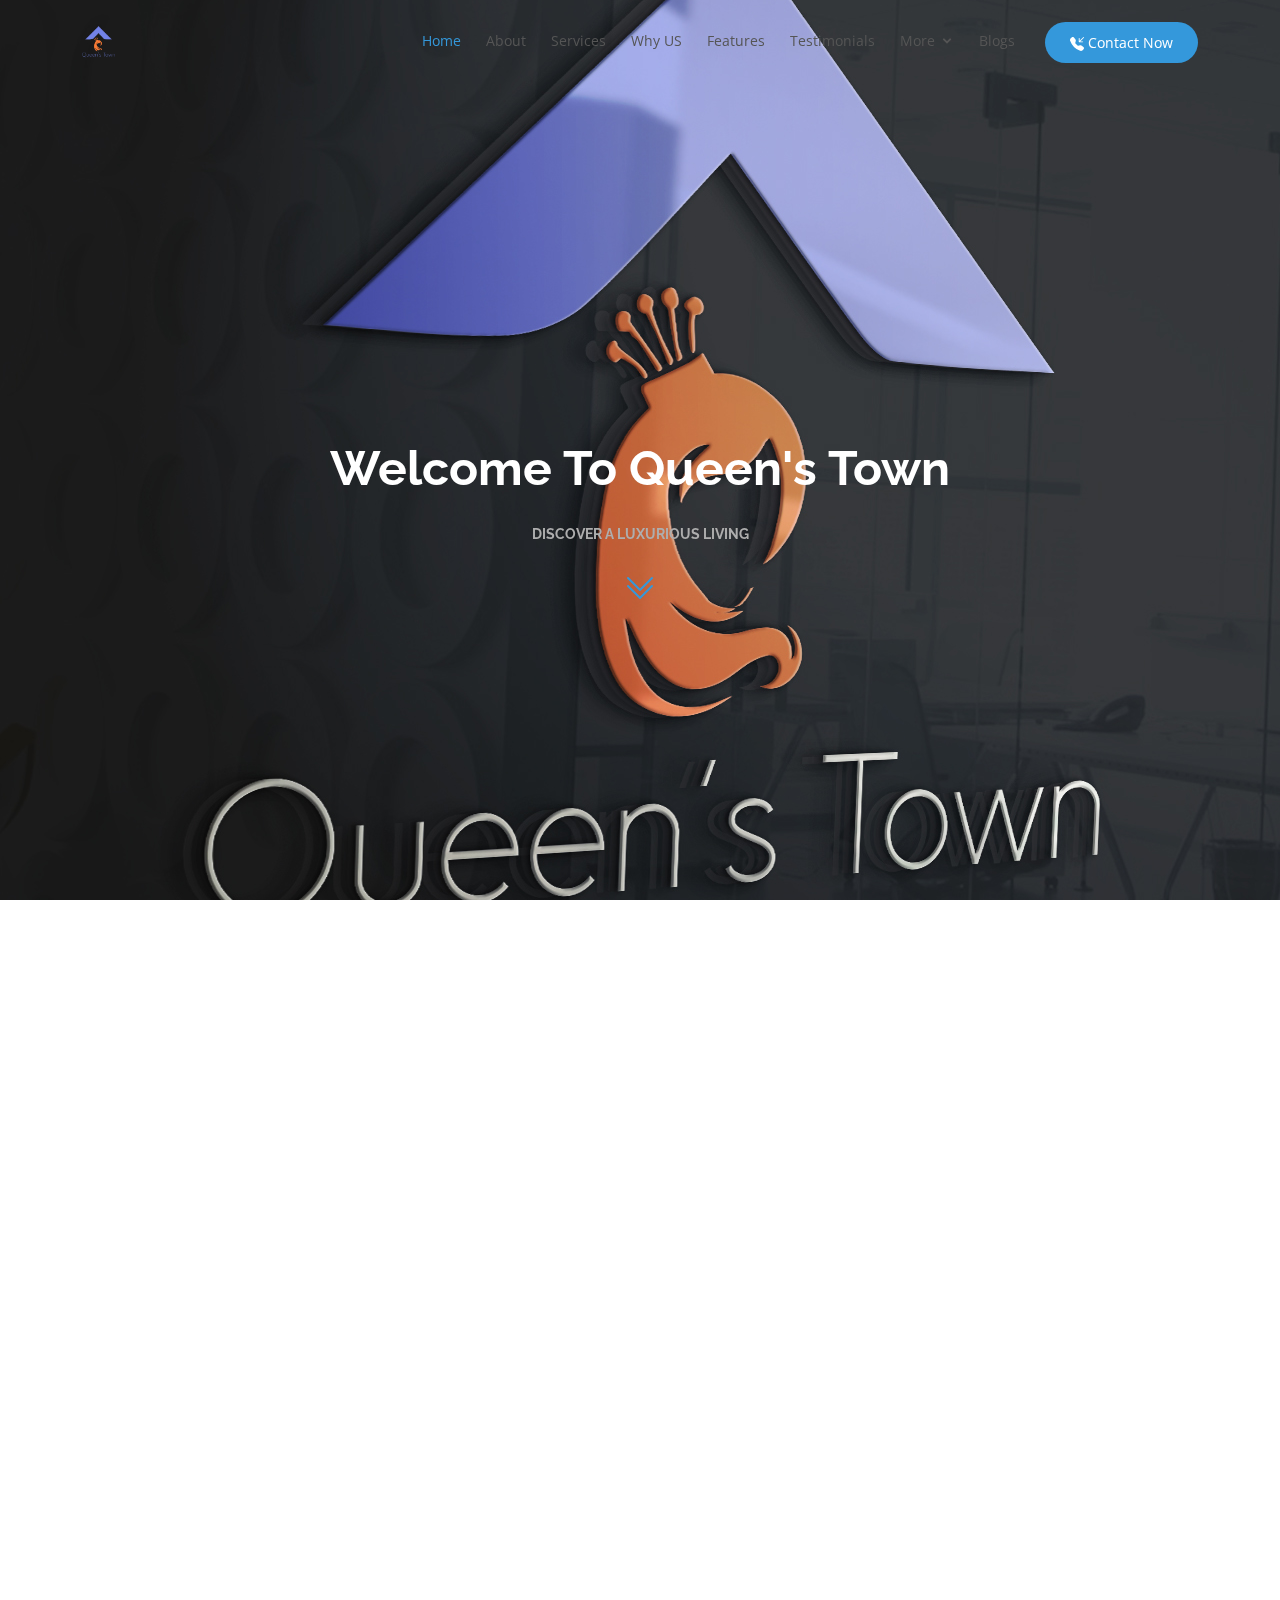
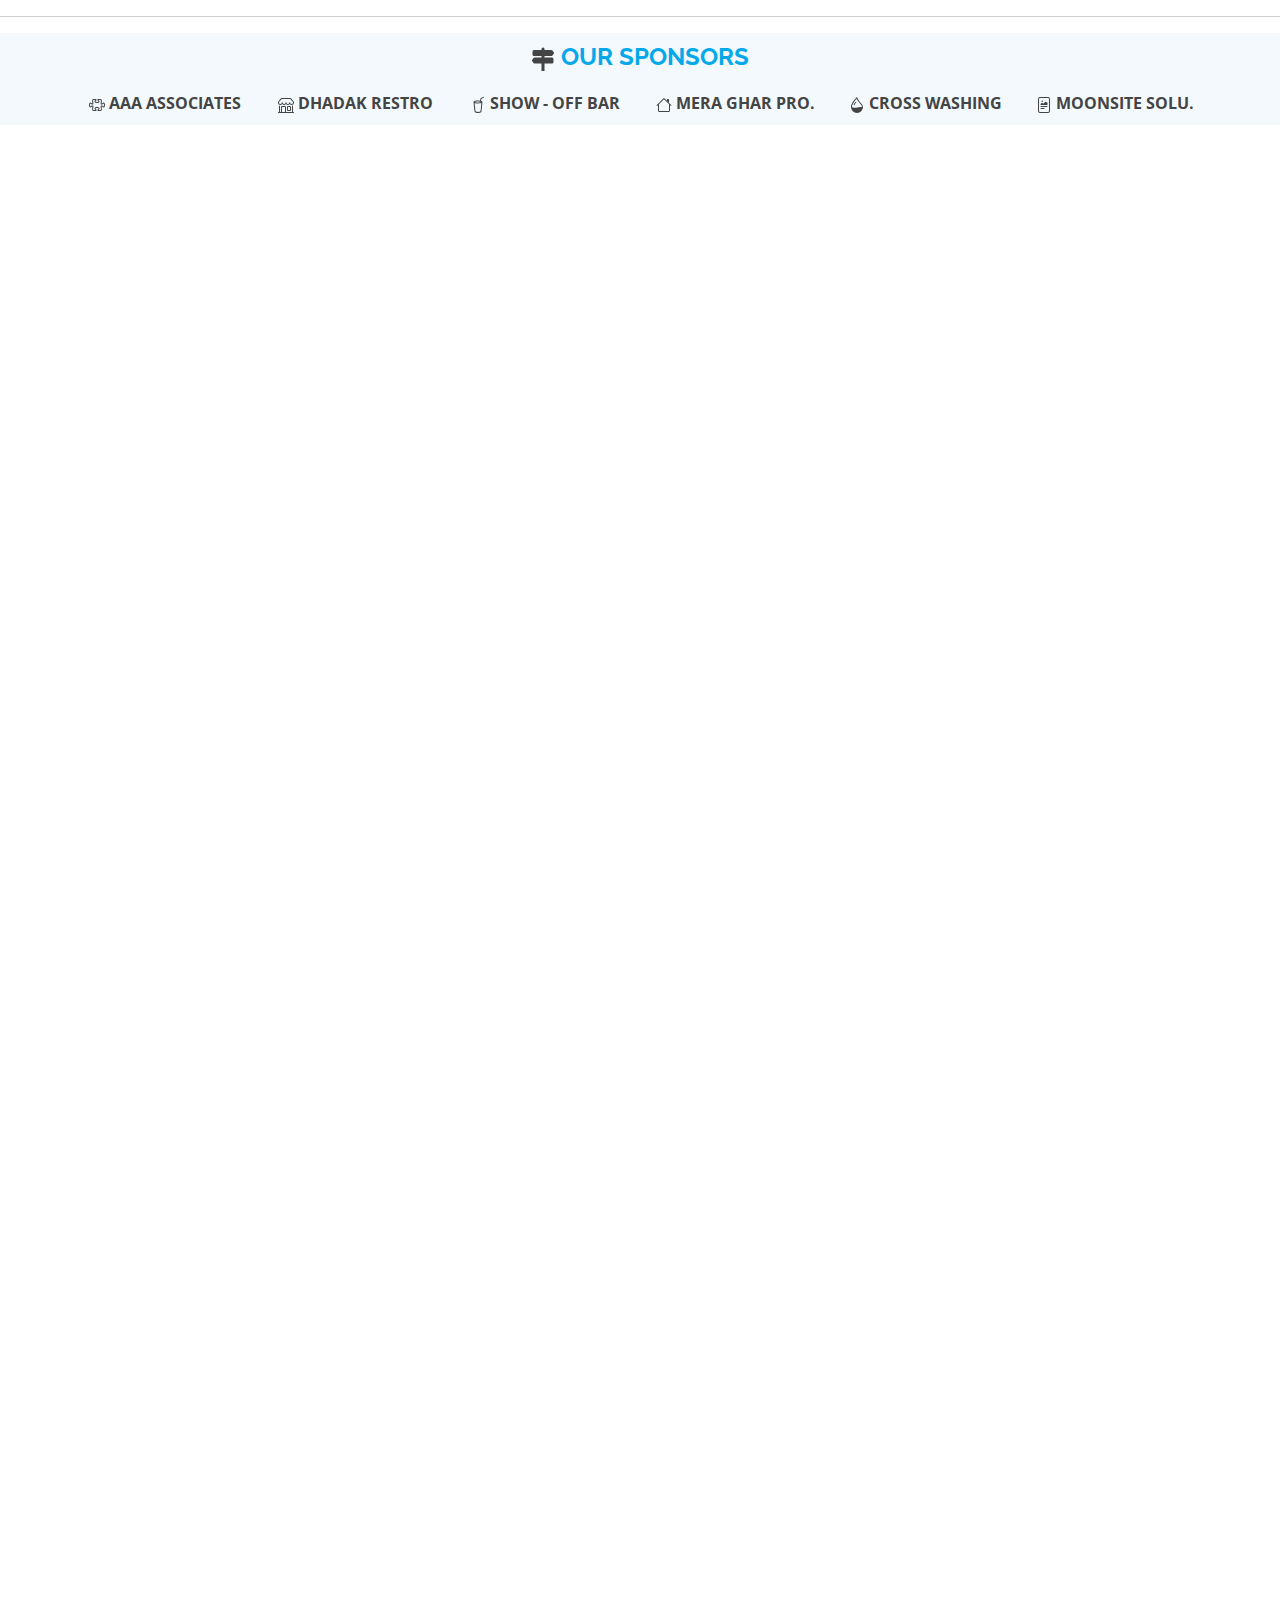
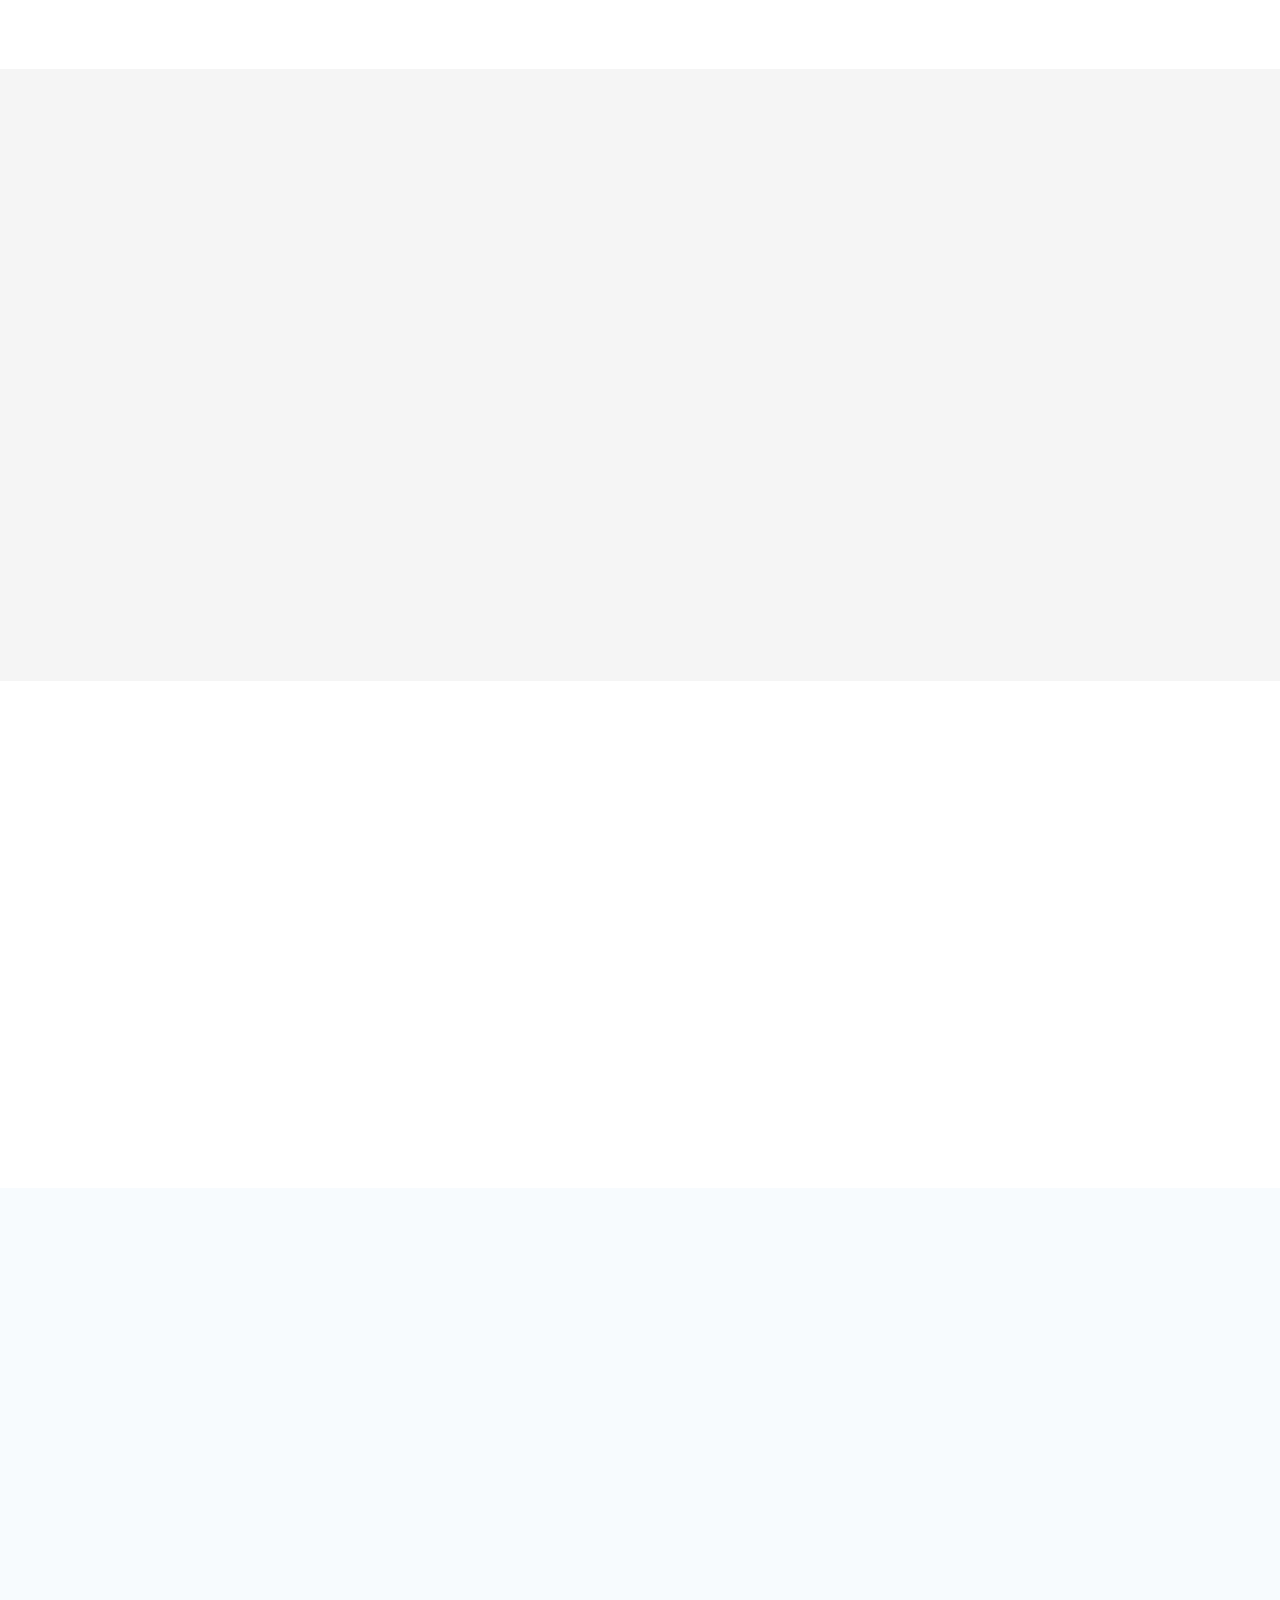
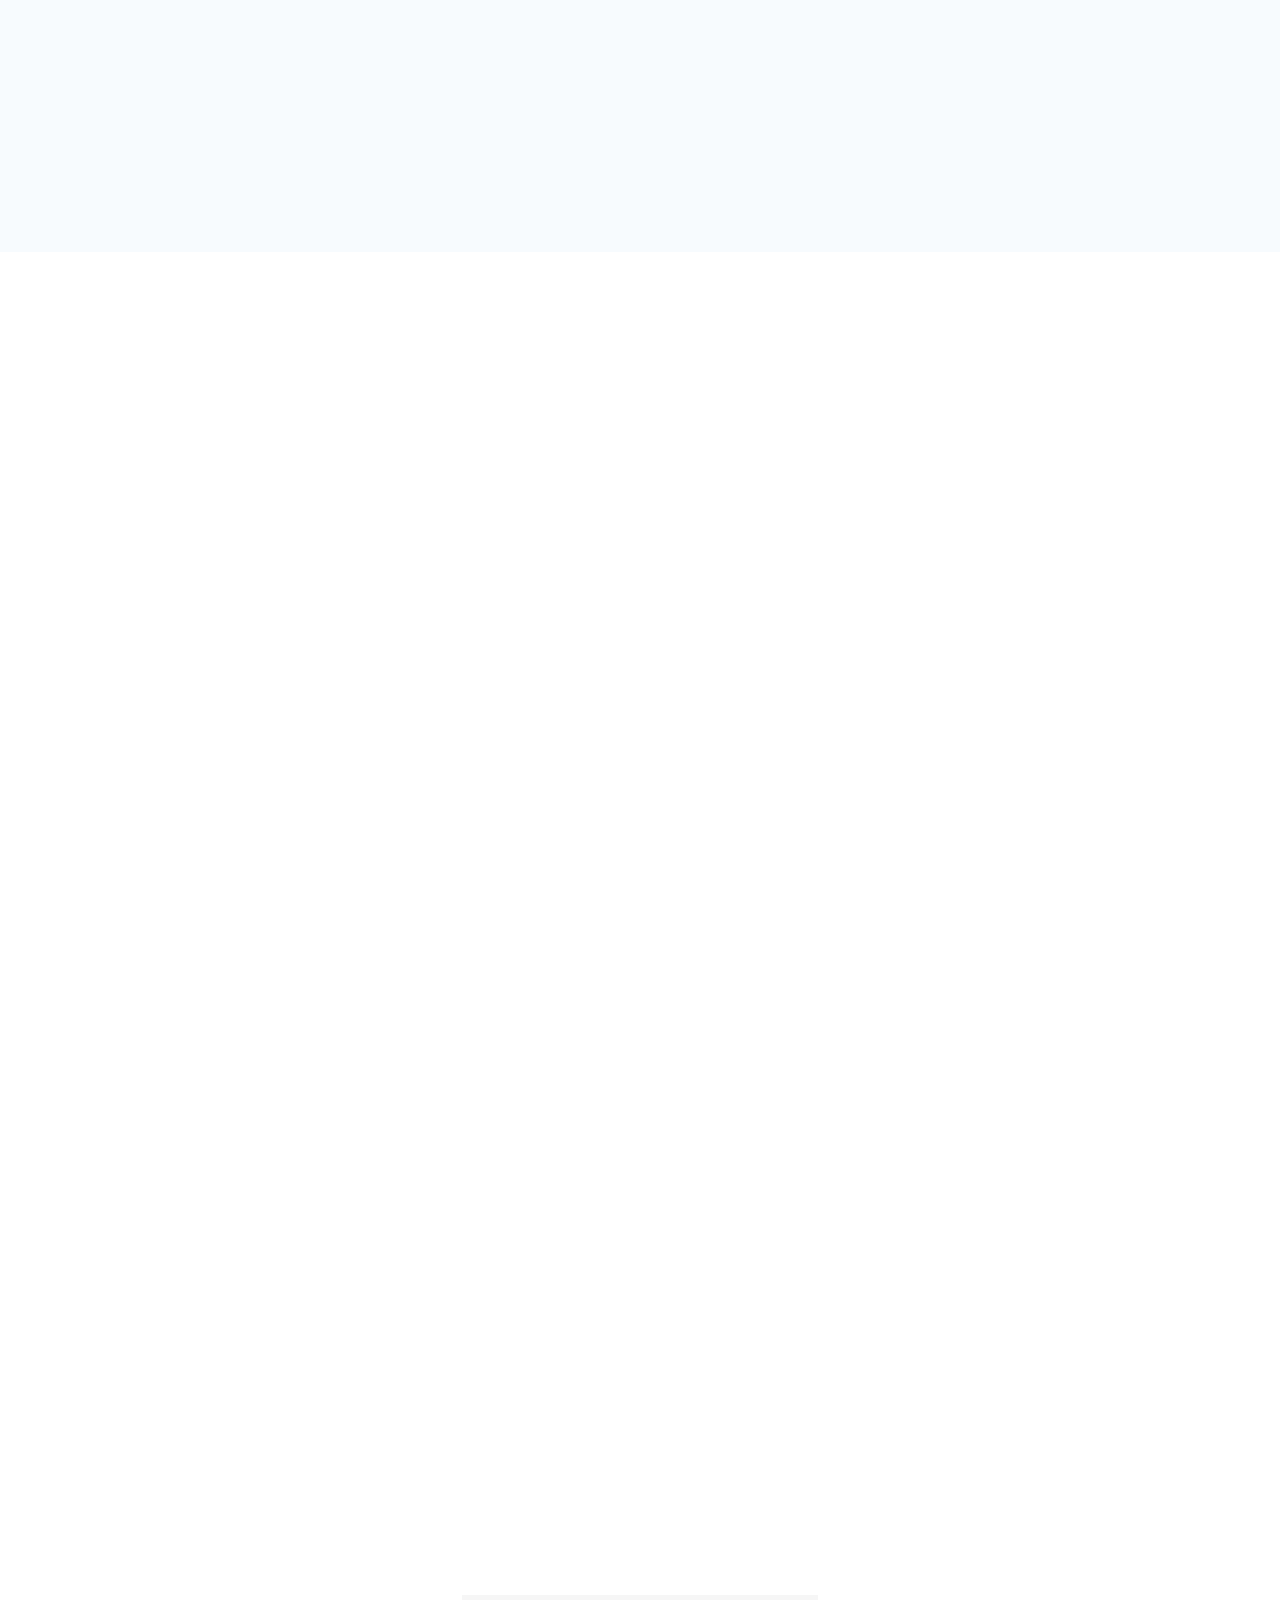
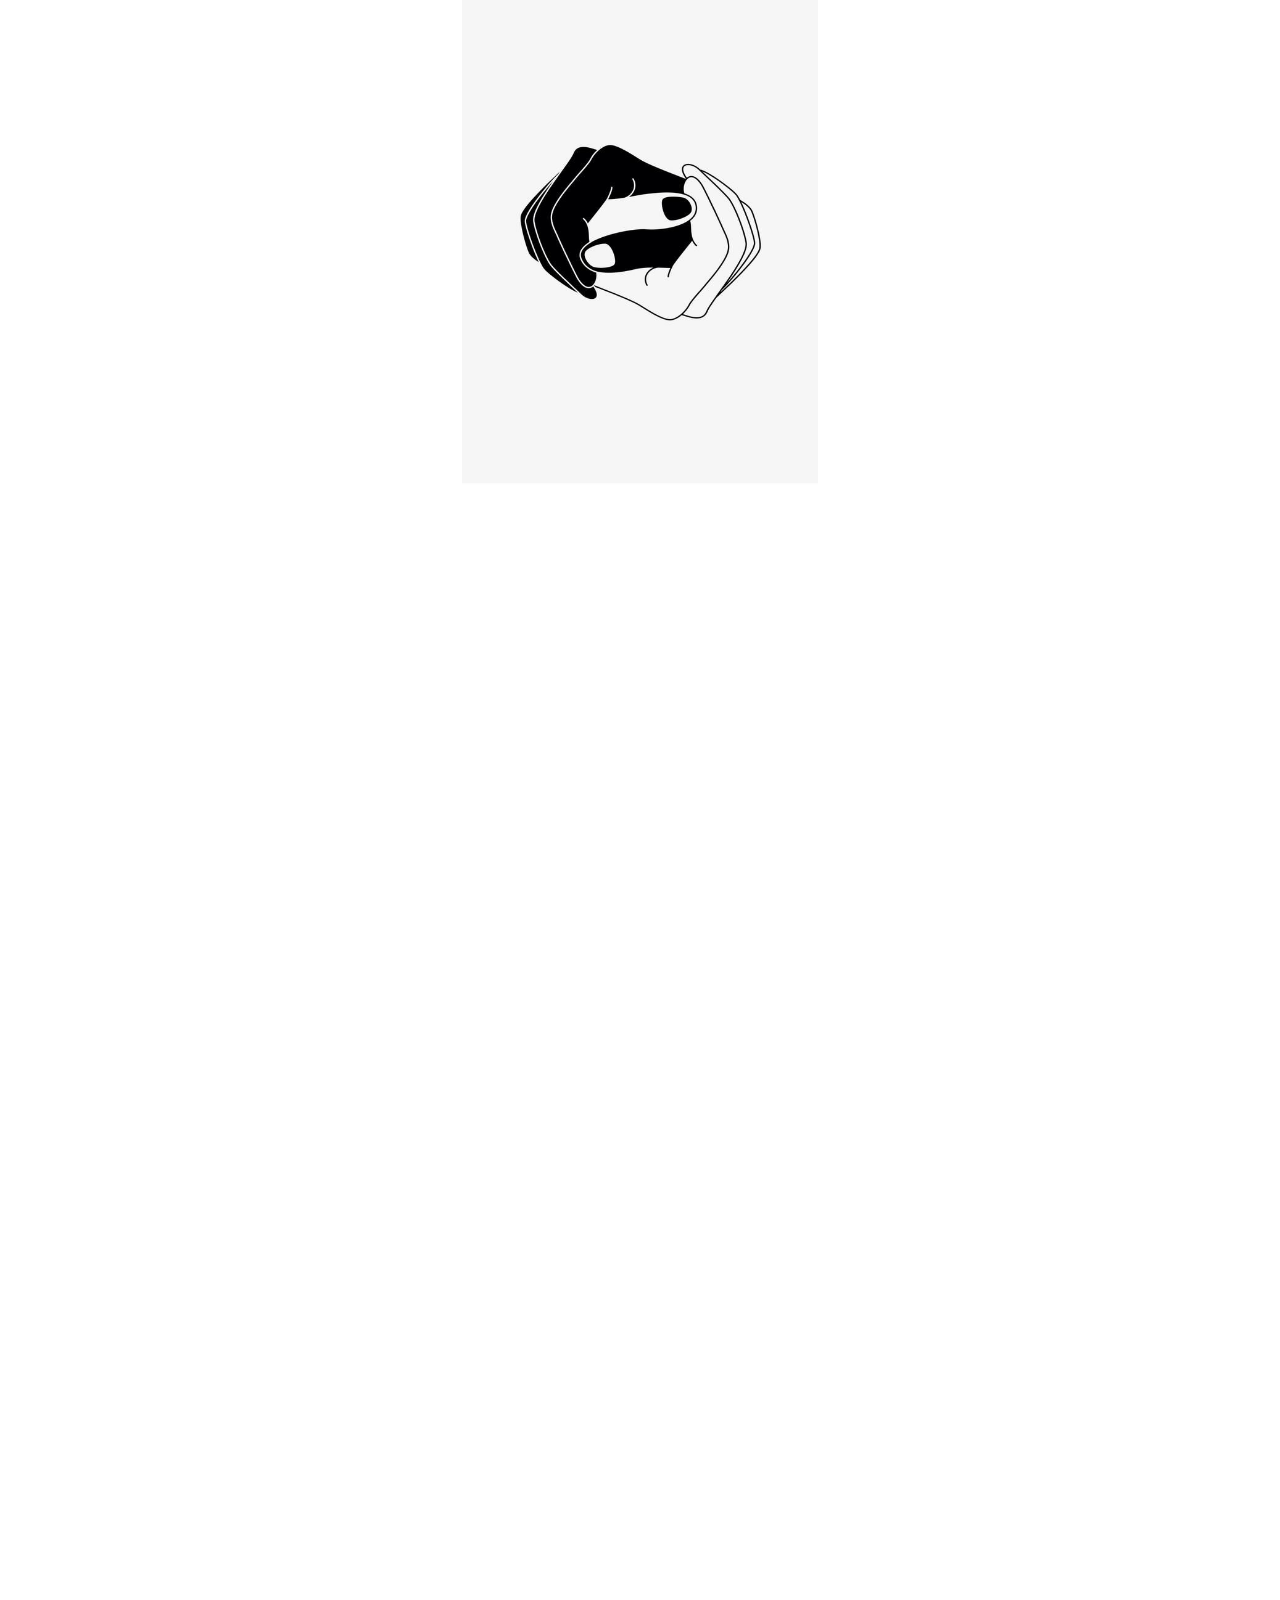
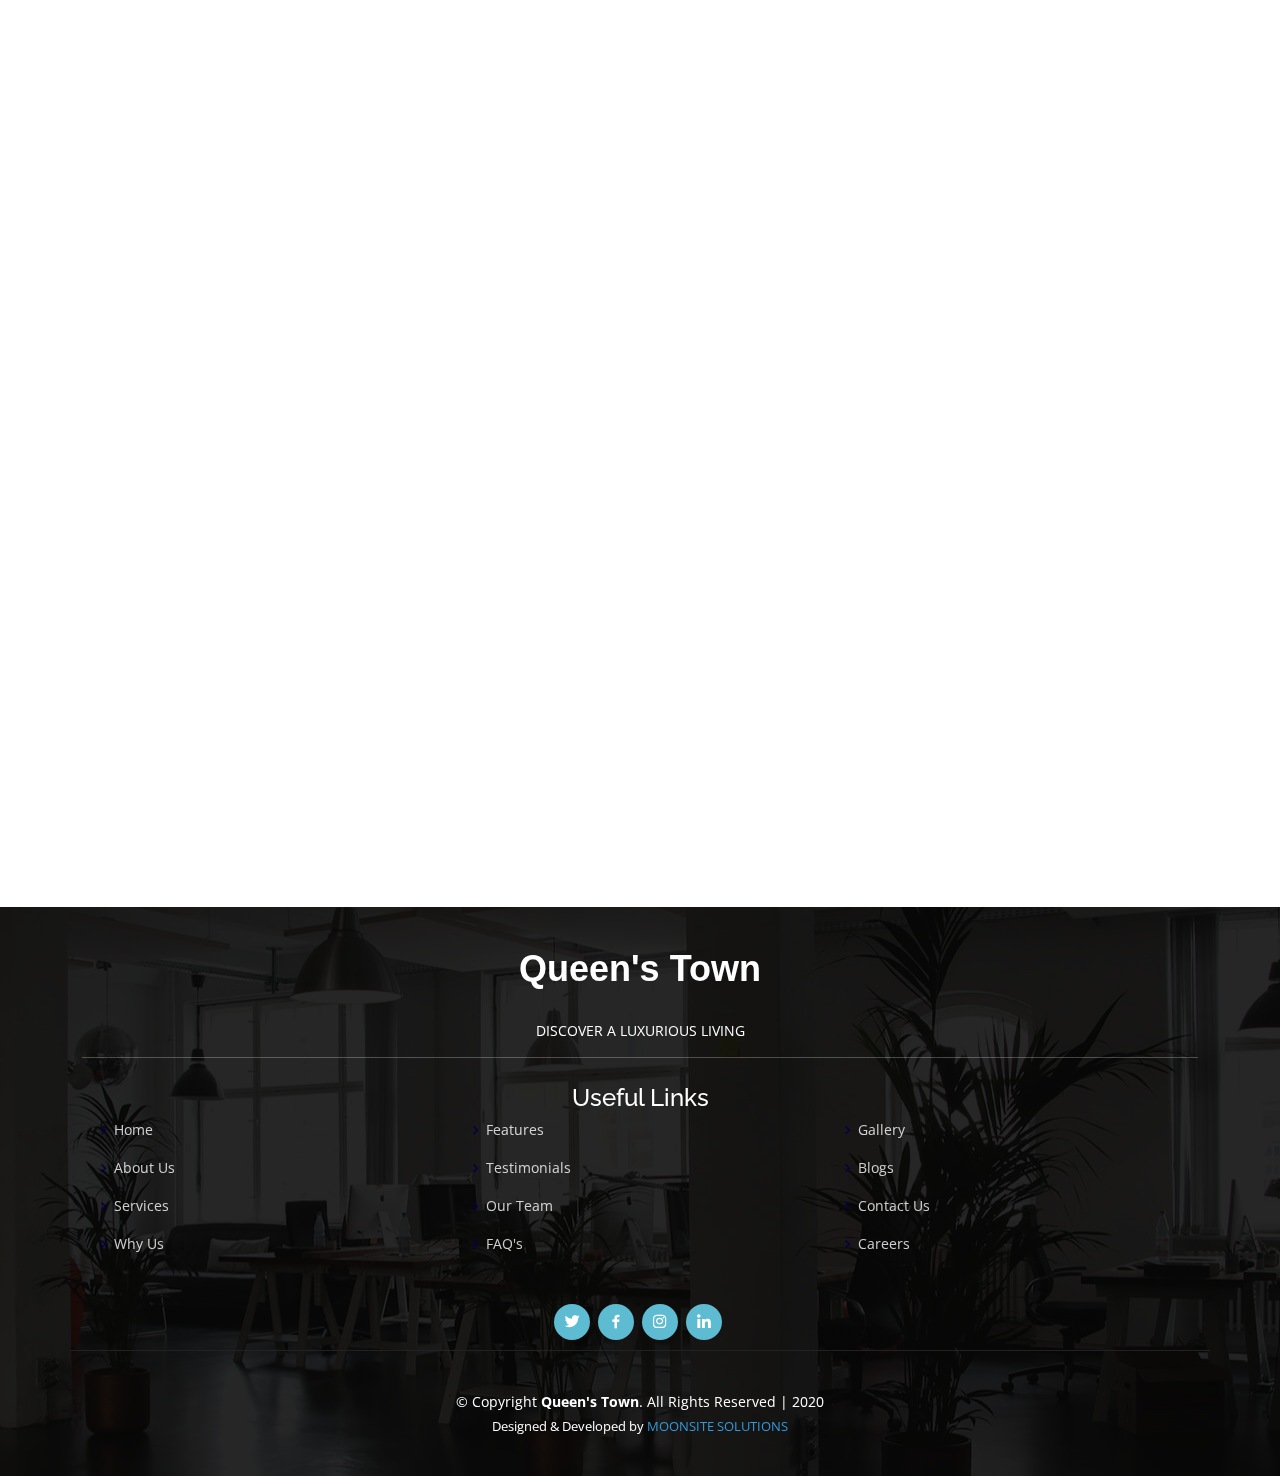
==== index.html @ 0db7cbb4 "yes" ====
<!DOCTYPE html>
<html lang="en">

<head>
  <meta charset="utf-8">
  <meta content="width=device-width, initial-scale=1.0" name="viewport">

  <title>Queen's Town</title>
  <meta content="" name="description">
  <meta content="" name="keywords">

  <!-- Favicons -->
  <link href="assets/img/log.png" rel="icon">
  <link href="assets/img/log.png" rel="apple-touch-icon">

  <!-- Google Fonts -->
  <link href="https://fonts.googleapis.com/css?family=Open+Sans:300,300i,400,400i,600,600i,700,700i|Raleway:300,300i,400,400i,500,500i,600,600i,700,700i|Poppins:300,300i,400,400i,500,500i,600,600i,700,700i" rel="stylesheet">

  <!-- Vendor CSS Files -->
  <link href="assets/vendor/bootstrap/css/bootstrap.min.css" rel="stylesheet">
  <link href="assets/vendor/icofont/icofont.min.css" rel="stylesheet">
  <link href="assets/vendor/remixicon/remixicon.css" rel="stylesheet">
  <link href="assets/vendor/boxicons/css/boxicons.min.css" rel="stylesheet">
  <link href="assets/vendor/owl.carousel/assets/owl.carousel.min.css" rel="stylesheet">
  <link href="assets/vendor/venobox/venobox.css" rel="stylesheet">
  <link href="assets/vendor/aos/aos.css" rel="stylesheet">

  <!-- Template Main CSS File -->
  <link href="assets/css/style.css" rel="stylesheet">

</head>

<body>
 

<!-- ======= Hero Section ======= -->
  <section id="heros">
    <div class="heros-container">
    <!--  <a class="hero-logo" data-aos="zoom-in"><img src="assets/img/log.png" alt=""></a> --><br><br><br>
    <br> <br> <br>  <h1 data-aos="zoom-in"><strong>Welcome To Queen's Town</strong> </h1>
      <h2 data-aos="fade-up"><b>DISCOVER A LUXURIOUS LIVING</b></h2>
      <a data-aos="fade-up" href="#hero" class=" scrollto"><svg width="2em" height="2em" viewBox="0 0 16 16" class="bi bi-chevron-double-down" fill="currentColor" xmlns="http://www.w3.org/2000/svg">
        <path fill-rule="evenodd" d="M1.646 6.646a.5.5 0 0 1 .708 0L8 12.293l5.646-5.647a.5.5 0 0 1 .708.708l-6 6a.5.5 0 0 1-.708 0l-6-6a.5.5 0 0 1 0-.708z"/>
        <path fill-rule="evenodd" d="M1.646 2.646a.5.5 0 0 1 .708 0L8 8.293l5.646-5.647a.5.5 0 0 1 .708.708l-6 6a.5.5 0 0 1-.708 0l-6-6a.5.5 0 0 1 0-.708z"/>
      </svg></a>
    </div>
  </section><!-- End Hero -->

  <!-- ======= Header ======= -->
  <header id="header" class="fixed-top d-flex align-items-center">
    <div class="container d-flex align-items-center">

      <div class="logo mr-auto">
        <a href="index.html"><img src="assets/img/mobilogo.png" alt="" class="img-fluid"></a>
 <!--      <h1 class="text-light"><a href="index.html"><span>Vesperr</span></a></h1> --> 
      </div>
      <nav class="nav-menu d-none d-lg-block">
        <ul>
<li class="active"><a href="#index.html">Home</a></li>
<li><a href="#about">About</a></li>
<li><a href="#services">Services</a></li>
<li><a href="#why-us">Why US</a></li>
<li><a href="#features">Features</a></li>
<li><a href="#testimonials">Testimonials</a></li>
<li class="drop-down"><a href="">More</a>
            <ul>
              <li><a href="#faq">FAQ's ?</a></li>
              <li><a href="#portfolio">Gallery</a></li>
              <li><a href="#team">Our Team</a></li>
              <li><a href="career.html">Careers</a></li>
            </ul>
          </li>
          <li><a href="#more-services">Blogs</a></li>
          <li class="get-started"><a href="#contact"> <svg width="1em" height="1em" viewBox="0 0 16 16" class="bi bi-telephone-inbound-fill" fill="currentColor" xmlns="http://www.w3.org/2000/svg">
            <path fill-rule="evenodd" d="M1.885.511a1.745 1.745 0 0 1 2.61.163L6.29 2.98c.329.423.445.974.315 1.494l-.547 2.19a.678.678 0 0 0 .178.643l2.457 2.457a.678.678 0 0 0 .644.178l2.189-.547a1.745 1.745 0 0 1 1.494.315l2.306 1.794c.829.645.905 1.87.163 2.611l-1.034 1.034c-.74.74-1.846 1.065-2.877.702a18.634 18.634 0 0 1-7.01-4.42 18.634 18.634 0 0 1-4.42-7.009c-.362-1.03-.037-2.137.703-2.877L1.885.511zM15.854.146a.5.5 0 0 1 0 .708L11.707 5H14.5a.5.5 0 0 1 0 1h-4a.5.5 0 0 1-.5-.5v-4a.5.5 0 0 1 1 0v2.793L15.146.146a.5.5 0 0 1 .708 0z"/>
          </svg> Contact Now</a></li>
        </ul>
      </nav><!-- .nav-menu -->
    </div>
  </header><!-- End Header -->

  <!-- ======= Hero Section ======= -->
<section id="hero" class="d-flex align-items-center">
  <div class="container">
      <div class="row">
        <div class="col-lg-6 pt-5 pt-lg-0 order-2 order-lg-1 d-flex flex-column justify-content-center">
          <h1 data-aos="fade-up">Queen's Town offers Comfortable, Luxurious, and high benchmarked serviced accommodations to women from all over the country.</h1>
          <div data-aos="fade-up" data-aos-delay="800">
            <a href="#about" class="btn-get-started scrollto">Get Started</a>
          </div>
        </div>
        <div class="col-lg-6 order-1 order-lg-2 hero-img" data-aos="fade-left" data-aos-delay="200">
      <img src="assets/img/11.png" class="img-fluid animated" alt="">
    </div>
 </div>
</div>
  </section><!-- End Hero -->
  <hr>
  <main id="main">

    <!-- ======= Clients Section ======= -->
    <section id="clients" class="clients clients">
      <div class="container">

        <div class="row">
          <h4><svg width="1em" height="1em" viewBox="0 0 16 16" class="bi bi-signpost-2-fill" fill="currentColor" xmlns="http://www.w3.org/2000/svg">
            <path d="M7 1.414V16h2V1.414a1 1 0 0 0-2 0z"/>
            <path d="M1 3a1 1 0 0 1 1-1h11.5a1 1 0 0 1 .8.4l.975 1.3a.5.5 0 0 1 0 .6L14.3 5.6a1 1 0 0 1-.8.4H2a1 1 0 0 1-1-1V3zm14 5a1 1 0 0 0-1-1H2.5a1 1 0 0 0-.8.4L.725 8.7a.5.5 0 0 0 0 .6l.975 1.3a1 1 0 0 0 .8.4H14a1 1 0 0 0 1-1V8z"/>
          </svg><strong class="sirfiski">  OUR SPONSORS</strong></h4> <br><br>
          <div class="col-lg-2 col-md-4 col-6">
           <b><svg width="1em" height="1em" viewBox="0 0 16 16" class="bi bi-puzzle" fill="currentColor" xmlns="http://www.w3.org/2000/svg">
            <path d="M4.605 2.5V2v.5zM3.61 3.6l.498-.043V3.55l-.498.05zM7 2.5h.5A.5.5 0 0 0 7 2v.5zm-.676 1.454l.304.397-.304-.397zm3.352 0l-.304.397.304-.397zM9 2.5V2a.5.5 0 0 0-.5.5H9zm3.39 1.1l-.498-.05v.007l.498.043zM12.1 7l-.498-.043a.5.5 0 0 0 .498.543V7zm1.854-.676l.397.304-.397-.304zm0 3.352l.397-.304-.397.304zM12.1 9v-.5a.5.5 0 0 0-.498.542L12.1 9zm.29 3.4l-.498.043v.007l.498-.05zM9 13.5h-.5a.5.5 0 0 0 .5.5v-.5zm.676-1.454l-.304-.397.304.397zm-3.352 0l.304-.397-.304.397zM7 13.5v.5a.5.5 0 0 0 .5-.5H7zm-2.395 0V13v.5zm-.995-1.1l.498.05v-.007L3.61 12.4zM3.9 9l.498.042A.5.5 0 0 0 3.9 8.5V9zm-1.854.676l-.397-.304.397.304zm0-3.352l-.397.304.397-.304zM3.9 7v.5a.5.5 0 0 0 .498-.543L3.9 7zm.705-5a1.5 1.5 0 0 0-1.493 1.65l.995-.1A.5.5 0 0 1 4.605 3V2zM7 2H4.605v1H7V2zm.5.882V2.5h-1v.382h1zm-.872 1.469c.375-.287.872-.773.872-1.469h-1c0 .195-.147.42-.48.675l.608.794zM6.5 4.5l.001-.006a.113.113 0 0 1 .012-.025.459.459 0 0 1 .115-.118l-.608-.794c-.274.21-.52.528-.52.943h1zM8 5c-.491 0-.912-.1-1.19-.24a.86.86 0 0 1-.271-.194.213.213 0 0 1-.039-.063V4.5h-1c0 .568.447.947.862 1.154C6.807 5.877 7.387 6 8 6V5zm1.5-.5v.003a.213.213 0 0 1-.039.064.86.86 0 0 1-.27.193C8.91 4.9 8.49 5 8 5v1c.613 0 1.193-.123 1.638-.346.415-.207.862-.586.862-1.154h-1zm-.128-.15c.065.05.099.092.115.119.008.013.01.021.012.025L9.5 4.5h1c0-.415-.246-.733-.52-.943l-.608.794zM8.5 2.883c0 .696.497 1.182.872 1.469l.608-.794c-.333-.255-.48-.48-.48-.675h-1zm0-.382v.382h1V2.5h-1zm2.895-.5H9v1h2.395V2zm1.493 1.65A1.5 1.5 0 0 0 11.395 2v1a.5.5 0 0 1 .498.55l.995.1zm-.29 3.392l.29-3.4-.996-.085-.29 3.4.996.085zm.284-.542H12.1v1h.782v-1zm.675-.48c-.255.333-.48.48-.675.48v1c.696 0 1.182-.497 1.469-.872l-.794-.608zm.943-.52c-.415 0-.733.246-.943.52l.794.608a.459.459 0 0 1 .118-.115.113.113 0 0 1 .025-.012L14.5 6.5v-1zM16 8c0-.613-.123-1.193-.346-1.638-.207-.415-.586-.862-1.154-.862v1h.003l.01.003a.237.237 0 0 1 .053.036.86.86 0 0 1 .194.27c.14.28.24.7.24 1.191h1zm-1.5 2.5c.568 0 .947-.447 1.154-.862C15.877 9.193 16 8.613 16 8h-1c0 .491-.1.912-.24 1.19a.86.86 0 0 1-.194.271.214.214 0 0 1-.063.039H14.5v1zm-.943-.52c.21.274.528.52.943.52v-1l-.006-.001a.113.113 0 0 1-.025-.012.458.458 0 0 1-.118-.115l-.794.608zm-.675-.48c.195 0 .42.147.675.48l.794-.608c-.287-.375-.773-.872-1.469-.872v1zm-.782 0h.782v-1H12.1v1zm.788 2.858l-.29-3.4-.996.084.29 3.401.996-.085zM11.395 14a1.5 1.5 0 0 0 1.493-1.65l-.995.1a.5.5 0 0 1-.498.55v1zM9 14h2.395v-1H9v1zm.5-.5v-.382h-1v.382h1zm0-.382c0-.195.147-.42.48-.675l-.608-.794c-.375.287-.872.773-.872 1.469h1zm.48-.675c.274-.21.52-.528.52-.943h-1l-.001.006a.113.113 0 0 1-.012.025.459.459 0 0 1-.115.118l.608.794zm.52-.943c0-.568-.447-.947-.862-1.154C9.193 10.123 8.613 10 8 10v1c.492 0 .912.1 1.19.24.14.07.226.14.271.194a.214.214 0 0 1 .039.063v.003h1zM8 10c-.613 0-1.193.123-1.638.346-.415.207-.862.586-.862 1.154h1v-.003l.003-.01a.214.214 0 0 1 .036-.053.859.859 0 0 1 .27-.194C7.09 11.1 7.51 11 8 11v-1zm-2.5 1.5c0 .415.246.733.52.943l.608-.794a.459.459 0 0 1-.115-.118.113.113 0 0 1-.012-.025L6.5 11.5h-1zm.52.943c.333.255.48.48.48.675h1c0-.696-.497-1.182-.872-1.469l-.608.794zm.48.675v.382h1v-.382h-1zM4.605 14H7v-1H4.605v1zm-1.493-1.65A1.5 1.5 0 0 0 4.605 14v-1a.5.5 0 0 1-.498-.55l-.995-.1zm.29-3.393l-.29 3.401.996.085.29-3.4-.996-.086zm-.284.543H3.9v-1h-.782v1zm-.675.48c.255-.333.48-.48.675-.48v-1c-.696 0-1.182.497-1.469.872l.794.608zm-.943.52c.415 0 .733-.246.943-.52l-.794-.608a.459.459 0 0 1-.118.115.112.112 0 0 1-.025.012L1.5 9.5v1zM0 8c0 .613.123 1.193.346 1.638.207.415.586.862 1.154.862v-1h-.003a.213.213 0 0 1-.064-.039.86.86 0 0 1-.193-.27C1.1 8.91 1 8.49 1 8H0zm1.5-2.5c-.568 0-.947.447-1.154.862C.123 6.807 0 7.387 0 8h1c0-.492.1-.912.24-1.19a.86.86 0 0 1 .194-.271.213.213 0 0 1 .063-.039H1.5v-1zm.943.52c-.21-.274-.528-.52-.943-.52v1l.006.001a.112.112 0 0 1 .025.012c.027.016.068.05.118.115l.794-.608zm.675.48c-.195 0-.42-.147-.675-.48l-.794.608c.287.375.773.872 1.469.872v-1zm.782 0h-.782v1H3.9v-1zm-.788-2.858l.29 3.4.996-.085-.29-3.4-.996.085z"/>
          </svg> AAA ASSOCIATES</b>
          </div>

          <div class="col-lg-2 col-md-4 col-6">
            <b> <svg width="1em" height="1em" viewBox="0 0 16 16" class="bi bi-shop" fill="currentColor" xmlns="http://www.w3.org/2000/svg">
              <path fill-rule="evenodd" d="M2.97 1.35A1 1 0 0 1 3.73 1h8.54a1 1 0 0 1 .76.35l2.609 3.044A1.5 1.5 0 0 1 16 5.37v.255a2.375 2.375 0 0 1-4.25 1.458A2.371 2.371 0 0 1 9.875 8 2.37 2.37 0 0 1 8 7.083 2.37 2.37 0 0 1 6.125 8a2.37 2.37 0 0 1-1.875-.917A2.375 2.375 0 0 1 0 5.625V5.37a1.5 1.5 0 0 1 .361-.976l2.61-3.045zm1.78 4.275a1.375 1.375 0 0 0 2.75 0 .5.5 0 0 1 1 0 1.375 1.375 0 0 0 2.75 0 .5.5 0 0 1 1 0 1.375 1.375 0 1 0 2.75 0V5.37a.5.5 0 0 0-.12-.325L12.27 2H3.73L1.12 5.045A.5.5 0 0 0 1 5.37v.255a1.375 1.375 0 0 0 2.75 0 .5.5 0 0 1 1 0zM1.5 8.5A.5.5 0 0 1 2 9v6h1v-5a1 1 0 0 1 1-1h3a1 1 0 0 1 1 1v5h6V9a.5.5 0 0 1 1 0v6h.5a.5.5 0 0 1 0 1H.5a.5.5 0 0 1 0-1H1V9a.5.5 0 0 1 .5-.5zM4 15h3v-5H4v5zm5-5a1 1 0 0 1 1-1h2a1 1 0 0 1 1 1v3a1 1 0 0 1-1 1h-2a1 1 0 0 1-1-1v-3zm3 0h-2v3h2v-3z"/>
            </svg> DHADAK RESTRO  </b> 
          </div>

          <div class="col-lg-2 col-md-4 col-6">
            <b><svg width="1em" height="1.0625em" viewBox="0 0 16 17" class="bi bi-cup-straw" fill="currentColor" xmlns="http://www.w3.org/2000/svg">
              <path fill-rule="evenodd" d="M13.964 1.18a.5.5 0 0 1-.278.65l-2.255.902-.462 2.08c.375.096.714.216.971.368.228.135.56.396.56.82 0 .046-.004.09-.011.132l-.955 9.068a1.28 1.28 0 0 1-.524.93c-.488.34-1.494.87-3.01.87-1.516 0-2.522-.53-3.01-.87a1.28 1.28 0 0 1-.524-.93L3.51 6.132A.78.78 0 0 1 3.5 6c0-.424.332-.685.56-.82.262-.154.607-.276.99-.372C5.824 4.614 6.867 4.5 8 4.5c.712 0 1.389.045 1.985.127l.527-2.37a.5.5 0 0 1 .302-.355l2.5-1a.5.5 0 0 1 .65.279zM9.768 5.608A13.991 13.991 0 0 0 8 5.5c-1.076 0-2.033.11-2.707.278A3.284 3.284 0 0 0 4.645 6c.146.073.362.15.648.222C5.967 6.39 6.924 6.5 8 6.5c.571 0 1.109-.03 1.588-.085l.18-.808zm.292 1.756a5.513 5.513 0 0 0 1.325-.297l-.845 8.03c-.013.12-.06.185-.102.214-.357.249-1.167.69-2.438.69-1.27 0-2.08-.441-2.438-.69-.041-.029-.09-.094-.102-.214l-.845-8.03c.137.046.283.088.435.126.774.194 1.817.308 2.95.308.742 0 1.445-.049 2.06-.137zm-5.593-1.48s.003.002.005.006l-.005-.006zm7.066 0l-.005.006a.026.026 0 0 1 .005-.006zM11.354 6a3.282 3.282 0 0 1-.703.235l.1-.446c.264.069.464.142.603.211z"/>
            </svg> SHOW - OFF BAR </b>
           </div>

          <div class="col-lg-2 col-md-4 col-6">
            <b> <svg width="1em" height="1em" viewBox="0 0 16 16" class="bi bi-house" fill="currentColor" xmlns="http://www.w3.org/2000/svg">
              <path fill-rule="evenodd" d="M2 13.5V7h1v6.5a.5.5 0 0 0 .5.5h9a.5.5 0 0 0 .5-.5V7h1v6.5a1.5 1.5 0 0 1-1.5 1.5h-9A1.5 1.5 0 0 1 2 13.5zm11-11V6l-2-2V2.5a.5.5 0 0 1 .5-.5h1a.5.5 0 0 1 .5.5z"/>
              <path fill-rule="evenodd" d="M7.293 1.5a1 1 0 0 1 1.414 0l6.647 6.646a.5.5 0 0 1-.708.708L8 2.207 1.354 8.854a.5.5 0 1 1-.708-.708L7.293 1.5z"/>
            </svg> MERA GHAR PRO.</b> </div>

          <div class="col-lg-2 col-md-4 col-6">
            <b> <svg width="1em" height="1em" viewBox="0 0 16 16" class="bi bi-droplet-half" fill="currentColor" xmlns="http://www.w3.org/2000/svg">
              <path fill-rule="evenodd" d="M7.21.8C7.69.295 8 0 8 0c.109.363.234.708.371 1.038.812 1.946 2.073 3.35 3.197 4.6C12.878 7.096 14 8.345 14 10a6 6 0 0 1-12 0C2 6.668 5.58 2.517 7.21.8zm.413 1.021A31.25 31.25 0 0 0 5.794 3.99c-.726.95-1.436 2.008-1.96 3.07C3.304 8.133 3 9.138 3 10c0 0 2.5 1.5 5 .5s5-.5 5-.5c0-1.201-.796-2.157-2.181-3.7l-.03-.032C9.75 5.11 8.5 3.72 7.623 1.82z"/>
              <path fill-rule="evenodd" d="M4.553 7.776c.82-1.641 1.717-2.753 2.093-3.13l.708.708c-.29.29-1.128 1.311-1.907 2.87l-.894-.448z"/>
            </svg> CROSS WASHING </b>  </div>

          <div class="col-lg-2 col-md-4 col-6">
          <b><svg width="1em" height="1em" viewBox="0 0 16 16" class="bi bi-file-richtext" fill="currentColor" xmlns="http://www.w3.org/2000/svg">
            <path fill-rule="evenodd" d="M4 0h8a2 2 0 0 1 2 2v12a2 2 0 0 1-2 2H4a2 2 0 0 1-2-2V2a2 2 0 0 1 2-2zm0 1a1 1 0 0 0-1 1v12a1 1 0 0 0 1 1h8a1 1 0 0 0 1-1V2a1 1 0 0 0-1-1H4z"/>
            <path fill-rule="evenodd" d="M4.5 11.5A.5.5 0 0 1 5 11h3a.5.5 0 0 1 0 1H5a.5.5 0 0 1-.5-.5zm0-2A.5.5 0 0 1 5 9h6a.5.5 0 0 1 0 1H5a.5.5 0 0 1-.5-.5zm1.639-3.708l1.33.886 1.854-1.855a.25.25 0 0 1 .289-.047l1.888.974V7.5a.5.5 0 0 1-.5.5H5a.5.5 0 0 1-.5-.5V7s1.54-1.274 1.639-1.208zM6.25 5a.75.75 0 1 0 0-1.5.75.75 0 0 0 0 1.5z"/>
          </svg> MOONSITE SOLU.</b> </div>
        </div>
      </div>
    </section><!-- End Clients Section -->

    <!-- ======= About Us Section ======= -->
    <section id="about" class="about">
      <div class="container">

        <div class="section-title" data-aos="fade-up">
          <h2>About Us</h2>
        </div>

        <div class="row content">
          <div class="col-lg-6" data-aos="fade-up" data-aos-delay="150">
            <p>
              If you are looking for an independent hostel in Indore which is not less than home then you are in luck!
            </p>
            <ul>
              <li><i class="ri-check-double-line"></i>Spending on furniture, utilities and groceries that you rarely use? Say Hii to Queen’s Town with one stop for all your needs.</li>
              <li><i class="ri-check-double-line"></i>Simplifying student accommodation. Your house-keeping, safety, daily meals, medical-assistance and everything in between.</li>
              <li><i class="ri-check-double-line"></i>With endless opportunities to meet new minded individuals, have interesting conversations, and share fun anecdotes.</li>
            </ul>
          </div>
          <div class="col-lg-6 pt-4 pt-lg-0" data-aos="fade-up" data-aos-delay="300">
            <p>
              The Queen's Town Property is built with a benchmark serviced room. Come and stay with us as we welcome the freedom to function again. Packed with premium facilities at reasonable prices, it’s about time you move-in and experience hassle-free living. So don’t wait up, book a room and become a Queen of Queen’s Town today.
            </p>
            <a href="aboutus.html" class="btn-learn-more">Read More</a>
          </div>
        </div>

      </div>
    </section><!-- End About Us Section -->

    <!-- ======= Counts Section ======= -->
    <section id="counts" class="counts">
      <div class="container">

        <div class="row">
          <div class="image col-xl-5 d-flex align-items-stretch justify-content-center justify-content-xl-start" data-aos="fade-right" data-aos-delay="150">
            <img src="assets/img/9.png" alt="" class="img-fluid">
          </div>

          <div class="col-xl-7 d-flex align-items-stretch pt-4 pt-xl-0" data-aos="fade-left" data-aos-delay="300">
            <div class="content d-flex flex-column justify-content-center">
              <div class="row">
                <div class="col-md-6 d-md-flex align-items-md-stretch">
                  <div class="count-box">
                    <i class="icofont-girl"></i>
                    <span data-toggle="counter-up">75</span>
                    <p><strong>Happy Women</strong> chooses Queen's Town for their stay and still counting.</p>
                  </div>
                </div>

                <div class="col-md-6 d-md-flex align-items-md-stretch">
                  <div class="count-box">
                    <i class="icofont-ui-timer"></i>
                    <span data-toggle="counter-up">4680 </span> 
                    <p><strong>Hours</strong> Services & support has been provided by Queen's Town.</p>
                  </div>
                </div>

                <div class="col-md-6 d-md-flex align-items-md-stretch">
                  <div class="count-box">
                    <i class="icofont-unique-idea"></i>
                    <span data-toggle="counter-up">04</span>
                    <p><strong>Years of experience</strong> will help us to Get closer than ever to our clients.</p>
                  </div>
                </div>

                <div class="col-md-6 d-md-flex align-items-md-stretch">
                  <div class="count-box">
                    <i class="icofont-flame-torch"></i>
                    <span data-toggle="counter-up">15</span>
                    <p><strong>Amenities</strong> and more provided by Queen's Town for your comfort.</p>
                  </div>
                </div>
              </div>
            </div><!-- End .content-->
          </div>
        </div>

      </div>
    </section><!-- End Counts Section -->

    <!-- ======= Services Section ======= -->
    <section id="services" class="services">
      <div class="container">

        <div class="section-title" data-aos="fade-up">
          <h2>Services</h2>
          <p>WHAT TO EXPECT AT QUEEN'S TOWN HOSTELS.</p>
        </div>

        <div class="row">
         
          <div class="col-md-6 col-lg-3 d-flex align-items-stretch mb-5 mb-lg-0">
            <div class="icon-box" data-aos="fade-up" data-aos-delay="200">
              <div class="icon"><i class="bx bx-cube-alt"></i></div>
              <h4 class="title"><a href="">AFFORDABLE LUXURY</a></h4>
              <p class="description">Where there is QUEEN’S TOWN, there are privileges. We offer pocket-friendly co-living spaces bundled with ultra-modern amenities for a lavish & comfortable lifestyle.</p>
            </div>
          </div>

          <div class="col-md-6 col-lg-3 d-flex align-items-stretch mb-5 mb-lg-0">
            <div class="icon-box" data-aos="fade-up" data-aos-delay="300">
              <div class="icon"><i class="bx bx-tachometer"></i></div>
              <h4 class="title"><a href="">QUEEN'S TOWN ZONES</a></h4>
              <p class="description">Just living is not enough - you need a little relaxation, some fun and lots of privileges to experience the thrill for all our homesteaders.</p>
            </div>
          </div>

          <div class="col-md-6 col-lg-3 d-flex align-items-stretch mb-5 mb-lg-0">
            <div class="icon-box" data-aos="fade-up" data-aos-delay="400">
              <div class="icon"><i class="bx bx-shield"></i></div>
              <h4 class="title"><a href="">MANNED SECURITY</a></h4>
              <p class="description">All the pre-requisites to keep homesteaders safe and have been taken care of. This includes security guards and CCTV surveillance as well.</p>
            </div>
          </div>

          <div class="col-md-6 col-lg-3 d-flex align-items-stretch mb-5 mb-lg-0">
            <div class="icon-box" data-aos="fade-up" data-aos-delay="100">
              <div class="icon"><i class="bx bxl-dribbble"></i></div>
              <h4 class="title"><a href="">EXPERTISE</a></h4>
              <p class="description">Queen’s Town strives for excellence and keep setting improved standards to best serve the girls.</p>
            </div>
          </div>

        </div>

      </div>
    </section><!-- End Services Section -->

   <!-- ======= Why Us Section ======= -->
   <section id="why-us" class="why-us">
    <div class="container-fluid">

      <div class="row">

        <div class="col-lg-7 order-2 order-lg-1 d-flex flex-column justify-content-center align-items-stretch">

          <div class="content" data-aos="fade-up">
            <h3>WHY YOU SHOULD CHOOSE QUEEN'S TOWN ?<br> <strong>At Queen's Town, we assure every women a comfortable, healthy and pleasant stay !</strong></h3>
            <p>
             Queen's Town Offers you an extraordinary
              stay experience  </p>
          </div>

          <div class="accordion-list">
            <ul>
              <li data-aos="fade-up" data-aos-delay="100">
                <a data-toggle="collapse" class="collapsed" href="#accordion-list-1"><span>01</span> Living in a
                  Social
                  Community <i class="bx bx-chevron-down icon-show"></i><i class="bx bx-chevron-up icon-close"></i></a>
                <div id="accordion-list-1" class="collapse" data-parent=".accordion-list">
                  <p>
                    Queen's Town is a luxury accommodation for students, visiting professionals, travelling musicians or anyone sick of booking an hostel. We believe in creating a community that hosts people from all walks of life with vivid interests, creative minds, extraordinary lifestyle who bring along their amazing aura to add to the enrichment of the place. Every girl is welcomed here for fun, laughter and a lovely stay.
                  </p>
                </div>
              </li>

              <li data-aos="fade-up" data-aos-delay="200">
                <a data-toggle="collapse" href="#accordion-list-2" class="collapsed"><span>02</span> For a Luxury
                  Hostel
                  Experience <i class="bx bx-chevron-down icon-show"></i><i class="bx bx-chevron-up icon-close"></i></a>
                <div id="accordion-list-2" class="collapse" data-parent=".accordion-list">
                  <p>
                    We set out to design a hostel that gives you the privacy of a home with the amenities and support of an upscale hotel. Experience the shades of happiness by living in our luxurious homestel equipped with hygienic rooms, manned security and interesting QT zones. Stay for a short term or a long term, we offer you a living experience at a whole new level of comfort, quality and affordability. </p>
                </div>
              </li>

              <li data-aos="fade-up" data-aos-delay="300">
                <a data-toggle="collapse" href="#accordion-list-3" class="collapsed"><span>03</span> A Heaven of
                  Creativity <i class="bx bx-chevron-down icon-show"></i><i class="bx bx-chevron-up icon-close"></i></a>
                <div id="accordion-list-3" class="collapse" data-parent=".accordion-list">
                  <p>
                    To keep your boredom at bay and your spirits high while you stay with us, we have thoughtfully created spaces in our every QT zone. These spaces will engage you in activities that will fulfill all your artistic passions, sporty endeavors, fitness recalls or simply your relaxation fantasies. We will be conducting workshops or sessions that will bring your creative imagination to live. Just show up and start living an exciting life! </p>
                </div>
              </li>

            </ul>
          </div>
        </div>
        <div class="col-lg-5 order-1 order-lg-2 align-items-stretch video-box" style='background-image: url("assets/img/ERRR.jpg");' data-aos="zoom-in">
          <a href="https://www.youtube.com/watch?v=Nypr0oYW41w&feature=youtu.be" class="venobox play-btn mb-4" data-vbtype="video" data-autoplay="true"></a>
        </div>
      </div>
    </div>
  </section><!-- End Why Us Section -->

    <!-- ======= Features Section ======= -->
    <section id="features" class="features">
      <div class="container">

        <div class="section-title" data-aos="fade-up">
          <h2>Features</h2>
          <p>WHAT QUEEN'S TOWN PROVIDES YOU FOR YOUR LUXURY STAY</p>
        </div>

        <div class="row" data-aos="fade-up" data-aos-delay="300">
          <div class="col-lg-3 col-md-4">
            <div class="icon-box">
              <i class="ri-store-line" style="color: #ffbb2c;"></i>
              <h3><a>Fully Furnished Accommodations.</a></h3>
            </div>
          </div>
          <div class="col-lg-3 col-md-4 mt-4 mt-md-0">
            <div class="icon-box">
              <i class="ri-bar-chart-box-line" style="color: #5578ff;"></i>
              <h3><a>Self Operating Washing Machine.</a></h3>
            </div>
          </div>
          <div class="col-lg-3 col-md-4 mt-4 mt-md-0">
            <div class="icon-box">
              <i class="ri-calendar-todo-line" style="color: #e80368;"></i>
              <h3><a>Fully Equipped Kitchen & Dining Room.</a></h3>
            </div>
          </div>
          <div class="col-lg-3 col-md-4 mt-4 mt-lg-0">
            <div class="icon-box">
              <i class="ri-paint-brush-line" style="color: #e361ff;"></i>
              <h3><a>We're Providing 2Wheelers For Travel.</a></h3>
            </div>
          </div>
          <div class="col-lg-3 col-md-4 mt-4">
            <div class="icon-box">
              <i class="ri-database-2-line" style="color: #47aeff;"></i>
              <h3><a>Free Netflix and Amazon Prime.
              </a></h3>
            </div>
          </div>
          <div class="col-lg-3 col-md-4 mt-4">
            <div class="icon-box">
              <i class="ri-gradienter-line" style="color: #ffa76e;"></i>
              <h3><a>Medical Services At Doorstep.</a></h3>
            </div>
          </div>
          <div class="col-lg-3 col-md-4 mt-4">
            <div class="icon-box">
              <i class="ri-file-list-3-line" style="color: #11dbcf;"></i>
              <h3><a>Regular Cleaning & Hygiene Services.</a></h3>
            </div>
          </div>
          <div class="col-lg-3 col-md-4 mt-4">
            <div class="icon-box">
              <i class="ri-price-tag-2-line" style="color: #4233ff;"></i>
              <h3><a>Pick Up & Drop Facility.</a></h3>
            </div>
          </div>
          <div class="col-lg-3 col-md-4 mt-4">
            <div class="icon-box">
              <i class="ri-anchor-line" style="color: #b2904f;"></i>
              <h3><a>A Beautiful Garden For Late Night Tea.</a></h3>
            </div>
          </div>
          <div class="col-lg-3 col-md-4 mt-4">
            <div class="icon-box">
              <i class="ri-disc-line" style="color: #b20969;"></i>
              <h3><a>Attached Washroom.</a></h3>
            </div>
          </div>
          <div class="col-lg-3 col-md-4 mt-4">
            <div class="icon-box">
              <i class="ri-base-station-line" style="color: #ff5828;"></i>
              <h3><a>Free 24*7 Wifi.</a></h3>
            </div>
          </div>
          <div class="col-lg-3 col-md-4 mt-4">
            <div class="icon-box">
              <i class="ri-fingerprint-line" style="color: #29cc61;"></i>
              <h3><a>Fully Sanitized & Secured.</a></h3>
            </div>
          </div>
        </div>

      </div>
    </section><!-- End Features Section -->

    <!-- ======= Testimonials Section ======= -->
    <section id="testimonials" class="testimonials section-bg">
      <div class="container">

        <div class="section-title" data-aos="fade-up">
          <h2>Testimonials</h2>
          <p>Wall Of Words</p>
        </div>

        <div class="owl-carousel testimonials-carousel" data-aos="fade-up" data-aos-delay="200">

          <div class="testimonial-wrap">
            <div class="testimonial-item">
              <img src="assets/img/testimonials/Nakiya.jpg" class="testimonial-img" alt="">
              <h3>Nakiya Ali</h3>
              <h4>Animation Designer</h4>
              <p>
                <i class="bx bxs-quote-alt-left quote-icon-left"></i>
                Queen's Town is the best girls hostel in Indore. I am living here from past few months and find it really suitable according to my needs. They are completely able to fulfill the requirements of Girls students. The place is safe,secure with big rooms and good storage facility. They provide good food , hygienic food I must say that. I am happy that I am living in such a beautiful , clean & home like environment.    
                <i class="bx bxs-quote-alt-right quote-icon-right"></i>
              </p>
            </div>
          </div>

          <div class="testimonial-wrap">
            <div class="testimonial-item">
              <img src="assets/img/testimonials/shivani.jpg" class="testimonial-img" alt="">
              <h3>Shivani Goyal</h3>
              <h4>Fashion Designer</h4>
              <p>
                <i class="bx bxs-quote-alt-left quote-icon-left"></i>
                Everything in Queen's Town is fantastic, best food eaten, absolutely beautifully picturesque, easy to drive around, plenty of shops if needed. I just love to spend time in the garden area.     <i class="bx bxs-quote-alt-right quote-icon-right"></i>
              </p>
            </div>
          </div>

          <div class="testimonial-wrap">
            <div class="testimonial-item">
              <img src="assets/img/testimonials/yasmin.jpeg" class="testimonial-img" alt="">
              <h3>Kashima Ali</h3>
              <h4>Software Engineer</h4>
              <p>
                <i class="bx bxs-quote-alt-left quote-icon-left"></i>
                One of a kind experience and after the nightmare I had in bhopal, I couldn’t have been happier. Lovely staff, lovely rooms, and all around wonderful atmosphere. Definitely stay here!! I’d like to stay more with my friends.
                <i class="bx bxs-quote-alt-right quote-icon-right"></i>
              </p>
            </div>
          </div>

          <div class="testimonial-wrap">
            <div class="testimonial-item">
              <img src="assets/img/testimonials/fiza.jpeg" class="testimonial-img" alt="">
              <h3>Fiza Ali</h3>
              <h4>Medical Student</h4>
              <p>
                <i class="bx bxs-quote-alt-left quote-icon-left"></i>
                The place has a very lovely terrace where i spent most of my free time when i had any. The wifi worked perfectly but not at the terrace. And they have Netflix which was a plus   <i class="bx bxs-quote-alt-right quote-icon-right"></i>
              </p>
            </div>
          </div>

          <div class="testimonial-wrap">
            <div class="testimonial-item">
              <img src="assets/img/testimonials/shruti.JPG" class="testimonial-img" alt="">
              <h3>Shruti Singh Tomar</h3>
              <h4>Student</h4>
              <p>
                <i class="bx bxs-quote-alt-left quote-icon-left"></i>
                This is definitely a great place to stay in Indore! The staff is really nice and helpful. The hostel is small so it’s really quiet and cosy, it’s also clean. The free breakfast is small but it was enough for us.
                We had a really nice stay and I surely recommend it :)
                <i class="bx bxs-quote-alt-right quote-icon-right"></i>
              </p>
            </div>
          </div>

        </div>

      </div>
    </section><!-- End Testimonials Section -->

    <!-- ======= Portfolio Section ======= -->
    <section id="portfolio" class="portfolio">
      <div class="container">

        <div class="section-title" data-aos="fade-up">
          <h2>Portfolio</h2>
          <p>Queen's Town Album</p>
        </div>

        <div class="row" data-aos="fade-up" data-aos-delay="200">
          <div class="col-lg-12 d-flex justify-content-center">
            <ul id="portfolio-flters">
              <li data-filter="*" class="filter-active">All</li>
              <li data-filter=".filter-app">Hall</li>
              <li data-filter=".filter-web">Bedroom</li>
              <li data-filter=".filter-card">Other</li>
            </ul>
          </div>
        </div>

        <div class="row portfolio-container" data-aos="fade-up" data-aos-delay="400">

          <div class="col-lg-4 col-md-6 portfolio-item filter-app">
            <div class="portfolio-wrap">
              <img src="assets/img/portfolio/hall-1.png" class="img-fluid" alt="">
              <div class="portfolio-info">
               
                <div class="portfolio-links">
                  <a href="assets/img/portfolio/hall-1.png" data-gall="portfolioGallery" class="venobox" title="Hall Image"><i class="bx bx-plus"></i></a>
                  <a href="portfolio-details.html" title="More Details"><i class="bx bx-link"></i></a>
                </div>
              </div>
            </div>
          </div>

          <div class="col-lg-4 col-md-6 portfolio-item filter-web">
            <div class="portfolio-wrap">
              <img src="assets/img/portfolio/bed-3.png" class="img-fluid" alt="">
              <div class="portfolio-info">
                
                <div class="portfolio-links">
                  <a href="assets/img/portfolio/bed-3.png" data-gall="portfolioGallery" class="venobox" title="Bedroom Image"><i class="bx bx-plus"></i></a>
                  <a href="portfolio-details.html" title="More Details"><i class="bx bx-link"></i></a>
                </div>
              </div>
            </div>
          </div>

          <div class="col-lg-4 col-md-6 portfolio-item filter-app">
            <div class="portfolio-wrap">
              <img src="assets/img/portfolio/hall-3.png" class="img-fluid" alt="">
              <div class="portfolio-info">
                
                <div class="portfolio-links">
                  <a href="assets/img/portfolio/hall-3.png" data-gall="portfolioGallery" class="venobox" title="Hall Image"><i class="bx bx-plus"></i></a>
                  <a href="portfolio-details.html" title="More Details"><i class="bx bx-link"></i></a>
                </div>
              </div>
            </div>
          </div>

          <div class="col-lg-4 col-md-6 portfolio-item filter-card">
            <div class="portfolio-wrap">
              <img src="assets/img/portfolio/dining.png" class="img-fluid" alt="">
              <div class="portfolio-info">
                
                <div class="portfolio-links">
                  <a href="assets/img/portfolio/dining.png" data-gall="portfolioGallery" class="venobox" title="Dining Image"><i class="bx bx-plus"></i></a>
                  <a href="portfolio-details.html" title="More Details"><i class="bx bx-link"></i></a>
                </div>
              </div>
            </div>
          </div>

          <div class="col-lg-4 col-md-6 portfolio-item filter-web">
            <div class="portfolio-wrap">
              <img src="assets/img/portfolio/bed-2.png" class="img-fluid" alt="">
              <div class="portfolio-info">
                
                <div class="portfolio-links">
                  <a href="assets/img/portfolio/bed-2.png" data-gall="portfolioGallery" class="venobox" title="Bedroom Image"><i class="bx bx-plus"></i></a>
                  <a href="portfolio-details.html" title="More Details"><i class="bx bx-link"></i></a>
                </div>
              </div>
            </div>
          </div>

          <div class="col-lg-4 col-md-6 portfolio-item filter-app">
            <div class="portfolio-wrap">
              <img src="assets/img/portfolio/hall-2.png" class="img-fluid" alt="">
              <div class="portfolio-info">
                
                <div class="portfolio-links">
                  <a href="assets/img/portfolio/hall-2.png" data-gall="portfolioGallery" class="venobox" title="Hall Image"><i class="bx bx-plus"></i></a>
                  <a href="portfolio-details.html" title="More Details"><i class="bx bx-link"></i></a>
                </div>
              </div>
            </div>
          </div>

          <div class="col-lg-4 col-md-6 portfolio-item filter-card">
            <div class="portfolio-wrap">
              <img src="assets/img/portfolio/out.png" class="img-fluid" alt="">
              <div class="portfolio-info">
                
                <div class="portfolio-links">
                  <a href="assets/img/portfolio/out.png" data-gall="portfolioGallery" class="venobox" title="Entrance Image"><i class="bx bx-plus"></i></a>
                  <a href="portfolio-details.html" title="More Details"><i class="bx bx-link"></i></a>
                </div>
              </div>
            </div>
          </div>

          <div class="col-lg-4 col-md-6 portfolio-item filter-card">
            <div class="portfolio-wrap">
              <img src="assets/img/portfolio/kitch.png" class="img-fluid" alt="">
              <div class="portfolio-info">
                
                <div class="portfolio-links">
                  <a href="assets/img/portfolio/kitch.png" data-gall="portfolioGallery" class="venobox" title="Kitchen Image"><i class="bx bx-plus"></i></a>
                  <a href="portfolio-details.html" title="More Details"><i class="bx bx-link"></i></a>
                </div>
              </div>
            </div>
          </div>

          <div class="col-lg-4 col-md-6 portfolio-item filter-web">
            <div class="portfolio-wrap">
              <img src="assets/img/portfolio/bed-1.png" class="img-fluid" alt="">
              <div class="portfolio-info">
                
                <div class="portfolio-links">
                  <a href="assets/img/portfolio/bed-1.png" data-gall="portfolioGallery" class="venobox" title="Bedroom Image"><i class="bx bx-plus"></i></a>
                  <a href="portfolio-details.html" title="More Details"><i class="bx bx-link"></i></a>
                </div>
              </div>
            </div>
          </div>

        </div>

      </div>
    </section><!-- End Portfolio Section -->

     <!-- ======= Team Section ======= -->
    <section id="team" class="team">
      <div class="container">

        <div class="section-title" data-aos="fade-up">
          <h2>Team</h2>
          <p>To explore more about the team of Queen's Town <a href="team.html">Click Here. </a></p>
        </div>

        <div class="row">

          <div class="col-lg-4 col-md-6 d-flex align-items-stretch">
            <div class="member" data-aos="zoom-in">
              <div class="member-img">
                <img src="assets/img/team/aniket.jpeg" class="img-fluid" alt="">
                <div class="social">
                  <a href=""><i class="icofont-twitter"></i></a>
                  <a href=""><i class="icofont-facebook"></i></a>
                  <a href=""><i class="icofont-instagram"></i></a>
                  <a href=""><i class="icofont-linkedin"></i></a>
                </div>
              </div>
              <div class="member-info">
                <h4>ANIKET JAMLIYA</h4>
                <span>MANAGING DIRECTOR & CO-FOUNDER</span>
            <p></p>
            </div>
            </div>
          </div>

          <div class="col-lg-4 col-md-6 d-flex align-items-stretch">
            <img src="assets/img/hands.jpeg" class="img-fluid" alt="">
      </div>

          <div class="col-lg-4 col-md-6 d-flex align-items-stretch">
            <div class="member" data-aos="zoom-in" data-aos-delay="100">
              <div class="member-img">
                <img src="assets/img/team/robin.JPG" class="img-fluid" alt="">
                <div class="social">
                  <a href=""><i class="icofont-twitter"></i></a>
                  <a href=""><i class="icofont-facebook"></i></a>
                  <a href=""><i class="icofont-instagram"></i></a>
                  <a href=""><i class="icofont-linkedin"></i></a>
                </div>
              </div>
              <div class="member-info">
                <h4>EMMANUEL STEPHEN</h4>
            <span>MANAGING DIRECTOR & CO-FOUNDER</span>
            <p></p>
          </div>
            </div>
          </div>

        </div>

      </div>
    </section><!-- End Team Section -->

    <!-- ======= Pricing Section ======= 
    <section id="pricing" class="pricing">
      <div class="container">

        <div class="section-title">
          <h2>Pricing</h2>
          <p>Sit sint consectetur velit nemo qui impedit suscipit alias ea</p>
        </div>

        <div class="row">

          <div class="col-lg-4 col-md-6">
            <div class="box" data-aos="zoom-in-right" data-aos-delay="200">
              <h3>Free</h3>
              <h4><sup>$</sup>0<span> / month</span></h4>
              <ul>
                <li>Aida dere</li>
                <li>Nec feugiat nisl</li>
                <li>Nulla at volutpat dola</li>
                <li class="na">Pharetra massa</li>
                <li class="na">Massa ultricies mi</li>
              </ul>
              <div class="btn-wrap">
                <a href="#" class="btn-buy">Buy Now</a>
              </div>
            </div>
          </div>

          <div class="col-lg-4 col-md-6 mt-4 mt-md-0">
            <div class="box recommended" data-aos="zoom-in" data-aos-delay="100">
              <h3>Business</h3>
              <h4><sup>$</sup>19<span> / month</span></h4>
              <ul>
                <li>Aida dere</li>
                <li>Nec feugiat nisl</li>
                <li>Nulla at volutpat dola</li>
                <li>Pharetra massa</li>
                <li class="na">Massa ultricies mi</li>
              </ul>
              <div class="btn-wrap">
                <a href="#" class="btn-buy">Buy Now</a>
              </div>
            </div>
          </div>

          <div class="col-lg-4 col-md-6 mt-4 mt-lg-0">
            <div class="box" data-aos="zoom-in-left" data-aos-delay="200">
              <h3>Developer</h3>
              <h4><sup>$</sup>29<span> / month</span></h4>
              <ul>
                <li>Aida dere</li>
                <li>Nec feugiat nisl</li>
                <li>Nulla at volutpat dola</li>
                <li>Pharetra massa</li>
                <li>Massa ultricies mi</li>
              </ul>
              <div class="btn-wrap">
                <a href="#" class="btn-buy">Buy Now</a>
              </div>
            </div>
          </div>

        </div>

      </div>
    </section> End Pricing Section -->

    <!-- ======= F.A.Q Section ======= -->
    <section id="faq" class="faq">
      <div class="container">

        <div class="section-title" data-aos="fade-up">
          <h2>Frequently Asked Questions</h2>
          <p>To read more FAQ's about Queen's Town <a href="Faq.html"> Click Here.</a></p>
        </div>

        <ul class="faq-list">

          <li data-aos="fade-up">
            <a data-toggle="collapse" class="collapsed" href="#faq1">What identification documents are required for occupants? <i class="bx bx-chevron-down icon-show"></i><i class="bx bx-x icon-close"></i></a>
            <div id="faq1" class="collapse" data-parent=".faq-list">
              <p>
                Queen's Town does not require any special documents but <br> 
                • Aadhar card copy
                •	Two Passport size photographs
                 <br>
                are required. For more information you can contact the help desk.
                
              </p>
            </div>
          </li>

          <li data-aos="fade-up" data-aos-delay="100">
            <a data-toggle="collapse" href="#faq2" class="collapsed">Do you provide blankets, towels & toiletries? <i class="bx bx-chevron-down icon-show"></i><i class="bx bx-x icon-close"></i></a>
            <div id="faq2" class="collapse" data-parent=".faq-list">
              <p>
                Keeping in mind the current scenario, to maintain hygiene & follow the safety measure during this pandemic of COVID19, we will not be providing Students with blanket, Towels  or toiletries.
              <br>Occupants need to carry their own towels, blankets  & toiletries.
                </p>
            </div>
          </li>

          <li data-aos="fade-up" data-aos-delay="200">
            <a data-toggle="collapse" href="#faq3" class="collapsed">What are the Medical/Emergency facilities available for Occupants? <i class="bx bx-chevron-down icon-show"></i><i class="bx bx-x icon-close"></i></a>
            <div id="faq3" class="collapse" data-parent=".faq-list">
              <p>
                There is doctor on call. We have tied with hospitals and medical centers to handle emergencies.
                <br>Our Queen’s Town Staff will accompany the occupant till parent / guardian takes over.
                <br>Also Queen’s Town has their own pharmacy for your essentials.
                </p>
            </div>
          </li>

          <li data-aos="fade-up" data-aos-delay="300">
            <a data-toggle="collapse" href="#faq4" class="collapsed">Will I be charged if I cancel my booking? <i class="bx bx-chevron-down icon-show"></i><i class="bx bx-x icon-close"></i></a>
            <div id="faq4" class="collapse" data-parent=".faq-list">
              <p>
                If you have a free cancellation booking, you won't pay a cancellation fee. If your booking is no longer free to cancel or is non-refundable, you may incur a cancellation fee. Any cancellation fees for a booking is determined by the property. </p>
            </div>
          </li>

          <li data-aos="fade-up" data-aos-delay="400">
            <a data-toggle="collapse" href="#faq5" class="collapsed">What about housekeeping facility? <i class="bx bx-chevron-down icon-show"></i><i class="bx bx-x icon-close"></i></a>
            <div id="faq5" class="collapse" data-parent=".faq-list">
              <p>
                We are very particular about daily maintenance of all the facilities such as kitchen , dinning, lobbies, rooms  and toilets.    </p>
            </div>
          </li>


        </ul>

      </div>
    </section> 
    </section><!-- End F.A.Q Section -->
 <!-- ======= More Services Section ======= -->
 <section id="more-services" class="more-services">
  <div class="container">

    <div class="row">
      <div class="col-md-6 d-flex align-items-stretch">
        <div class="card" style='background-image: url("assets/img/more-services-1.jpg");' data-aos="fade-up" data-aos-delay="100">
          <div class="card-body">
            <h5 class="card-title"><a href="">What is it Like Staying in a Girl's Hostel in India?</a></h5>
            <p class="card-text">Hey ladies. Did you just get a job offer in a city away from home? Are you wondering where you should stay in the </p>
            <div class="read-more"><a href="blogs.html#blog1"><i class="icofont-arrow-right"></i> Read More</a></div>
          </div>
        </div>
      </div>
      <div class="col-md-6 d-flex align-items-stretch mt-4 mt-md-0">
        <div class="card" style='background-image: url("assets/img/more-services-2.jpg");' data-aos="fade-up" data-aos-delay="200">
          <div class="card-body">
            <h5 class="card-title"><a href="">All the Things that make Queen's Town - the best student accommodation in indore</a></h5>
            <Staying class="card-text">Staying away from family calls for greater care and better amenities than at home. Hostel isn’t just where you stay, it’s</p>
            <div class="read-more"><a href="blogs.html#blog2"><i class="icofont-arrow-right"></i> Read More</a></div>
          </div>
        </div>

      </div>
      <div class="col-md-6 d-flex align-items-stretch mt-4">
        <div class="card" style='background-image: url("assets/img/more-services-3.jpg");' data-aos="fade-up" data-aos-delay="100">
          <div class="card-body">
            <h5 class="card-title"><a href="">Stay as close to the action as possible</a></h5>
            <p class="card-text">If you’ve travelled somewhere to surf then you should stay as close to the beach as possible, not a 30 minute bus </p>
            <div class="read-more"><a href="blogs.html#blog3"><i class="icofont-arrow-right"></i> Read More</a></div>
          </div>
        </div>
      </div>
      <div class="col-md-6 d-flex align-items-stretch mt-4">
        <div class="card" style='background-image: url("assets/img/more-services-4.jpg");' data-aos="fade-up" data-aos-delay="200">
          <div class="card-body">
            <h5 class="card-title"><a href="">Here's Why Girl's Hostel Life Is Always Fun!</a></h5>
            <p class="card-text">The word “Hostel” may not sound too exciting, but a life at the hostel is totally different and filled with loads of </p>
            <div class="read-more"><a href="blogs.html#blog4"><i class="icofont-arrow-right"></i> Read More</a></div>
          </div>
        </div>
      </div>
    </div>

  </div>
</section><!-- End More Services Section -->
    <!-- ======= Contact Section ======= -->
    <section id="contact" class="contact">
      <div class="container">

        <div class="section-title" data-aos="fade-up">
          <h2>Contact Us</h2>
        </div>

        <div class="row">

          <div class="col-lg-4 col-md-6" data-aos="fade-up" data-aos-delay="100">
            <div class="contact-about">
              <img src="assets/img/contimg.png" class="img-fluid animated" alt="">
              <div class="social-links">
                <a href="https://twitter.com/QueensT99404721" class="twitter"><i class="icofont-twitter"></i></a>
                <a href="https://www.facebook.com/queens.town.562/" class="facebook"><i class="icofont-facebook"></i></a>
                <a href="https://www.instagram.com/queens_town_inn" class="instagram"><i class="icofont-instagram"></i></a>
                <a href="https://www.linkedin.com/in/queen-s-town-79b333200/" class="linkedin"><i class="icofont-linkedin"></i></a>
              </div>
            </div>
          </div>

          <div class="col-lg-3 col-md-6 mt-4 mt-md-0" data-aos="fade-up" data-aos-delay="200">
            <div class="info">
              <div>
                <i class="ri-map-pin-line"></i>
                <p>859-F, Scheme No. 114, Part 1,<br> Near Marthoma Academy Indore, 452010</p>
              </div>

              <div>
                <i class="ri-mail-send-line"></i>
                <p>help.queenstown@gmail.com</p>
              </div>

              <div>
                <i class="ri-phone-line"></i>
                <p> 92946-96302 | 
                 72408-78748</p>
              </div>

            </div>
          </div>

          <div class="col-lg-5 col-md-12" data-aos="fade-up" data-aos-delay="300">
           
              <form action="/action_page.php" method="POST" data-netlify="true" class="php-email-form">
               <div class="form-row">
                 <div class="col-md-12 form-group">
                   <input type="text" name="name" class="form-control" id="name" placeholder="Your Name" data-rule="minlen:4" data-msg="Please enter at least 4 chars" />
                   <div class="validate"></div>
                 </div>
                 <div class="col-md-12 form-group">
                   <input type="email" class="form-control" name="email" id="email" placeholder="Your Email" data-rule="email" data-msg="Please enter a valid email" />
                   <div class="validate"></div>
                 </div>
               </div>
               <div class="form-group">
                 <input type="text" class="form-control" name="subject" id="subject" placeholder="Subject" data-rule="minlen:4" data-msg="Please enter at least 8 chars of subject" />
                 <div class="validate"></div>
               </div>
               <div class="form-group">
                 <textarea class="form-control" name="message" rows="5" data-rule="required" data-msg="Please write something for us" placeholder="Message"></textarea>
                 <div class="validate"></div>
               </div>
          <!--     <div class="mb-3">
                 <div class="loading">Loading</div>
                 <div class="error-message"></div>  
                 <div class="sent-message">Your message has been sent. Thank you!</div>
               </div> -->
               <div class="text-center"><button type="submit" class="button">Send Message</button></div>
             </form>
             <input type="hidden" name="form-name" value="contact">
          
          </div>

        </div>

      </div>
    </section><!-- End Contact Section -->
  </main><!-- End #main -->

  <!-- ======= Footer ======= -->
  <footer id="footer">

    <div class="footer-top">

      <div class="container">

        <div class="row justify-content-center">
          <div class="col-lg-6">
            <h3>Queen's Town</h3>
            <p> DISCOVER A LUXURIOUS LIVING</p>
          </div>
        </div> <hr>
        <div class="footer-top">
          <div class="container">
            <div class="row">
              <h4>Useful Links</h4> <br>
              <div class=" col-md-4 footer-links">
                
                <ul>
                  <li><i class="bx bx-chevron-right"></i> <a href="index.html">Home</a></li>
                  <li><i class="bx bx-chevron-right"></i> <a href="aboutus.html">About Us</a></li>
                  <li><i class="bx bx-chevron-right"></i> <a href="index.html#services">Services</a></li>
                  <li><i class="bx bx-chevron-right"></i> <a href="index.html#why-us">Why Us</a></li>
                 
                </ul>
              </div>
              <div class=" col-md-4 footer-links">
                
                <ul>
                  <li><i class="bx bx-chevron-right"></i> <a href="index.html#features">Features</a></li>
                  <li><i class="bx bx-chevron-right"></i> <a href="index.html#testimonials">Testimonials</a></li>
                  <li><i class="bx bx-chevron-right"></i> <a href="team.html">Our Team</a></li>
                  <li><i class="bx bx-chevron-right"></i> <a href="Faq.html">FAQ's</a></li>
                
                </ul>
              </div>
              <div class=" col-md-4 footer-links">
                
                <ul>
                  <li><i class="bx bx-chevron-right"></i> <a href="portfolio-details.html">Gallery</a></li>
                  <li><i class="bx bx-chevron-right"></i> <a href="blogs.html">Blogs</a></li>
                  <li><i class="bx bx-chevron-right"></i> <a href="index.html#contact">Contact Us</a></li>
                  <li><i class="bx bx-chevron-right"></i> <a href="career.html">Careers</a></li>
                </ul>
              </div>
    
            </div>
          </div>
        </div>
        
        <div class="social-links">
          <a href="https://twitter.com/QueensT99404721" class="twitter"><i class="bx bxl-twitter"></i></a>
          <a href="https://www.facebook.com/queens.town.562" class="facebook"><i class="bx bxl-facebook"></i></a>
          <a href="https://www.instagram.com/queens_town_inn" class="instagram"><i class="bx bxl-instagram"></i></a>
          <a href="https://www.linkedin.com/in/queen-s-town-79b333200" class="linkedin"><i class="bx bxl-linkedin"></i></a>
        </div>

      </div>
    </div>

    <div class="container footer-bottom clearfix">
      <div class="copyright">
        &copy; Copyright <strong><span>Queen's Town</span></strong>. All Rights Reserved | 2020
      </div>
      <div class="credits">
          Designed & Developed by <a href="https://www.moonsitesolutions.tech/">MOONSITE SOLUTIONS</a>
      </div>
    </div>
  </footer><!-- End Footer -->

  <a href="#" class="back-to-top"><i class="icofont-simple-up"></i></a>
 

  <!-- Vendor JS Files -->
  <script src="assets/vendor/jquery/jquery.min.js"></script>
  <script src="assets/vendor/bootstrap/js/bootstrap.bundle.min.js"></script>
  <script src="assets/vendor/jquery.easing/jquery.easing.min.js"></script>
  <script src="assets/vendor/php-email-form/validate.js"></script>
  <script src="assets/vendor/waypoints/jquery.waypoints.min.js"></script>
  <script src="assets/vendor/counterup/counterup.min.js"></script>
  <script src="assets/vendor/owl.carousel/owl.carousel.min.js"></script>
  <script src="assets/vendor/isotope-layout/isotope.pkgd.min.js"></script>
  <script src="assets/vendor/venobox/venobox.min.js"></script>
  <script src="assets/vendor/aos/aos.js"></script>

  <!-- Template Main JS File -->
  <script src="assets/js/main.js"></script>

</body>

</html>
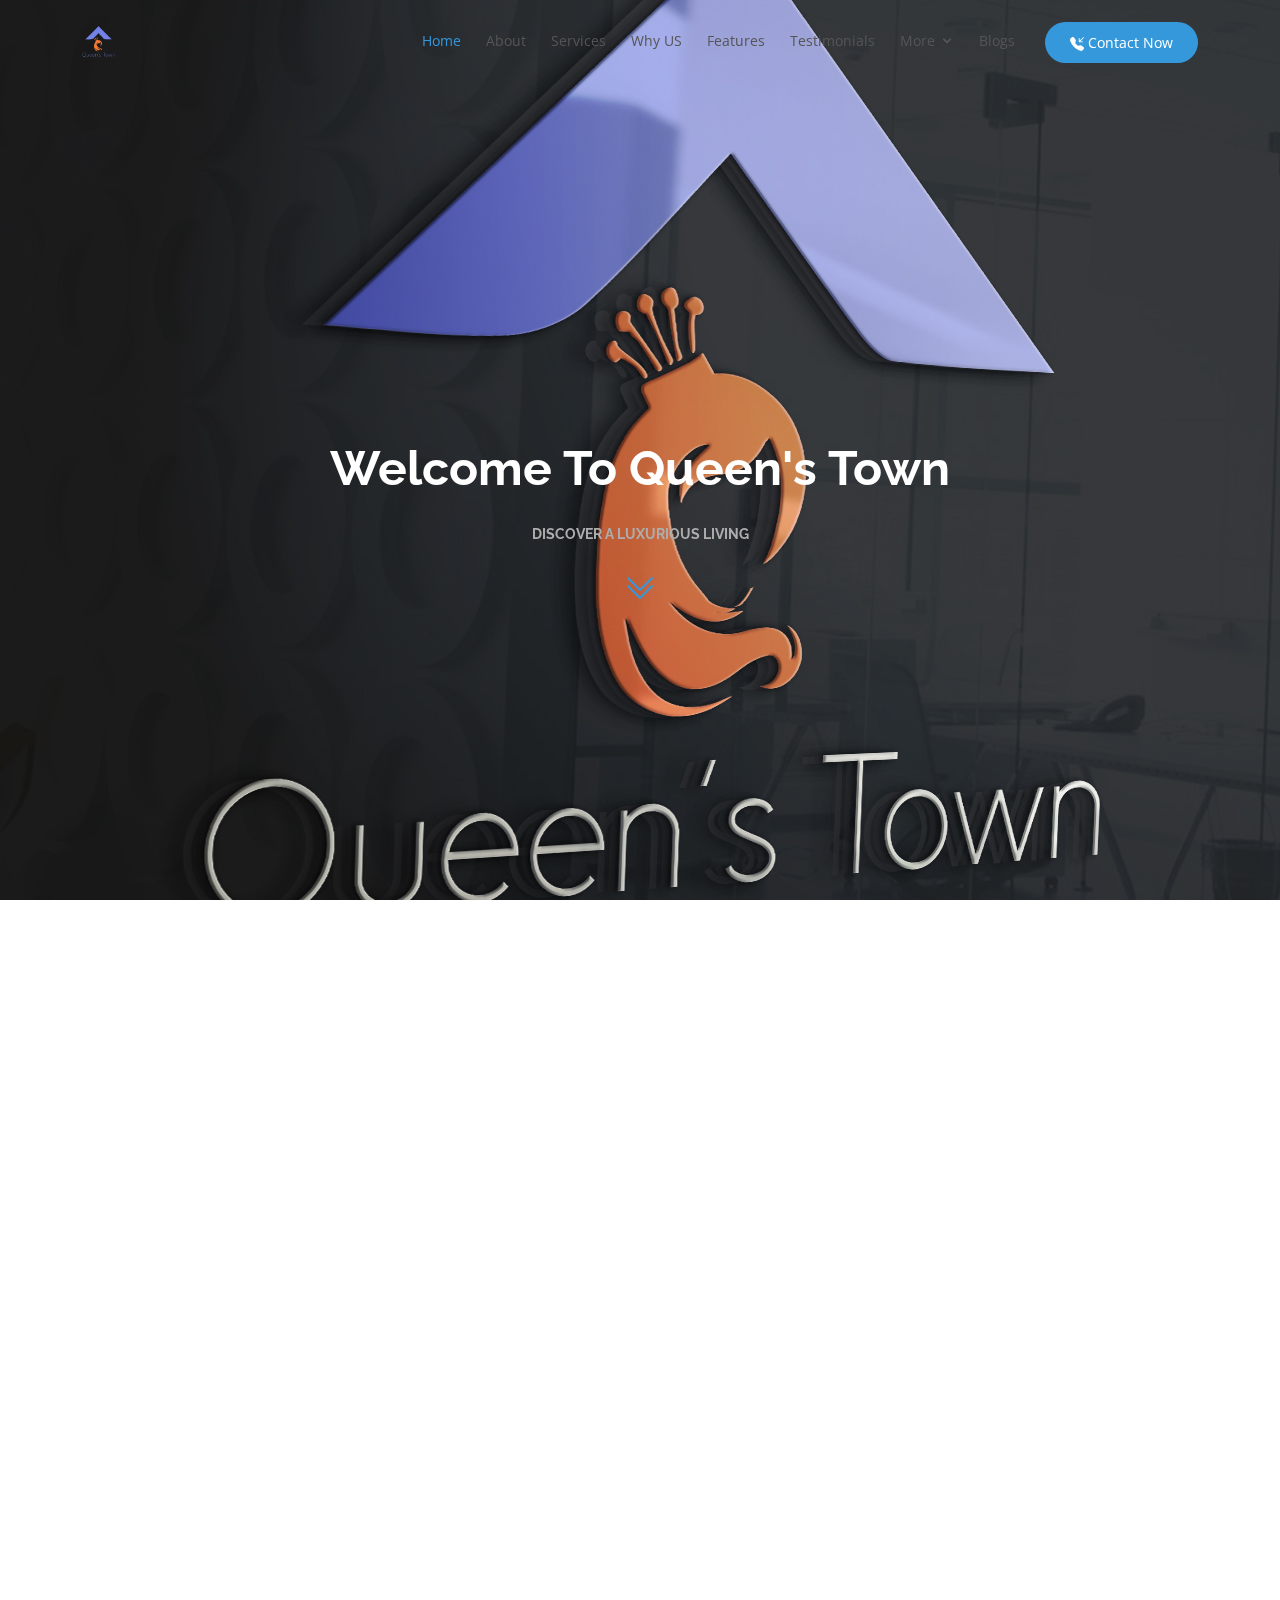
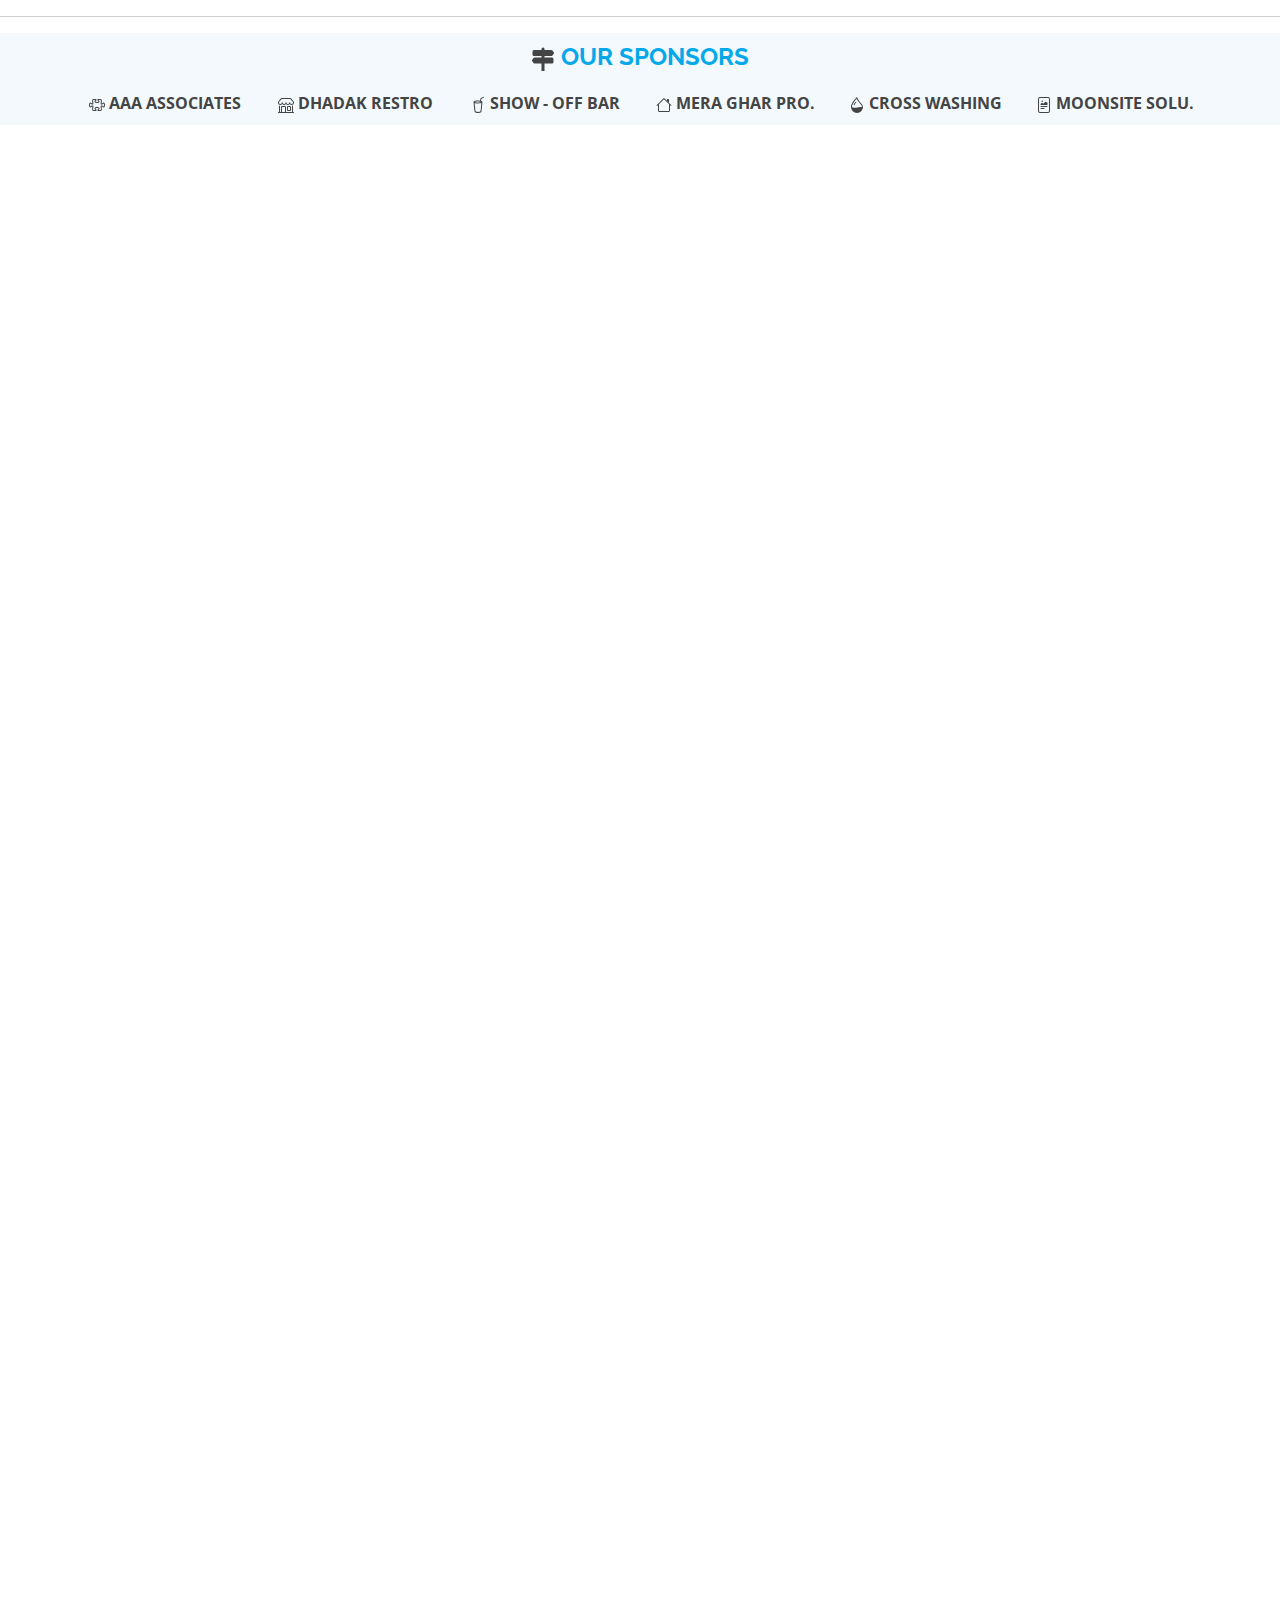
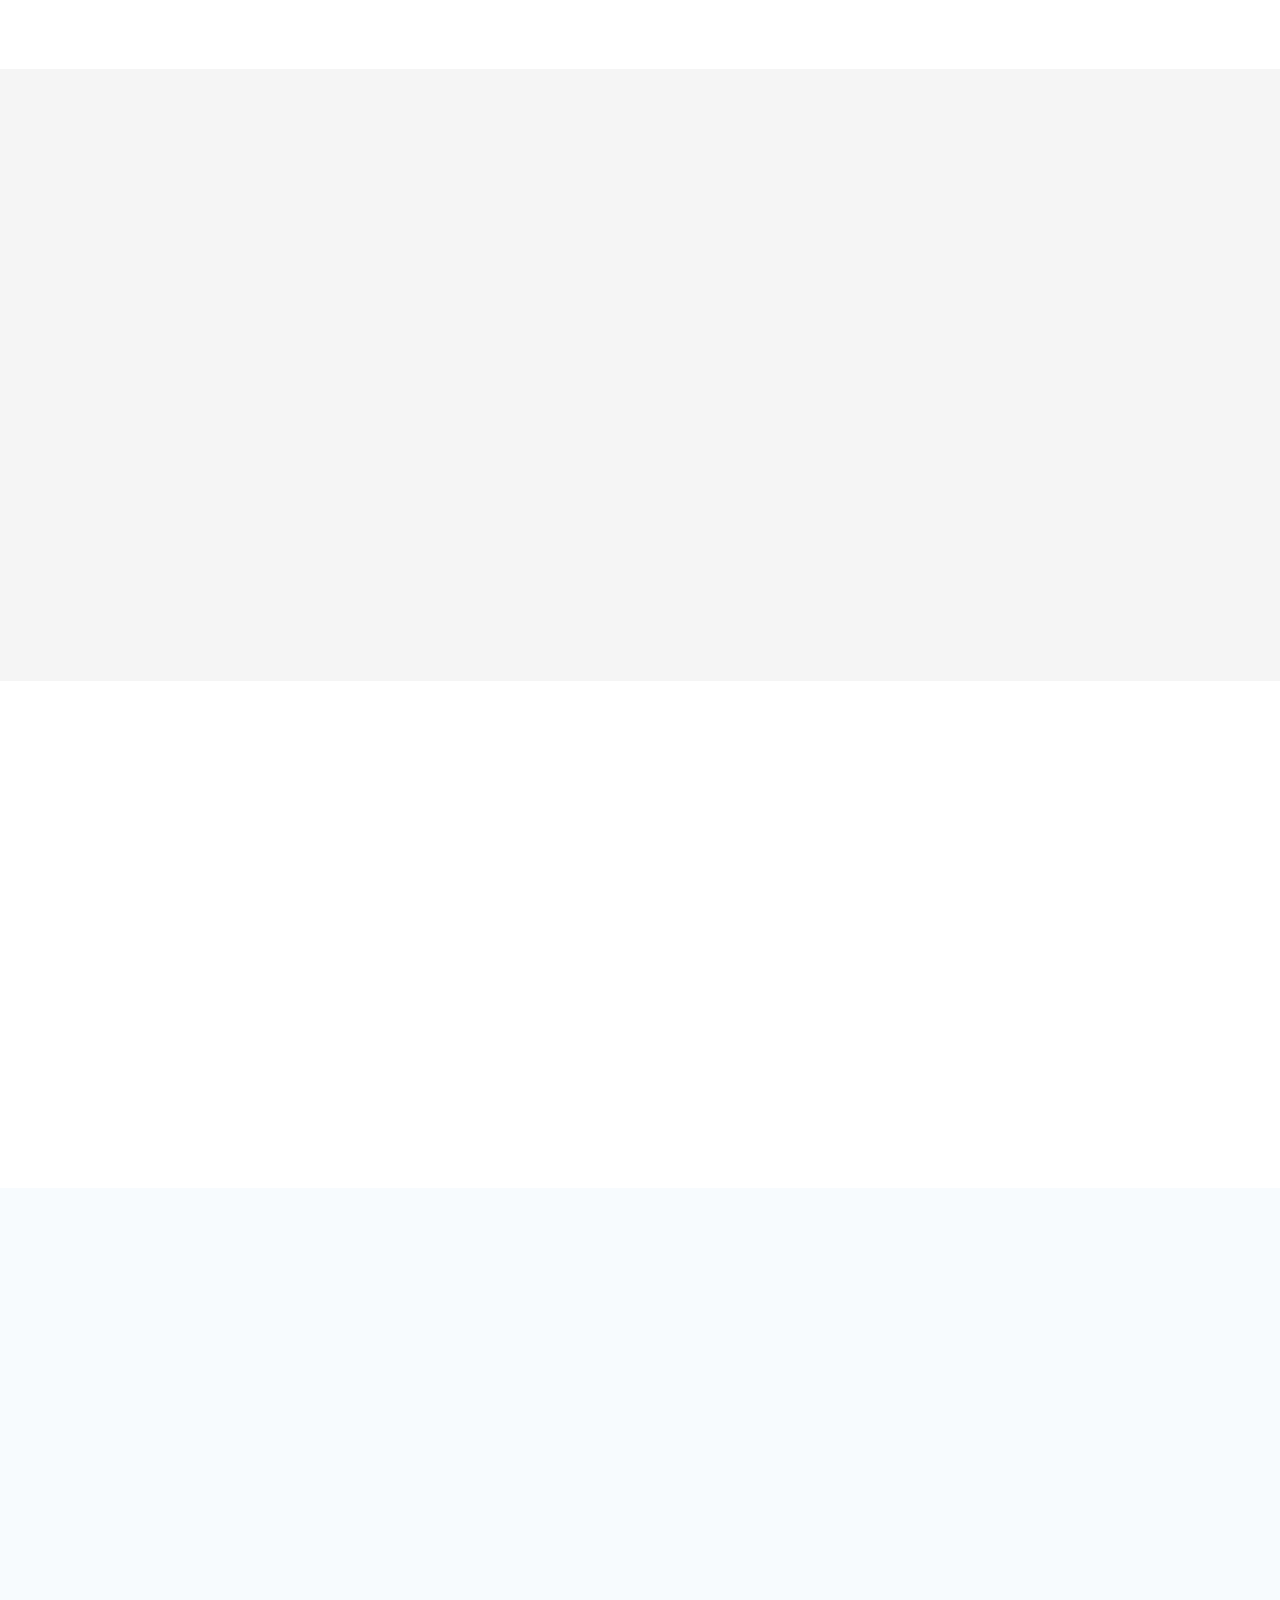
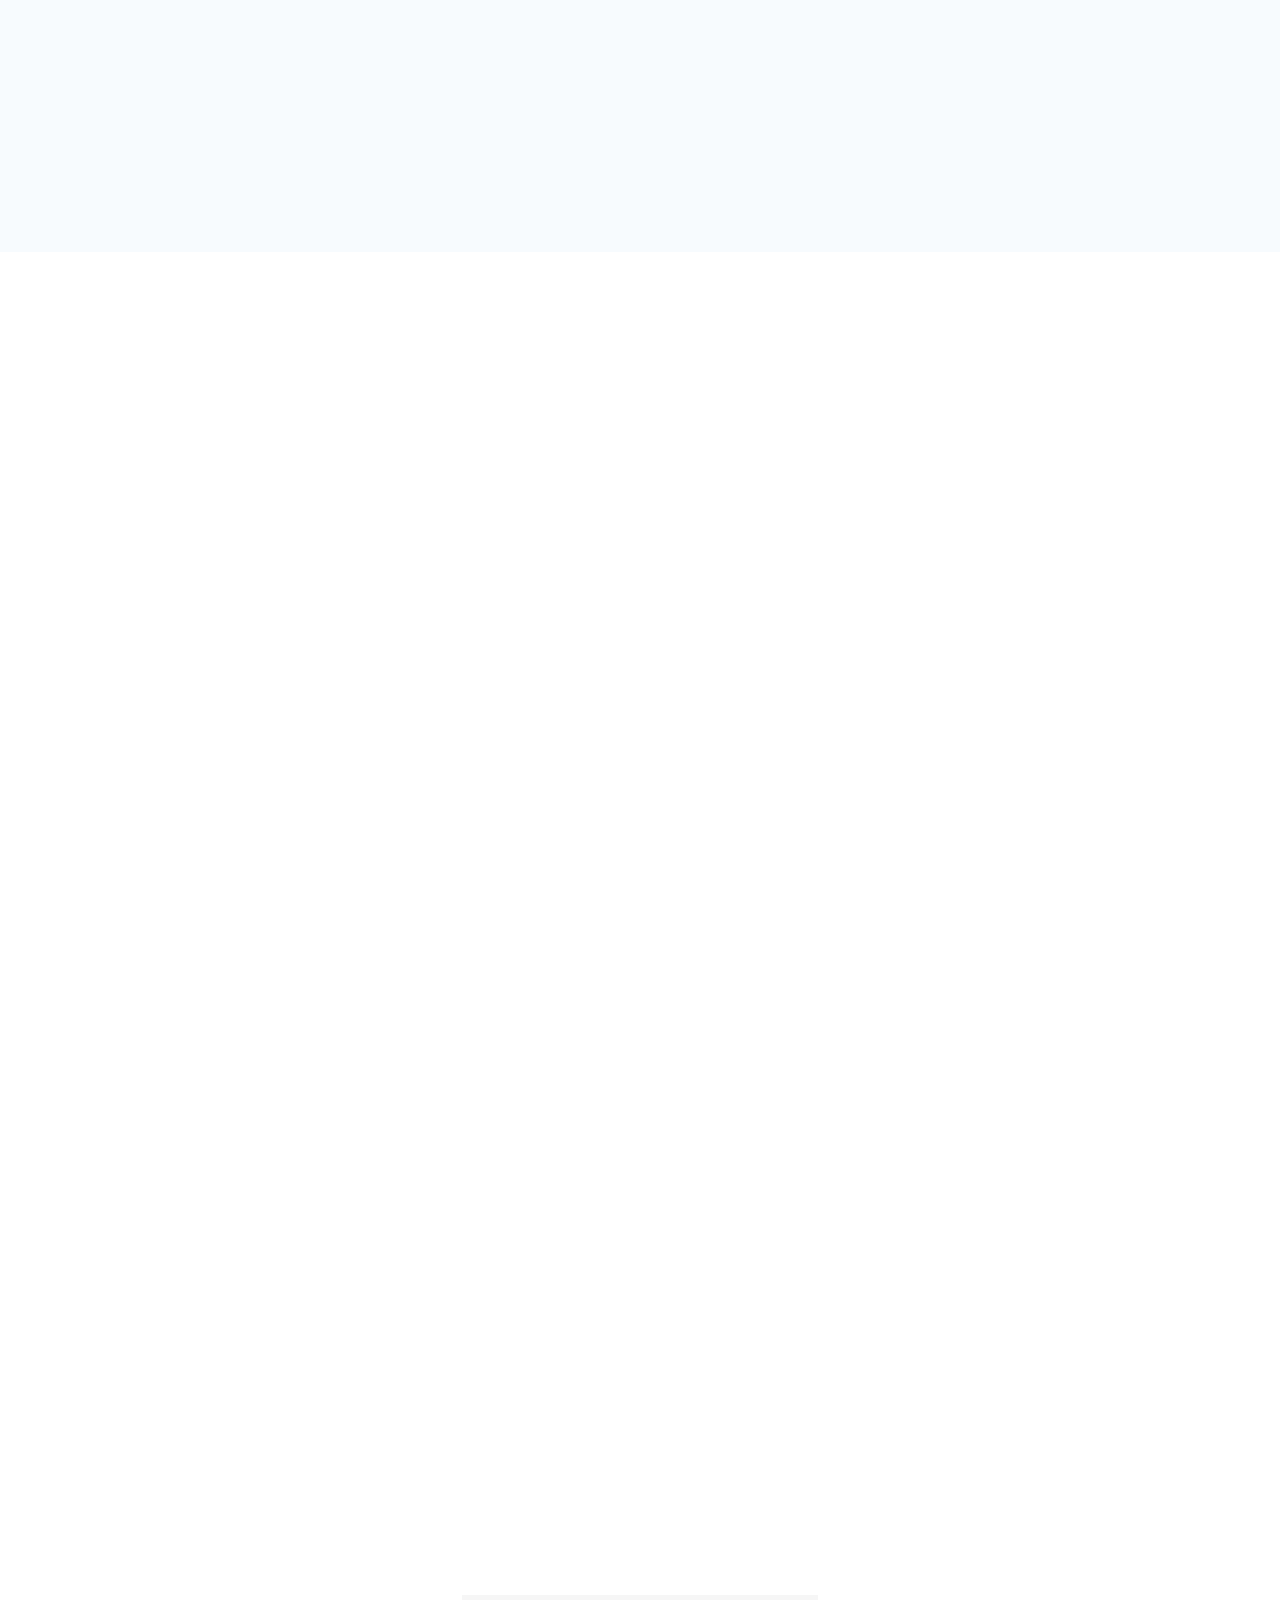
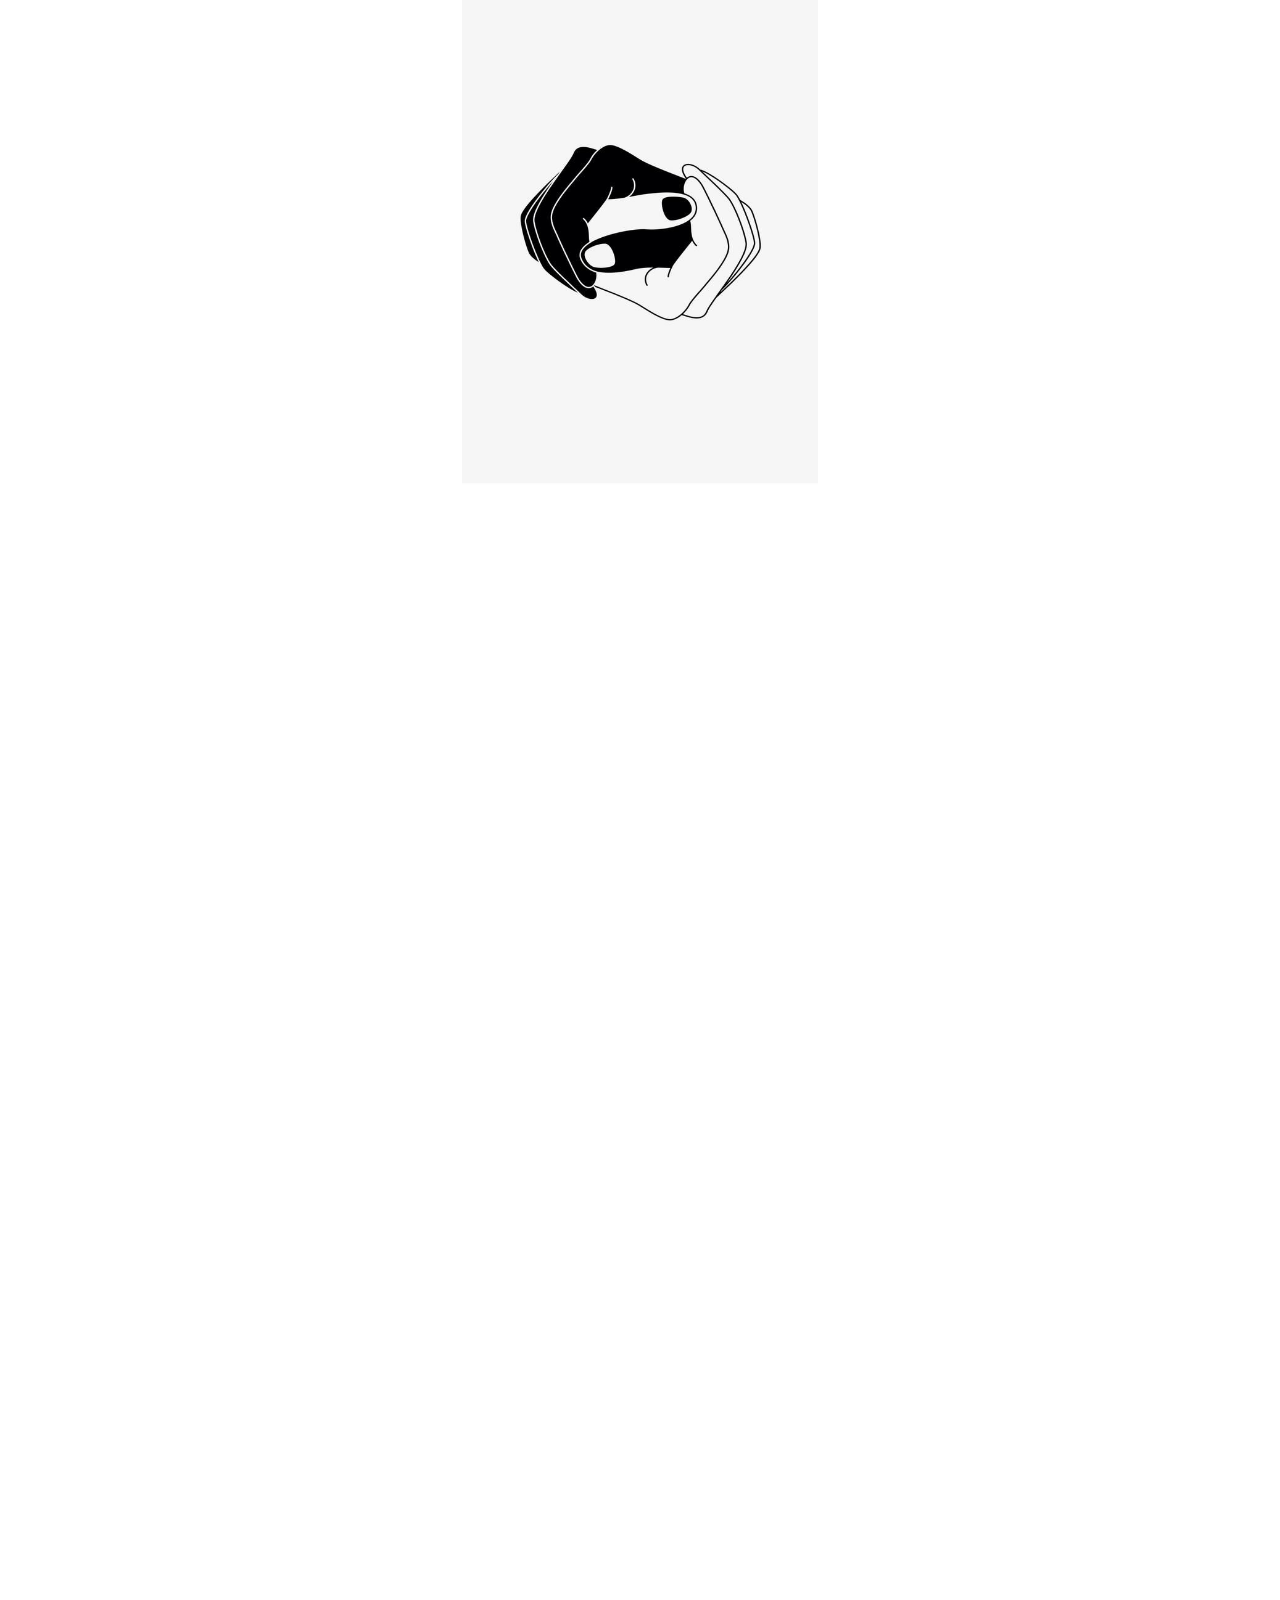
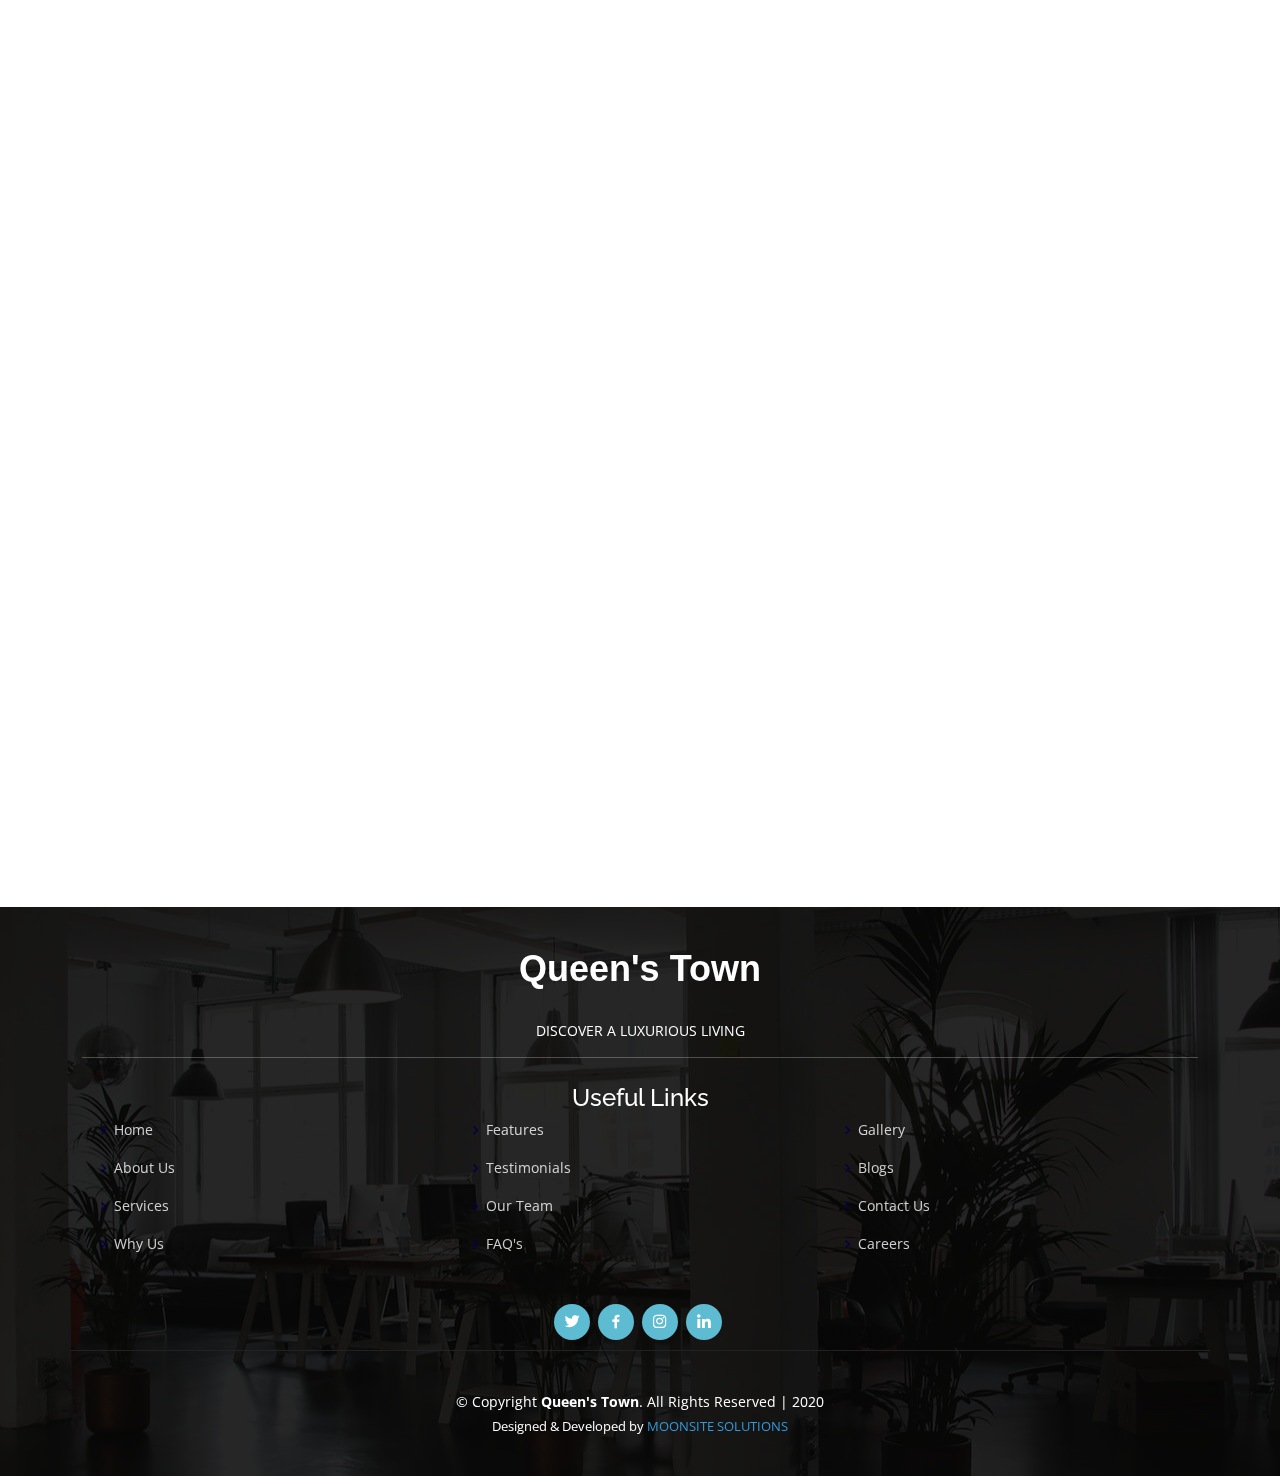
==== commit 9d5c045c: "Update index.html" ====
--- a/index.html
+++ b/index.html
@@ -928,21 +928,21 @@
 
           <div class="col-lg-5 col-md-12" data-aos="fade-up" data-aos-delay="300">
            
-              <form action="/action_page.php" method="POST" data-netlify="true" class="php-email-form">
+              <form method="POST" data-netlify="true">
                <div class="form-row">
                  <div class="col-md-12 form-group">
                    <input type="text" name="name" class="form-control" id="name" placeholder="Your Name" data-rule="minlen:4" data-msg="Please enter at least 4 chars" />
                    <div class="validate"></div>
-                 </div>
+                 </div> <br>
                  <div class="col-md-12 form-group">
                    <input type="email" class="form-control" name="email" id="email" placeholder="Your Email" data-rule="email" data-msg="Please enter a valid email" />
                    <div class="validate"></div>
-                 </div>
+                 </div><br>
                </div>
                <div class="form-group">
                  <input type="text" class="form-control" name="subject" id="subject" placeholder="Subject" data-rule="minlen:4" data-msg="Please enter at least 8 chars of subject" />
                  <div class="validate"></div>
-               </div>
+               </div><br>
                <div class="form-group">
                  <textarea class="form-control" name="message" rows="5" data-rule="required" data-msg="Please write something for us" placeholder="Message"></textarea>
                  <div class="validate"></div>
@@ -951,7 +951,7 @@
                  <div class="loading">Loading</div>
                  <div class="error-message"></div>  
                  <div class="sent-message">Your message has been sent. Thank you!</div>
-               </div> -->
+               </div> --><br>
                <div class="text-center"><button type="submit" class="button">Send Message</button></div>
              </form>
              <input type="hidden" name="form-name" value="contact">
@@ -1055,4 +1055,4 @@
 
 </body>
 
-</html>+</html>
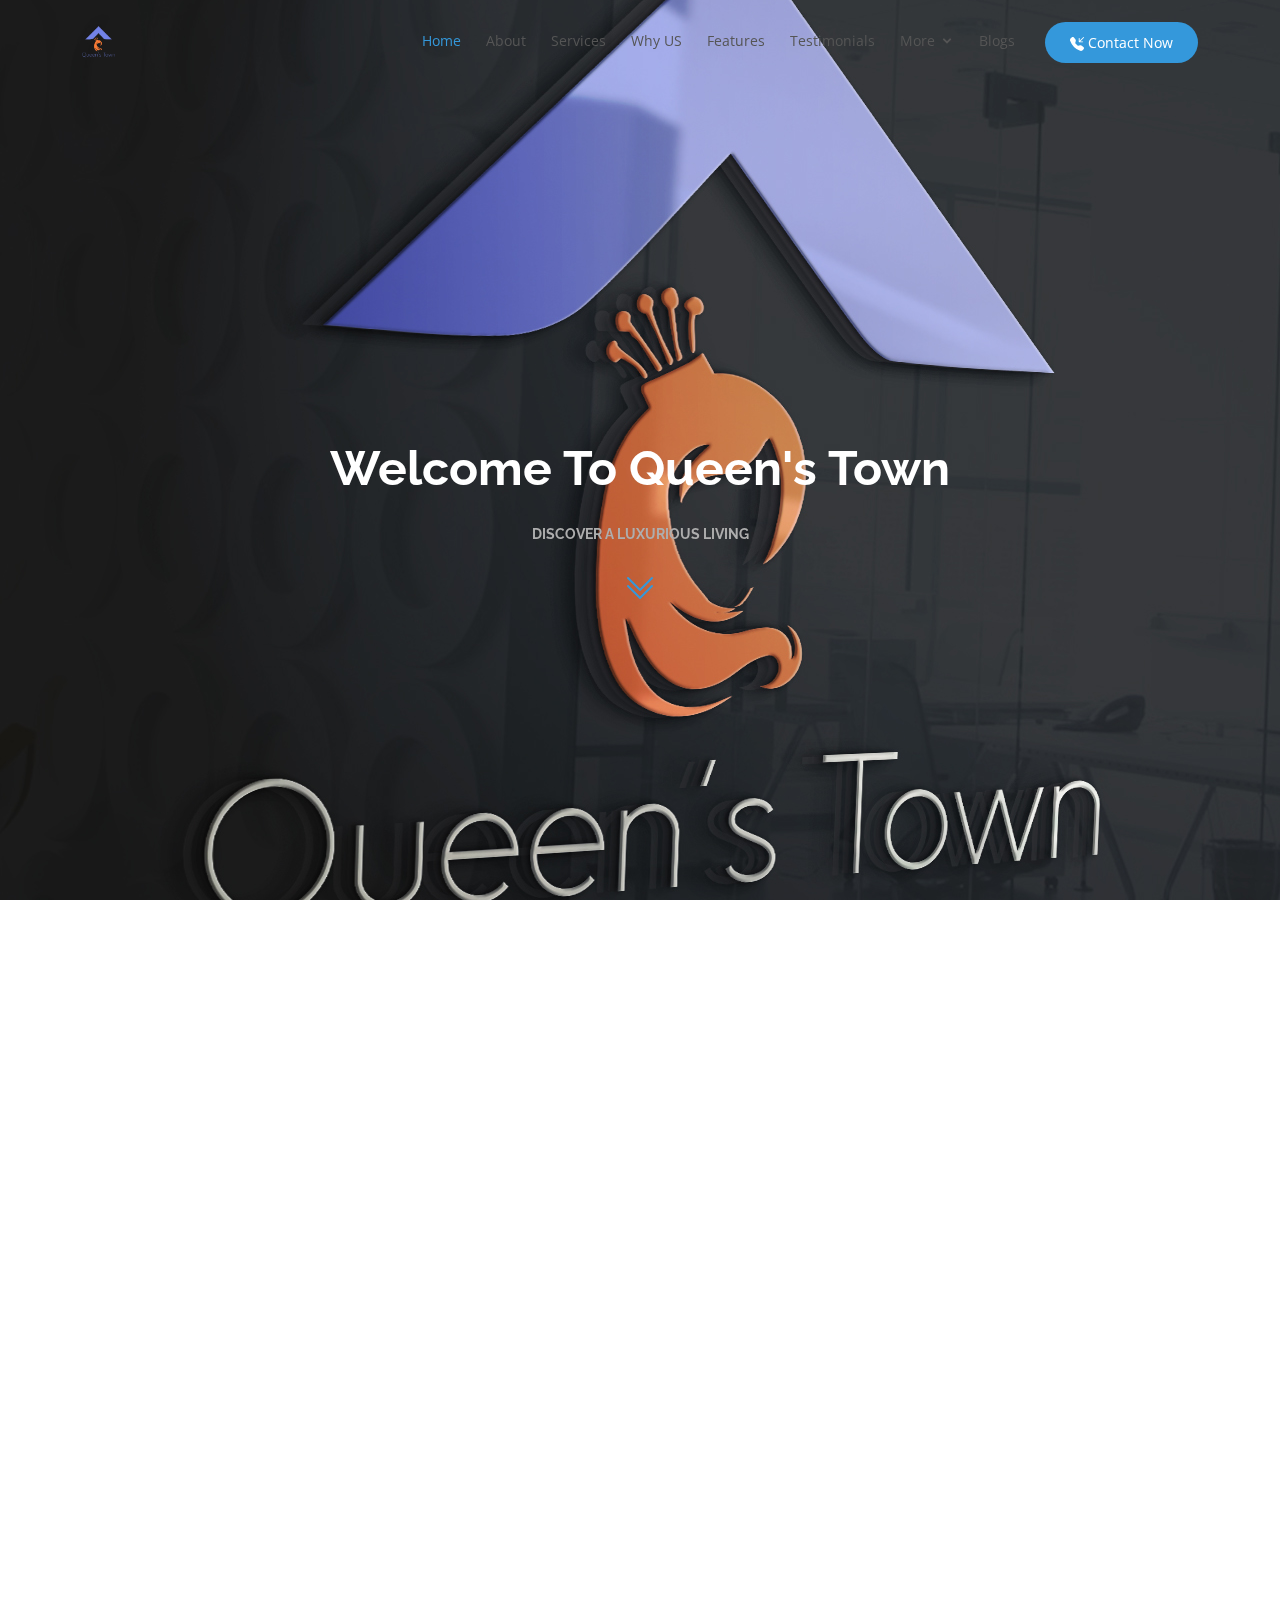
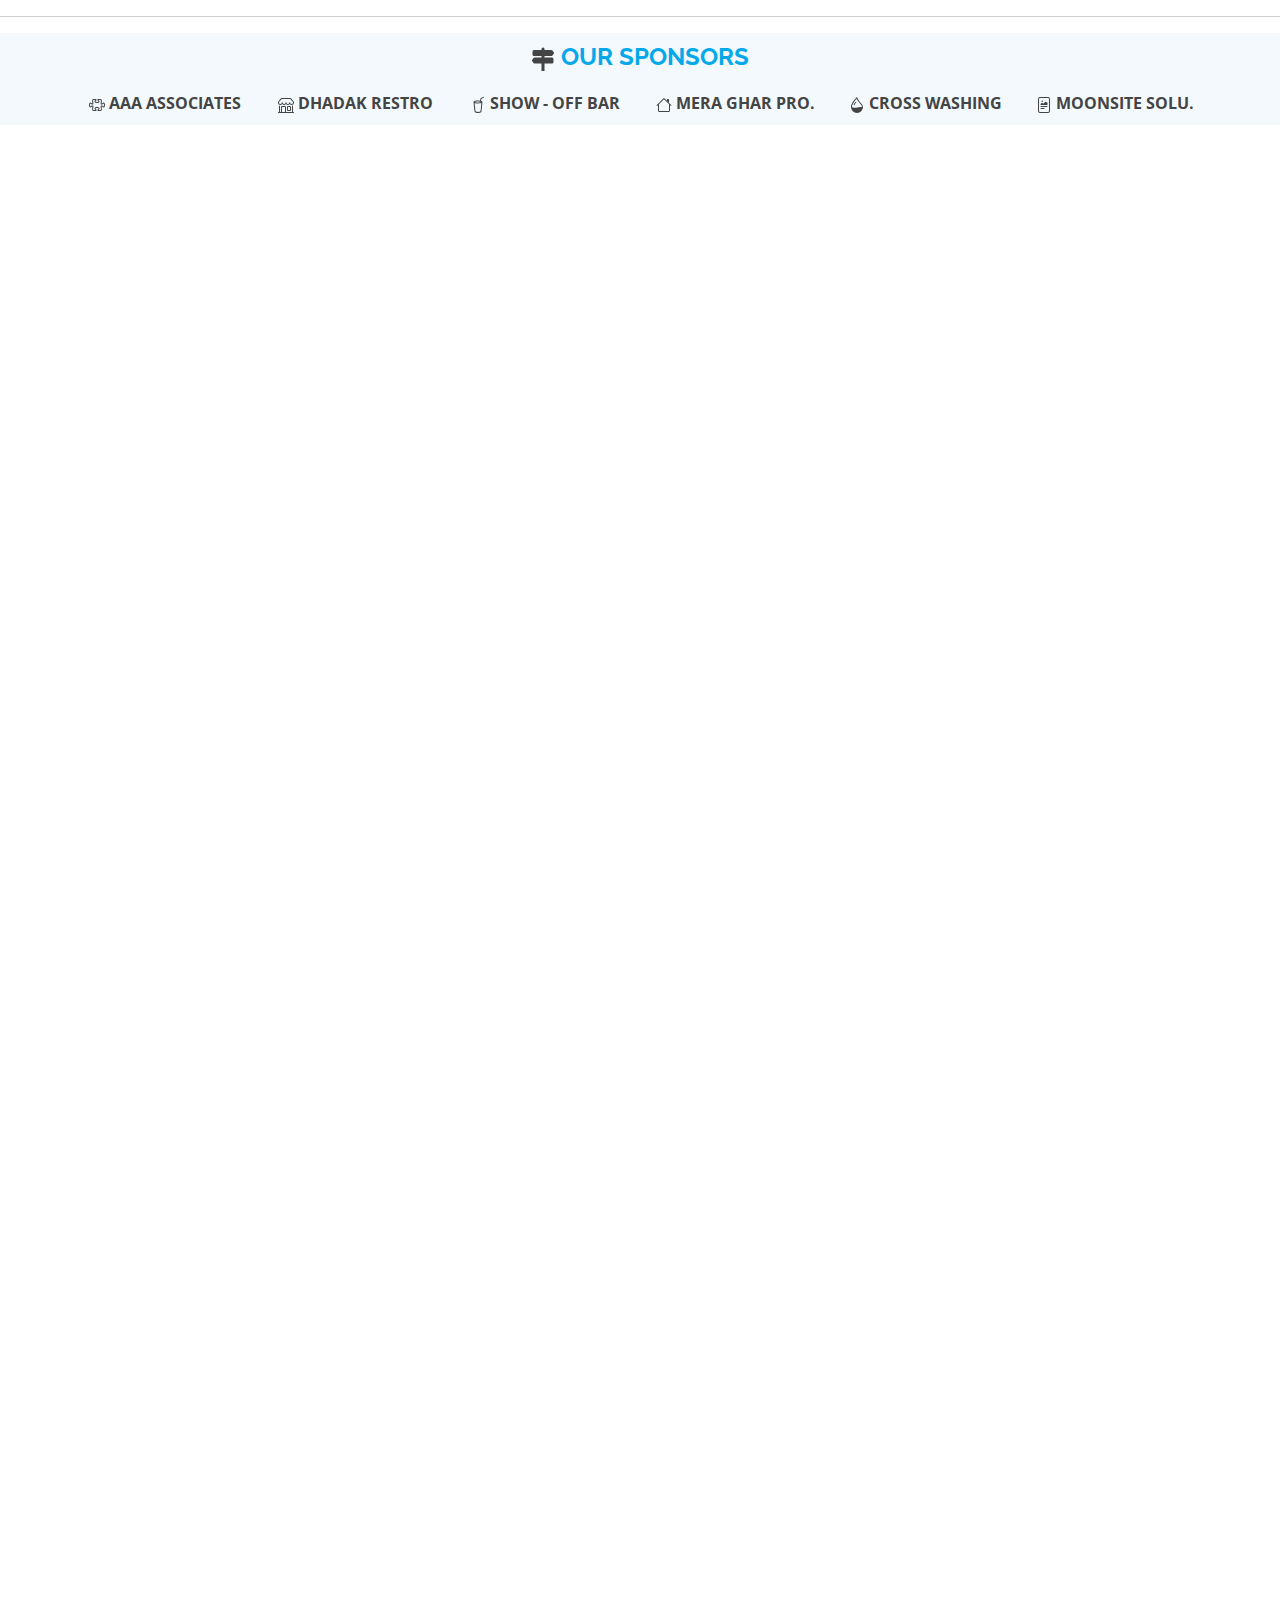
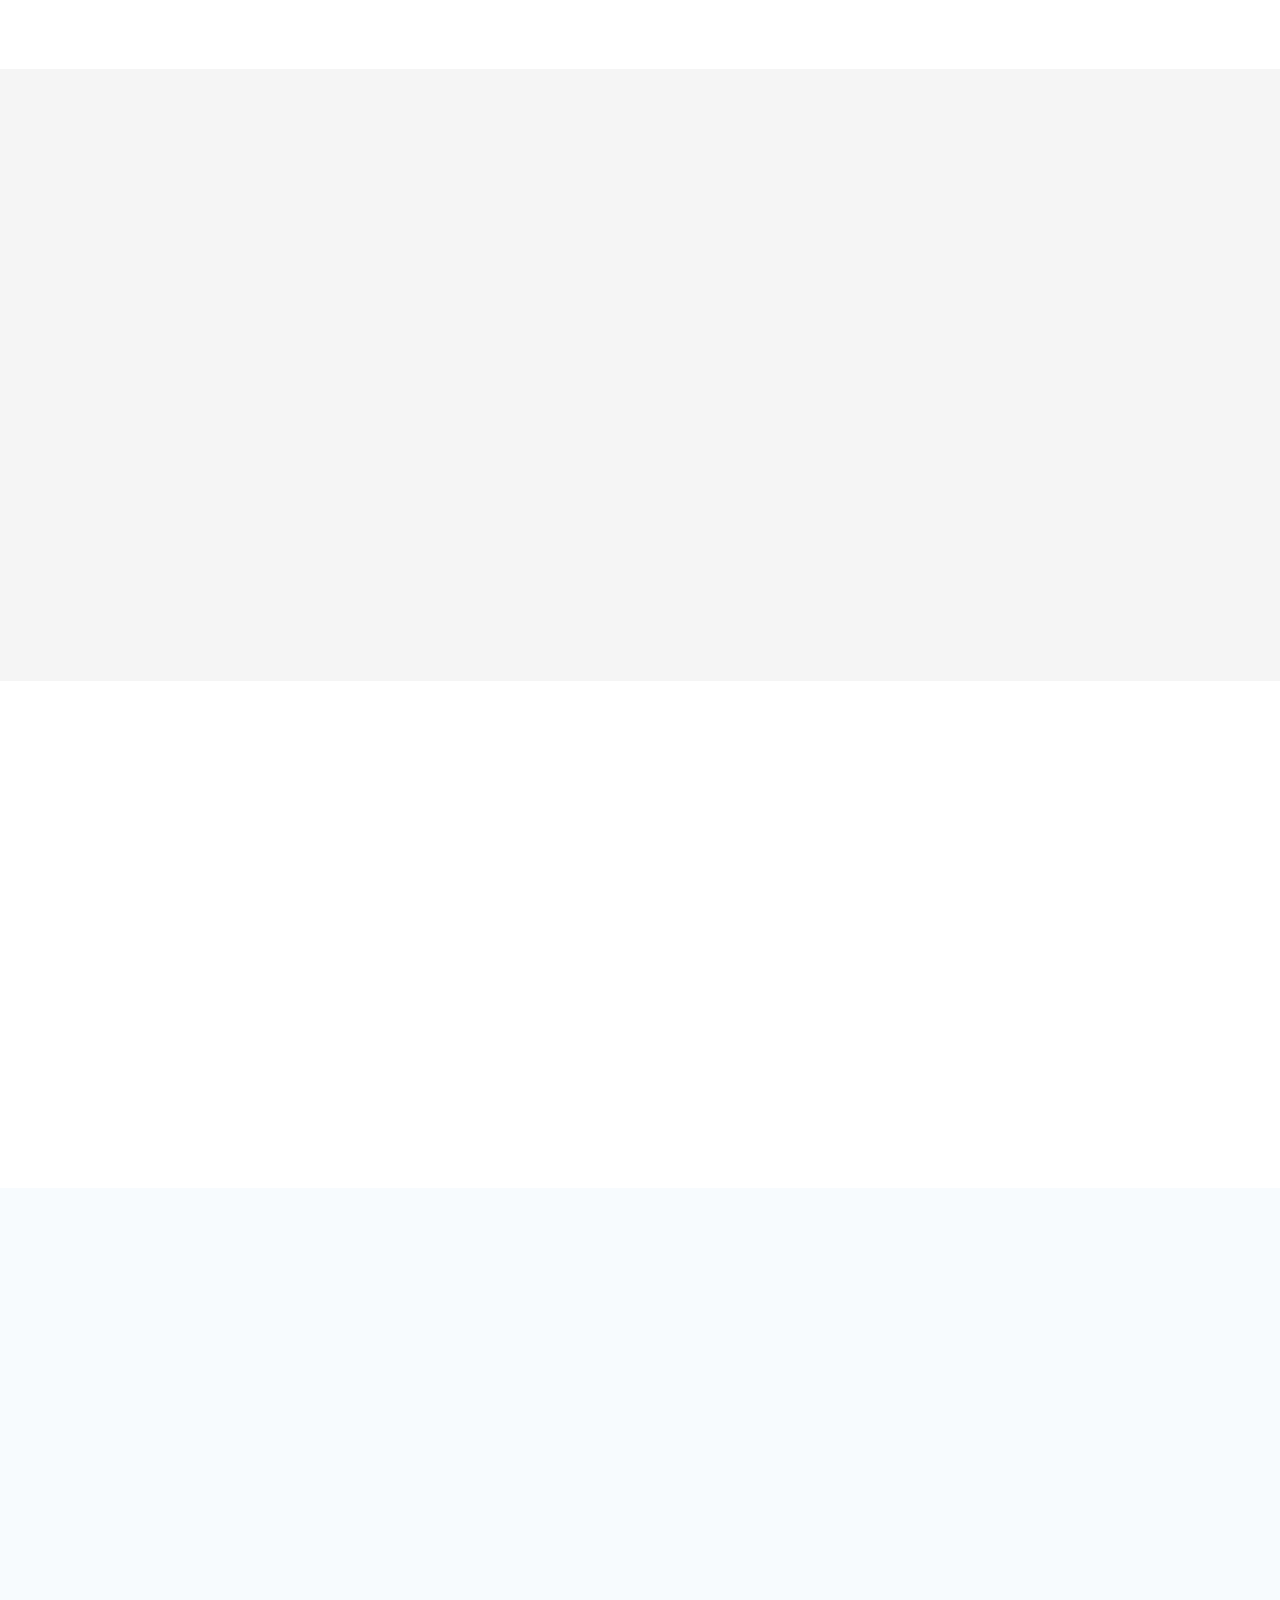
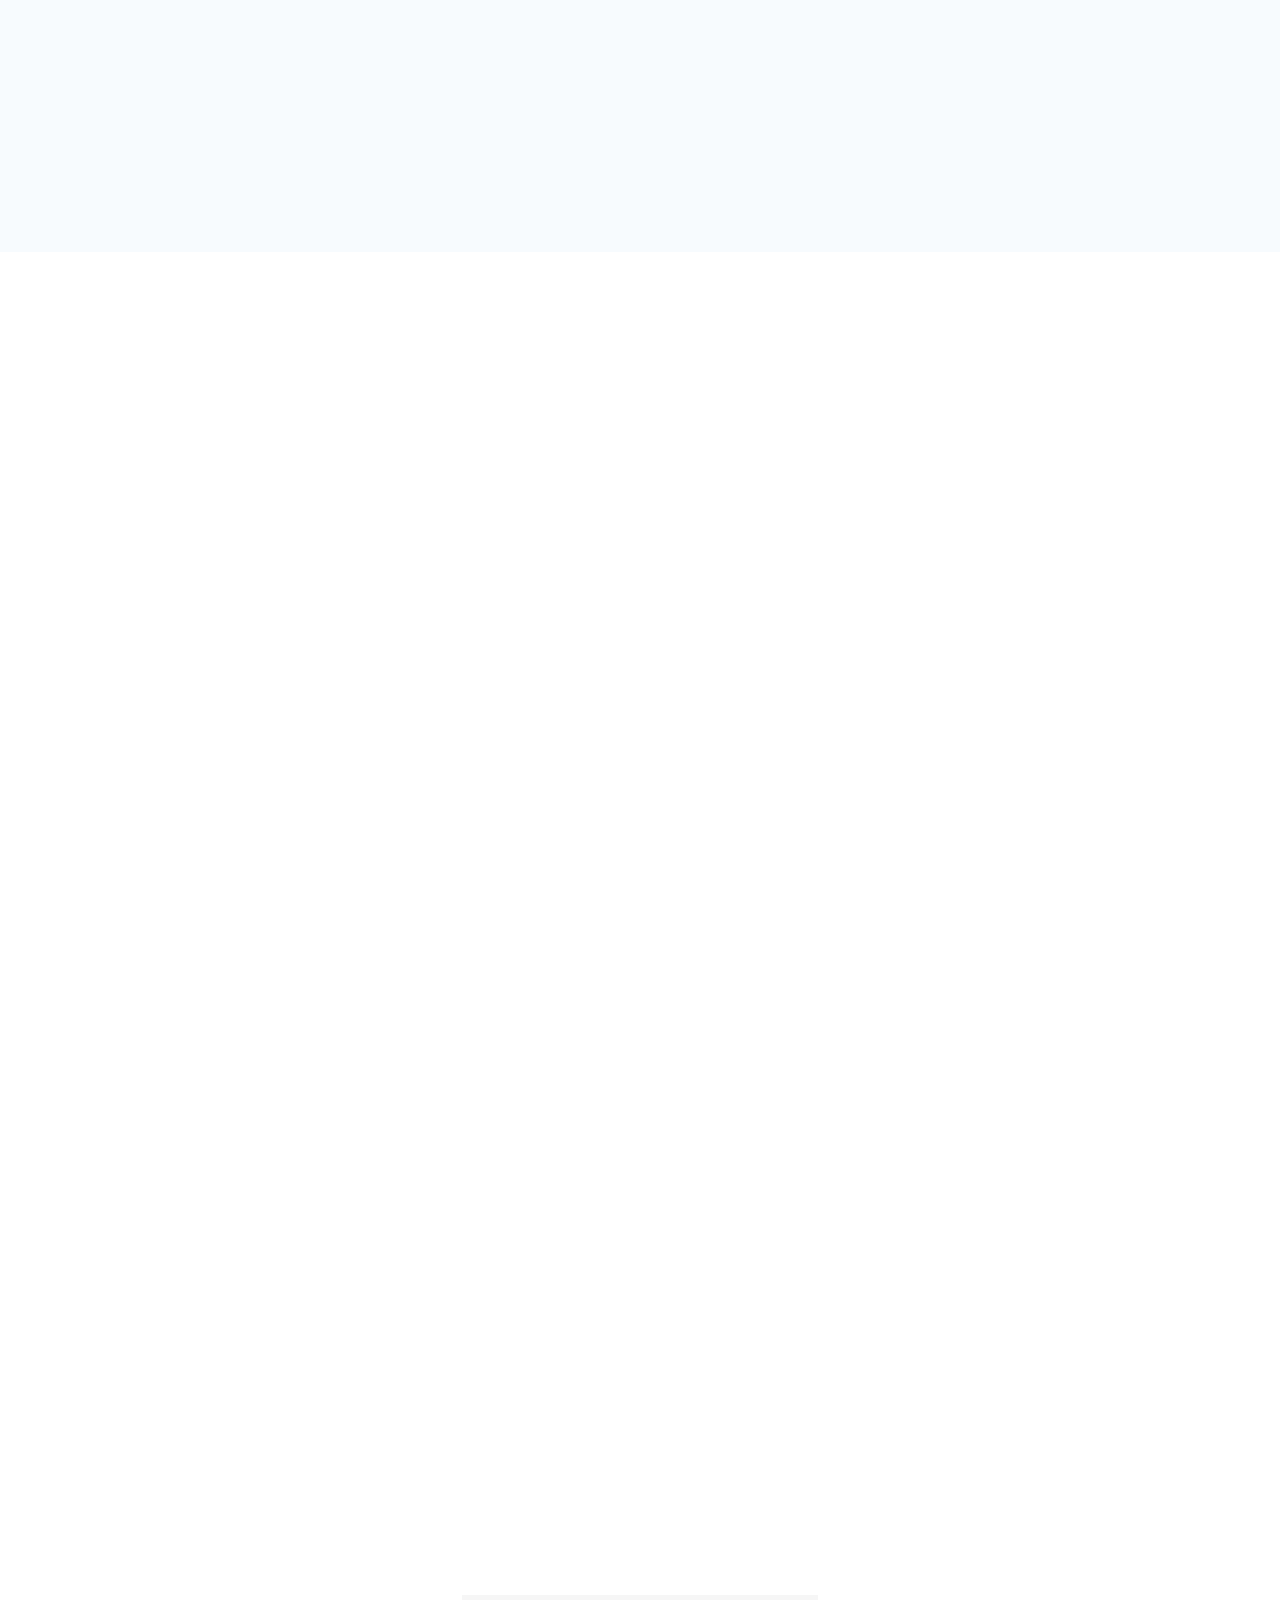
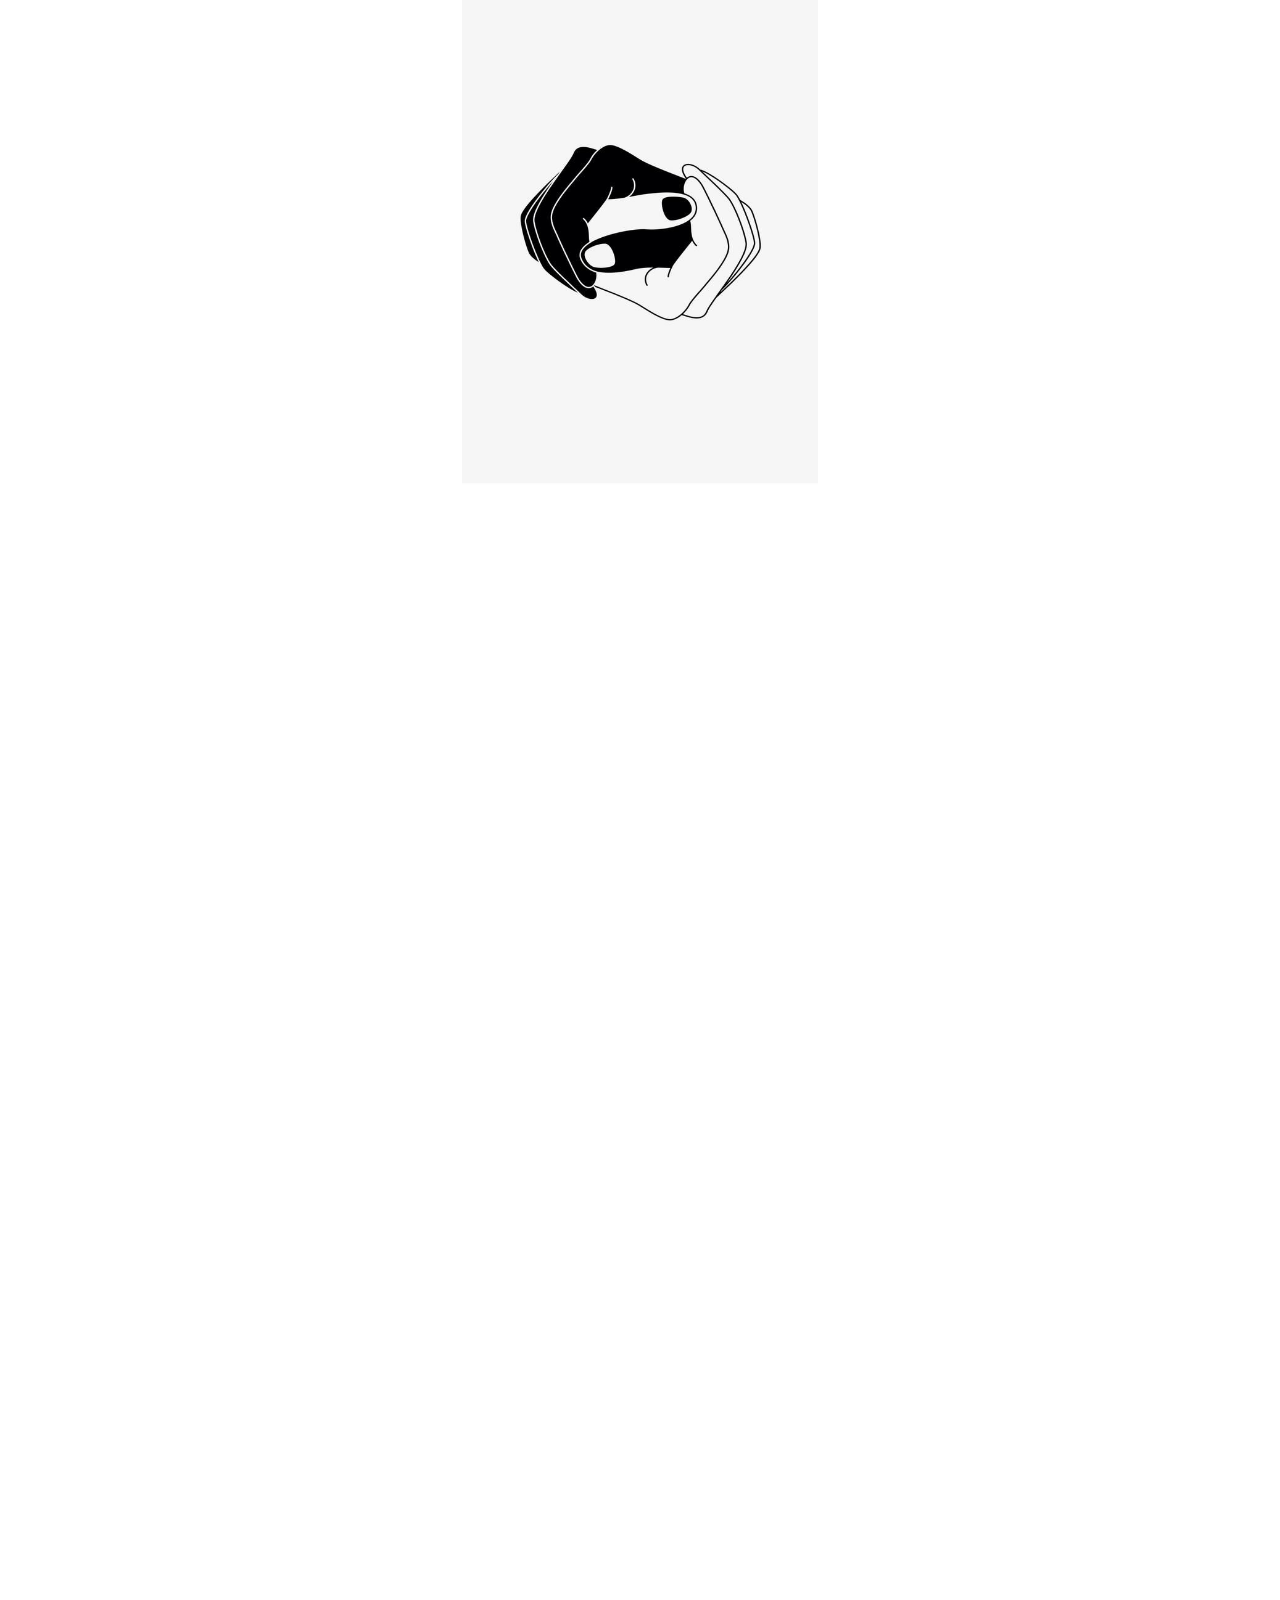
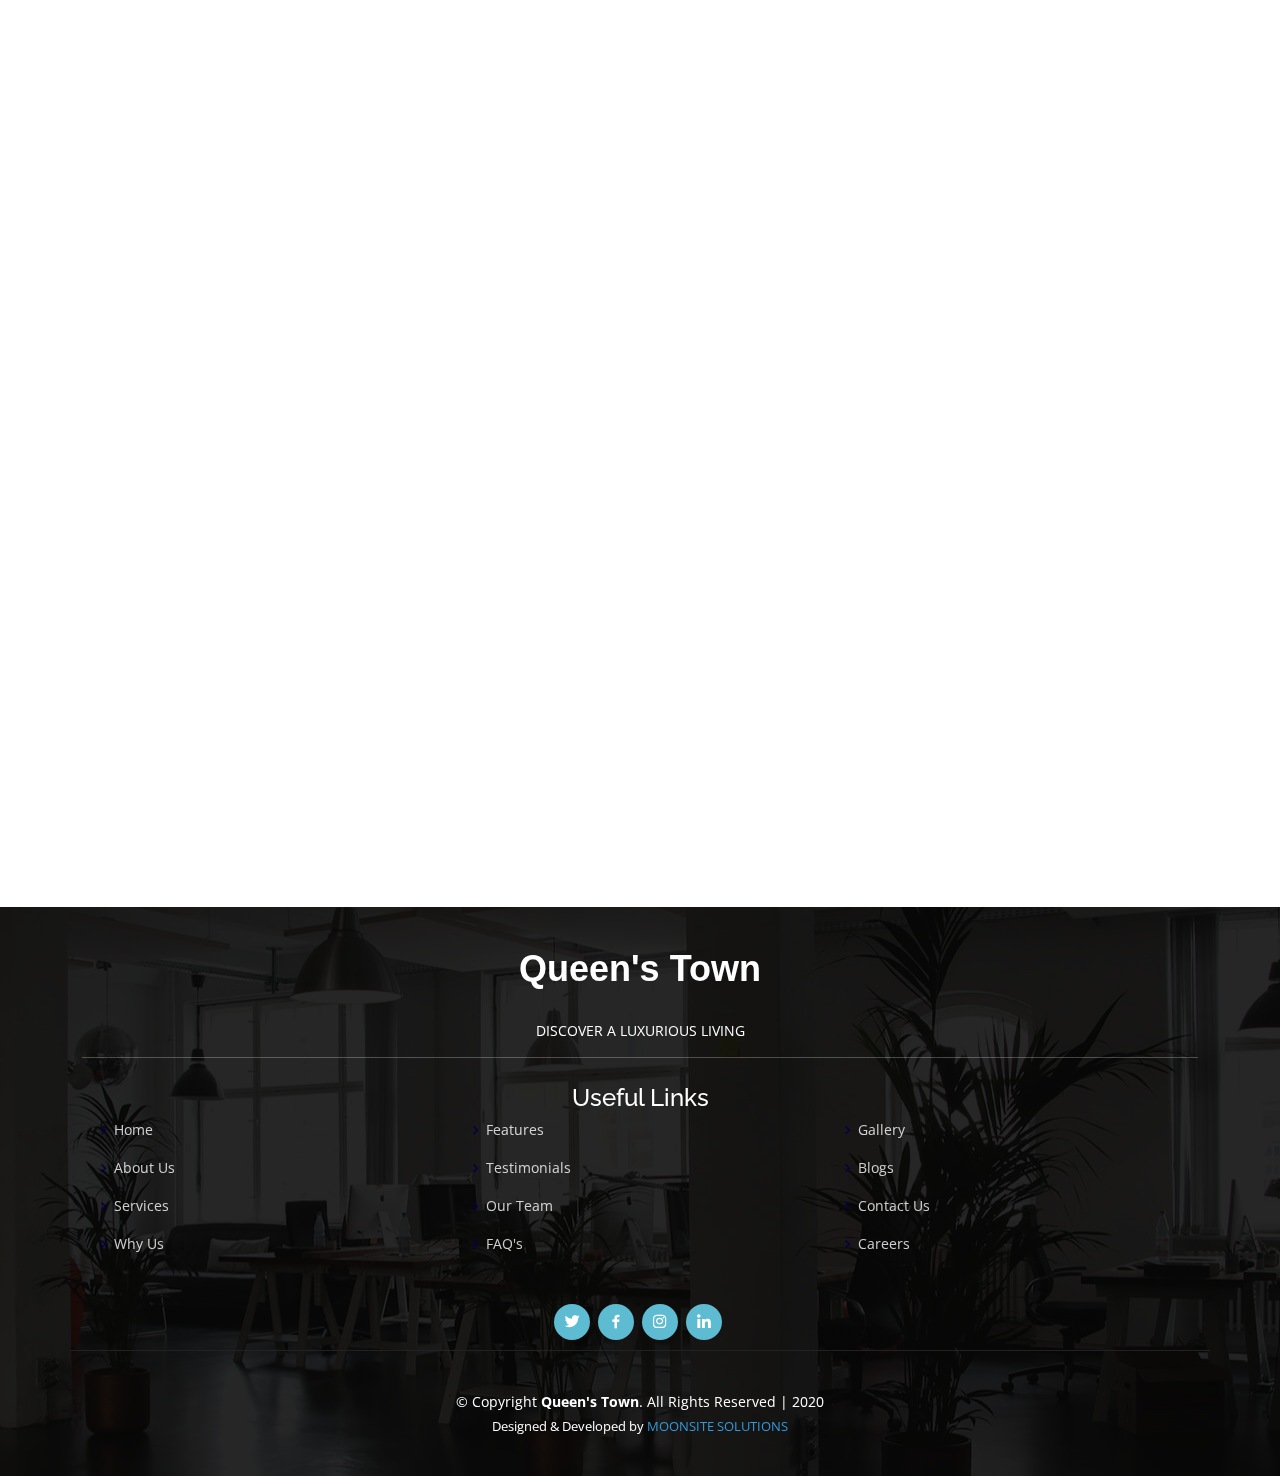
==== commit b7bc2e28: "Update index.html" ====
--- a/index.html
+++ b/index.html
@@ -953,13 +953,10 @@
                  <div class="sent-message">Your message has been sent. Thank you!</div>
                </div> --><br>
                <div class="text-center"><button type="submit" class="button">Send Message</button></div>
-             </form>
-             <input type="hidden" name="form-name" value="contact">
-          
-          </div>
-
-        </div>
-
+             <input type="hidden" name="form-name" value="contact"> 
+            </form>
+          </div>
+        </div>
       </div>
     </section><!-- End Contact Section -->
   </main><!-- End #main -->
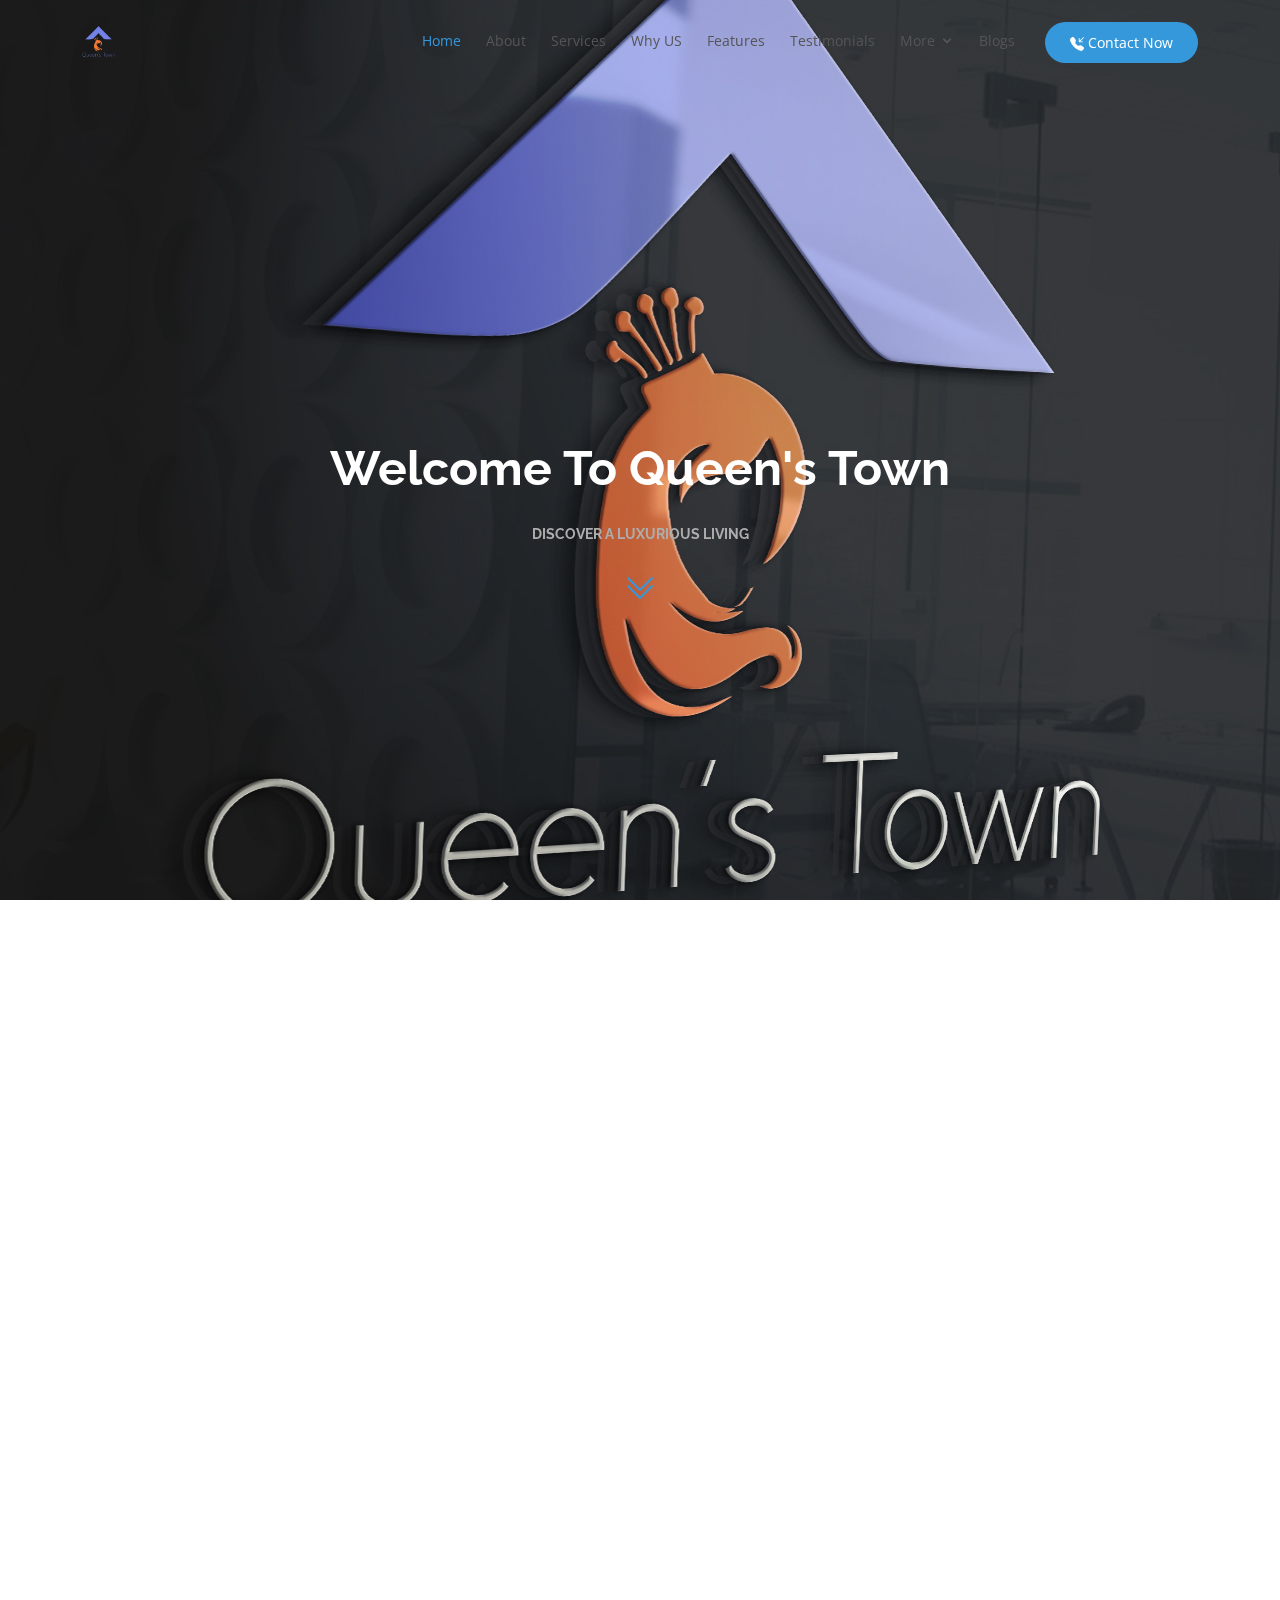
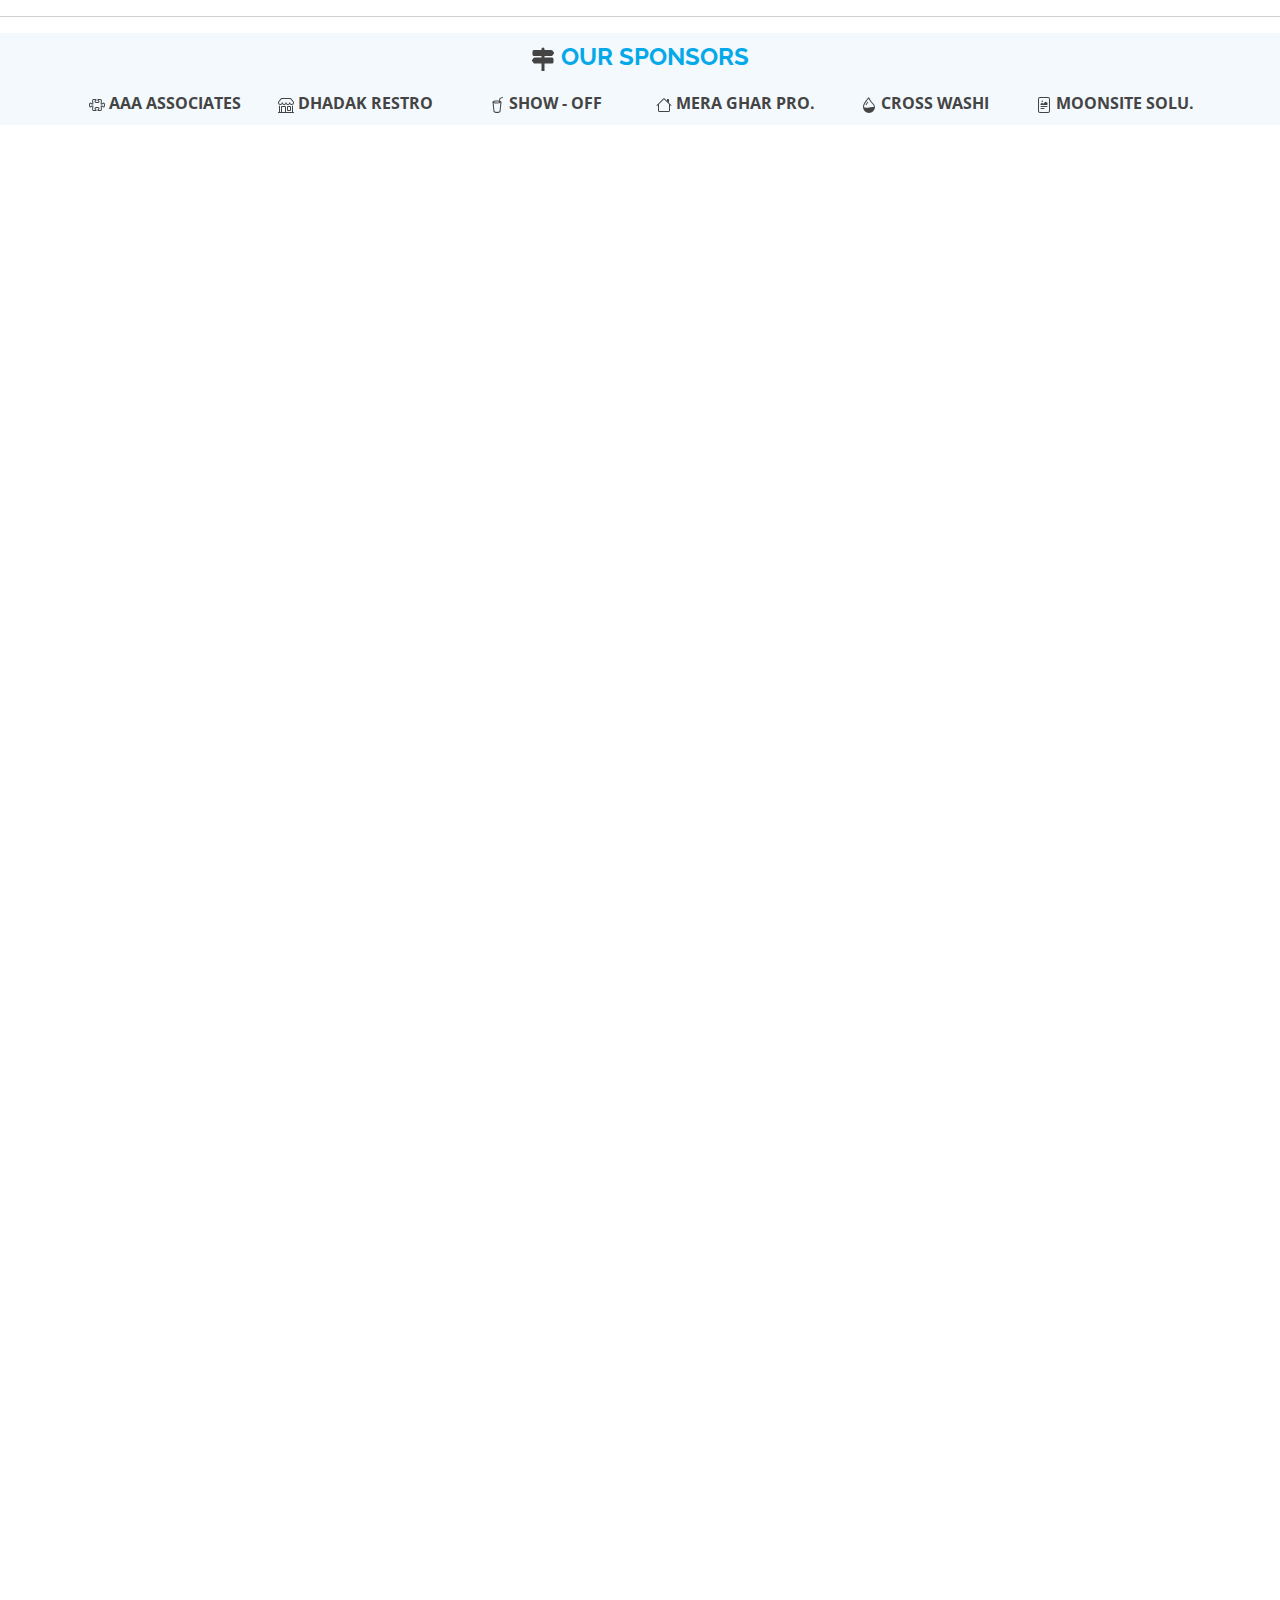
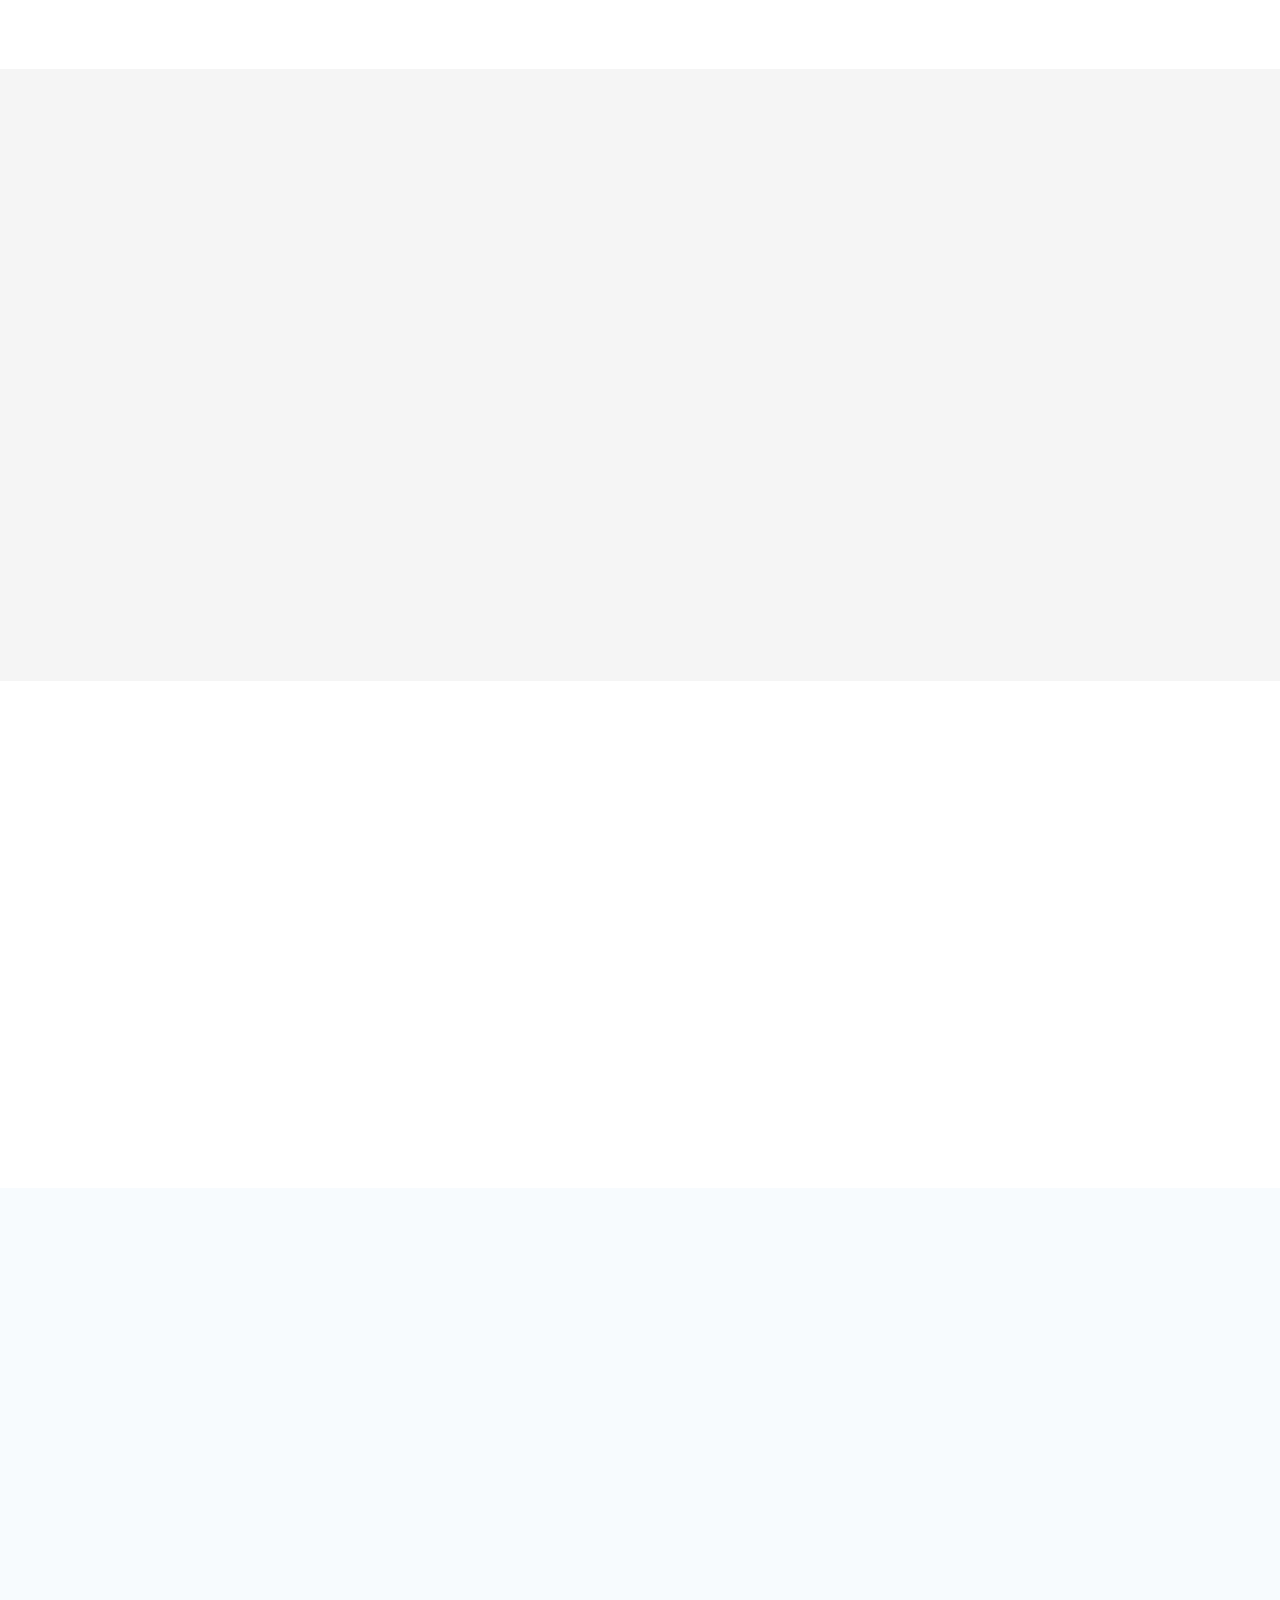
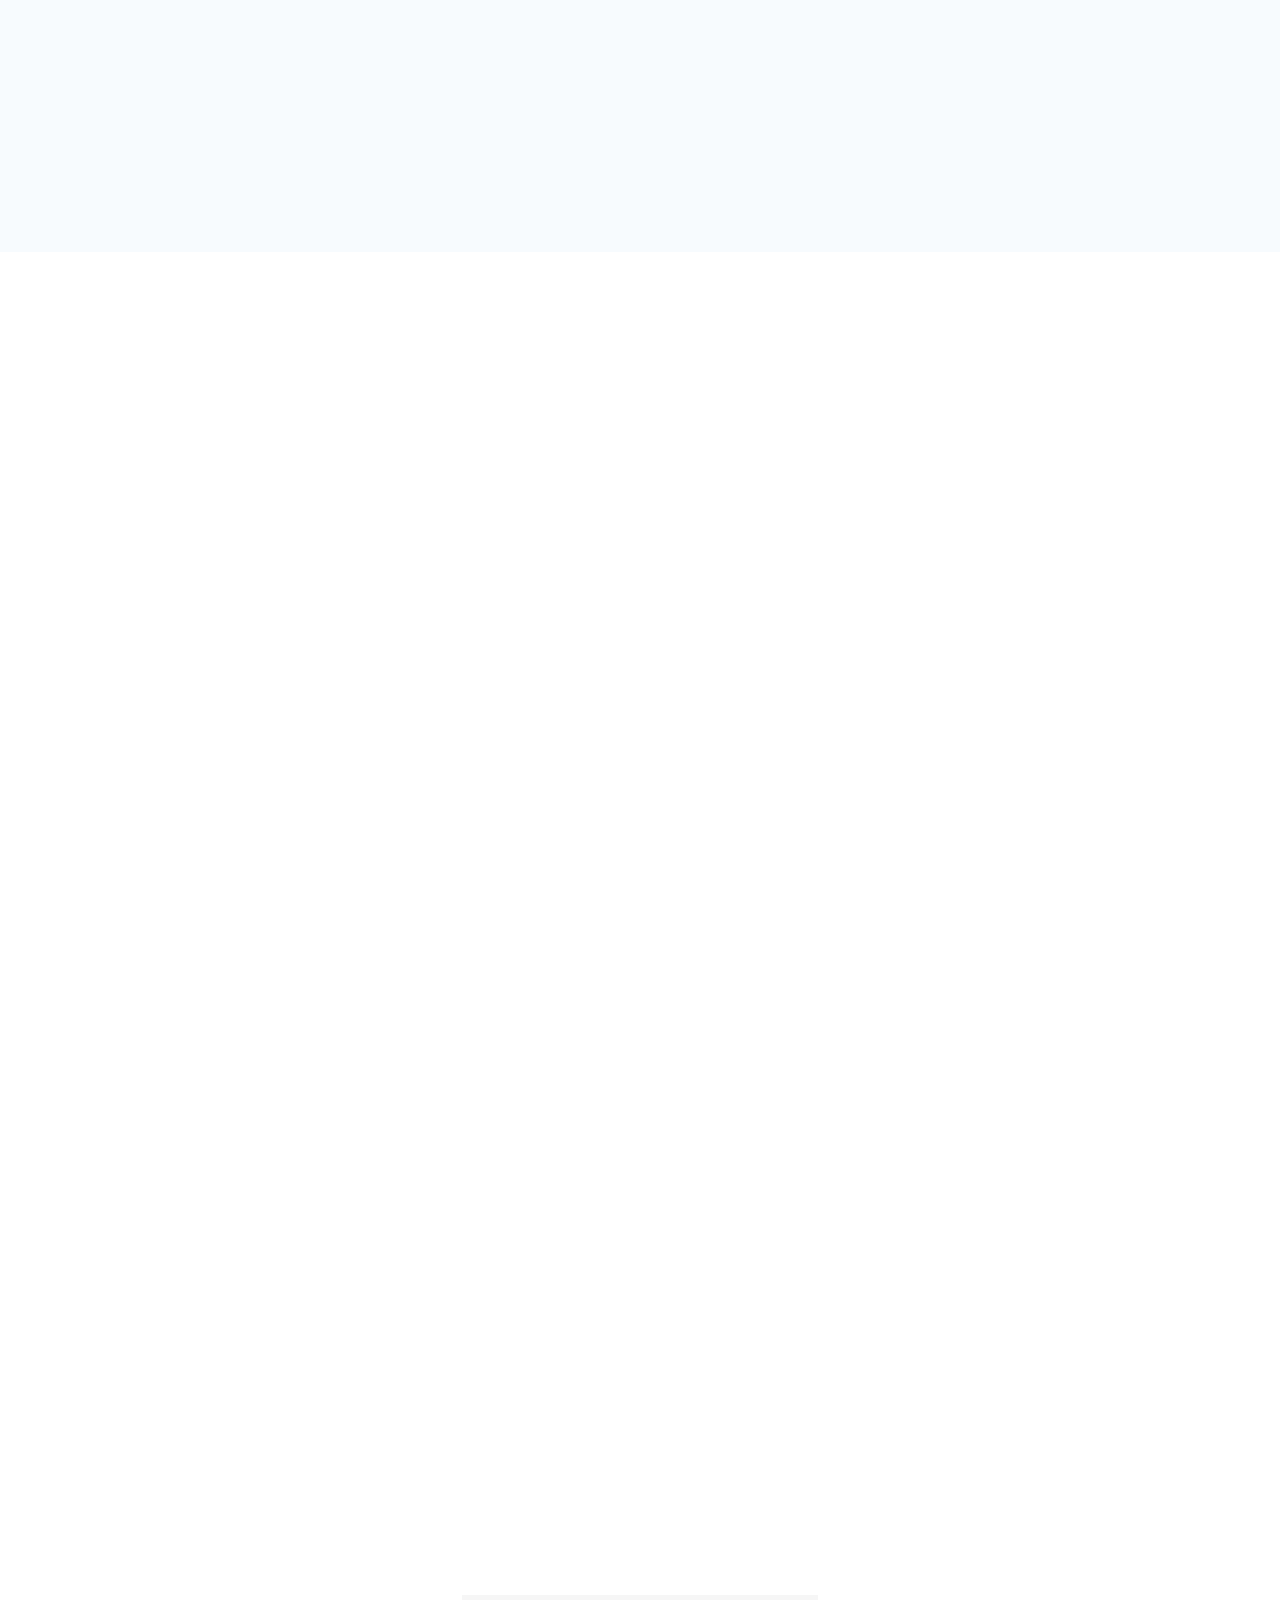
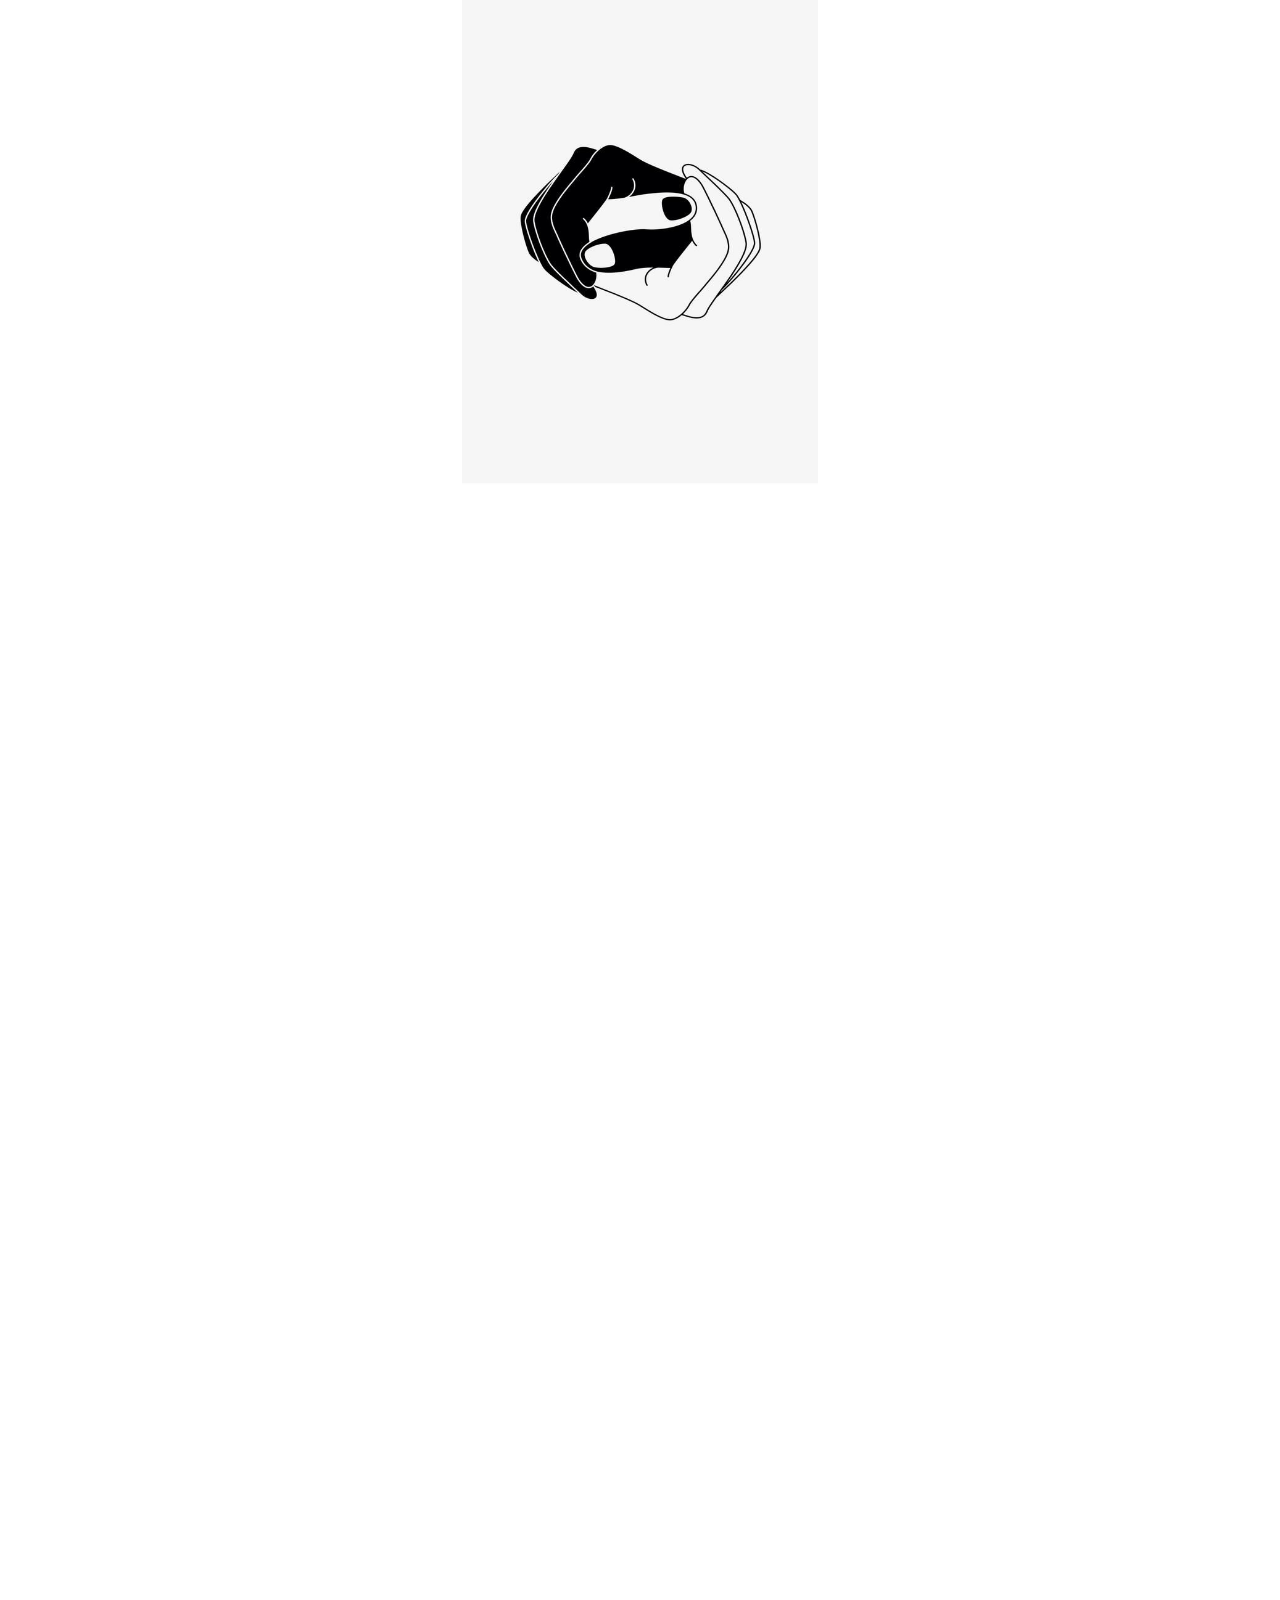
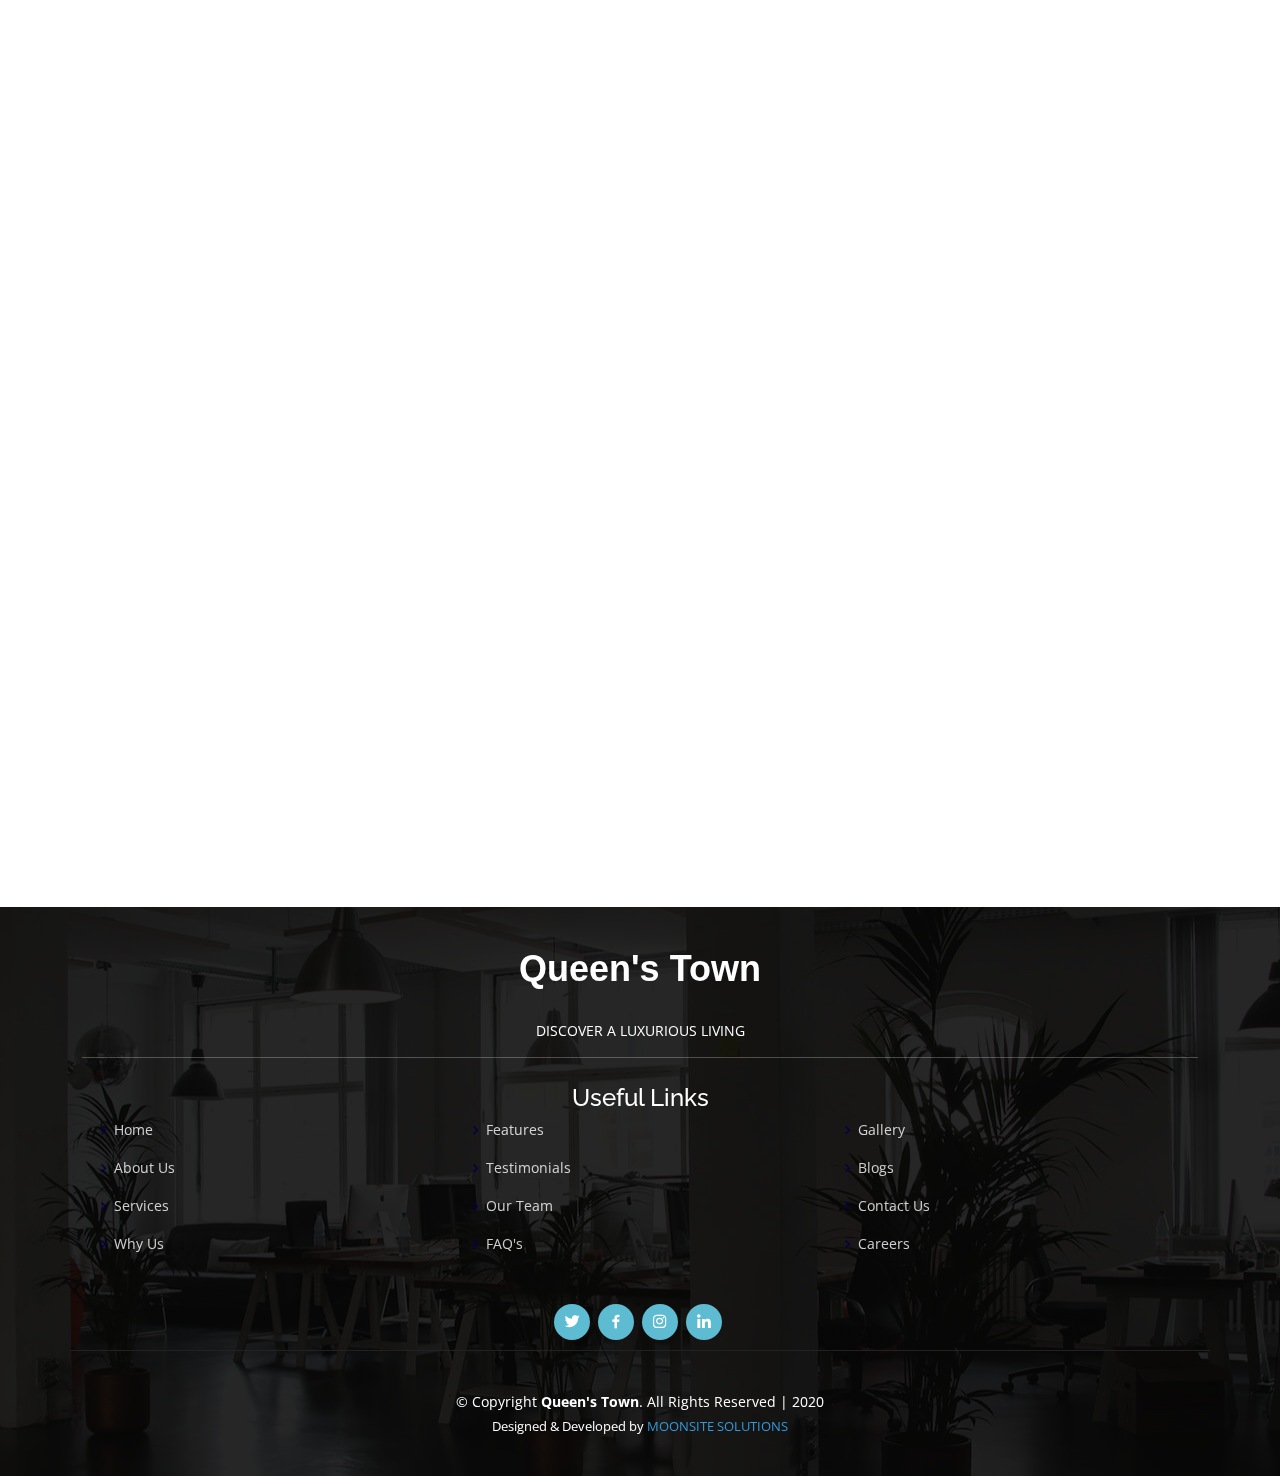
==== commit 6ef28c32: "Update index.html" ====
--- a/index.html
+++ b/index.html
@@ -122,7 +122,7 @@
           <div class="col-lg-2 col-md-4 col-6">
             <b><svg width="1em" height="1.0625em" viewBox="0 0 16 17" class="bi bi-cup-straw" fill="currentColor" xmlns="http://www.w3.org/2000/svg">
               <path fill-rule="evenodd" d="M13.964 1.18a.5.5 0 0 1-.278.65l-2.255.902-.462 2.08c.375.096.714.216.971.368.228.135.56.396.56.82 0 .046-.004.09-.011.132l-.955 9.068a1.28 1.28 0 0 1-.524.93c-.488.34-1.494.87-3.01.87-1.516 0-2.522-.53-3.01-.87a1.28 1.28 0 0 1-.524-.93L3.51 6.132A.78.78 0 0 1 3.5 6c0-.424.332-.685.56-.82.262-.154.607-.276.99-.372C5.824 4.614 6.867 4.5 8 4.5c.712 0 1.389.045 1.985.127l.527-2.37a.5.5 0 0 1 .302-.355l2.5-1a.5.5 0 0 1 .65.279zM9.768 5.608A13.991 13.991 0 0 0 8 5.5c-1.076 0-2.033.11-2.707.278A3.284 3.284 0 0 0 4.645 6c.146.073.362.15.648.222C5.967 6.39 6.924 6.5 8 6.5c.571 0 1.109-.03 1.588-.085l.18-.808zm.292 1.756a5.513 5.513 0 0 0 1.325-.297l-.845 8.03c-.013.12-.06.185-.102.214-.357.249-1.167.69-2.438.69-1.27 0-2.08-.441-2.438-.69-.041-.029-.09-.094-.102-.214l-.845-8.03c.137.046.283.088.435.126.774.194 1.817.308 2.95.308.742 0 1.445-.049 2.06-.137zm-5.593-1.48s.003.002.005.006l-.005-.006zm7.066 0l-.005.006a.026.026 0 0 1 .005-.006zM11.354 6a3.282 3.282 0 0 1-.703.235l.1-.446c.264.069.464.142.603.211z"/>
-            </svg> SHOW - OFF BAR </b>
+            </svg> SHOW - OFF </b>
            </div>
 
           <div class="col-lg-2 col-md-4 col-6">
@@ -135,7 +135,7 @@
             <b> <svg width="1em" height="1em" viewBox="0 0 16 16" class="bi bi-droplet-half" fill="currentColor" xmlns="http://www.w3.org/2000/svg">
               <path fill-rule="evenodd" d="M7.21.8C7.69.295 8 0 8 0c.109.363.234.708.371 1.038.812 1.946 2.073 3.35 3.197 4.6C12.878 7.096 14 8.345 14 10a6 6 0 0 1-12 0C2 6.668 5.58 2.517 7.21.8zm.413 1.021A31.25 31.25 0 0 0 5.794 3.99c-.726.95-1.436 2.008-1.96 3.07C3.304 8.133 3 9.138 3 10c0 0 2.5 1.5 5 .5s5-.5 5-.5c0-1.201-.796-2.157-2.181-3.7l-.03-.032C9.75 5.11 8.5 3.72 7.623 1.82z"/>
               <path fill-rule="evenodd" d="M4.553 7.776c.82-1.641 1.717-2.753 2.093-3.13l.708.708c-.29.29-1.128 1.311-1.907 2.87l-.894-.448z"/>
-            </svg> CROSS WASHING </b>  </div>
+            </svg> CROSS WASHI </b>  </div>
 
           <div class="col-lg-2 col-md-4 col-6">
           <b><svg width="1em" height="1em" viewBox="0 0 16 16" class="bi bi-file-richtext" fill="currentColor" xmlns="http://www.w3.org/2000/svg">
@@ -192,7 +192,7 @@
                   <div class="count-box">
                     <i class="icofont-girl"></i>
                     <span data-toggle="counter-up">75</span>
-                    <p><strong>Happy Women</strong> chooses Queen's Town for their stay and still counting.</p>
+                    <p><strong>Happy Women </strong> chooses Queen's Town for their stay and still counting.</p>
                   </div>
                 </div>
 
@@ -200,7 +200,7 @@
                   <div class="count-box">
                     <i class="icofont-ui-timer"></i>
                     <span data-toggle="counter-up">4680 </span> 
-                    <p><strong>Hours</strong> Services & support has been provided by Queen's Town.</p>
+                    <p><strong>Hours </strong> Services & support has been provided by Queen's Town.</p>
                   </div>
                 </div>
 
@@ -208,7 +208,7 @@
                   <div class="count-box">
                     <i class="icofont-unique-idea"></i>
                     <span data-toggle="counter-up">04</span>
-                    <p><strong>Years of experience</strong> will help us to Get closer than ever to our clients.</p>
+                    <p><strong>Years of experience </strong> will help us to Get closer than ever to our clients.</p>
                   </div>
                 </div>
 
@@ -216,7 +216,7 @@
                   <div class="count-box">
                     <i class="icofont-flame-torch"></i>
                     <span data-toggle="counter-up">15</span>
-                    <p><strong>Amenities</strong> and more provided by Queen's Town for your comfort.</p>
+                    <p><strong>Amenities </strong> and more provided by Queen's Town for your comfort.</p>
                   </div>
                 </div>
               </div>
@@ -928,7 +928,7 @@
 
           <div class="col-lg-5 col-md-12" data-aos="fade-up" data-aos-delay="300">
            
-              <form method="POST" data-netlify="true">
+              <form name="contact" method="POST" data-netlify="true">
                <div class="form-row">
                  <div class="col-md-12 form-group">
                    <input type="text" name="name" class="form-control" id="name" placeholder="Your Name" data-rule="minlen:4" data-msg="Please enter at least 4 chars" />
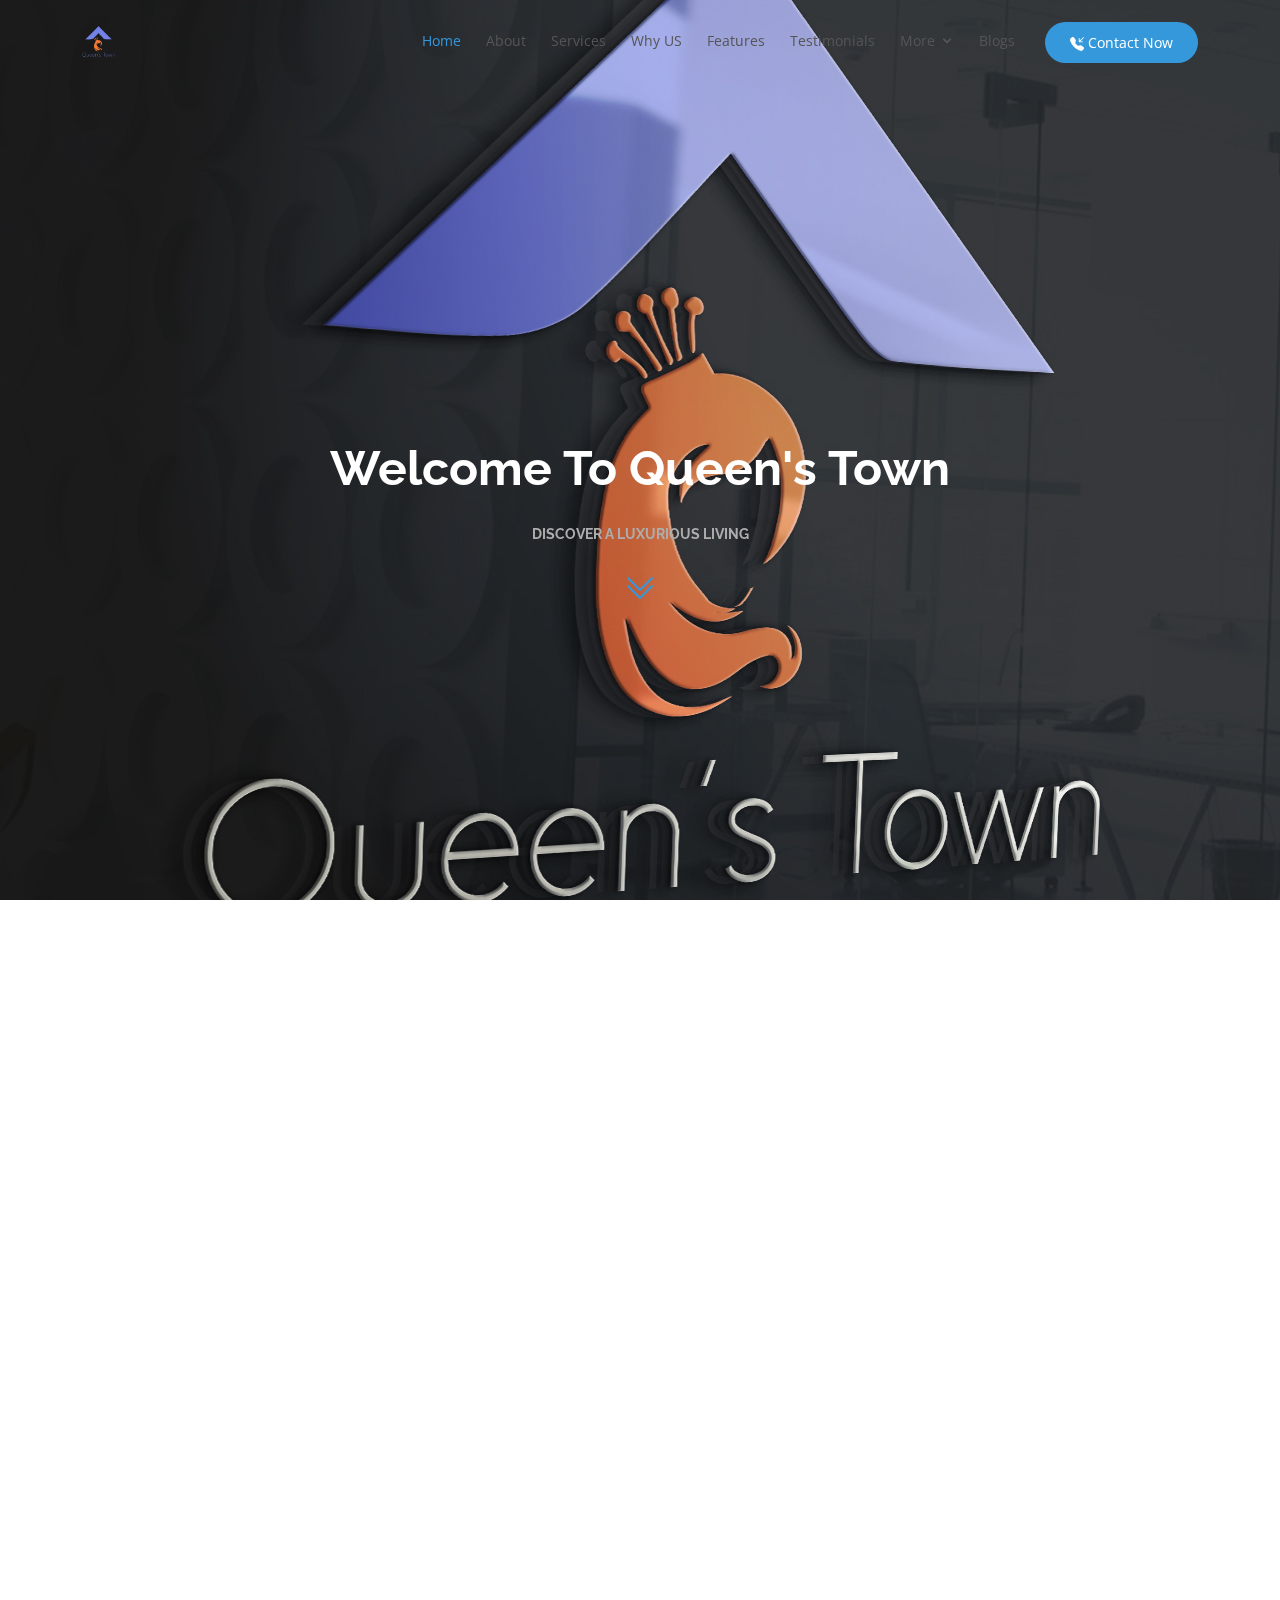
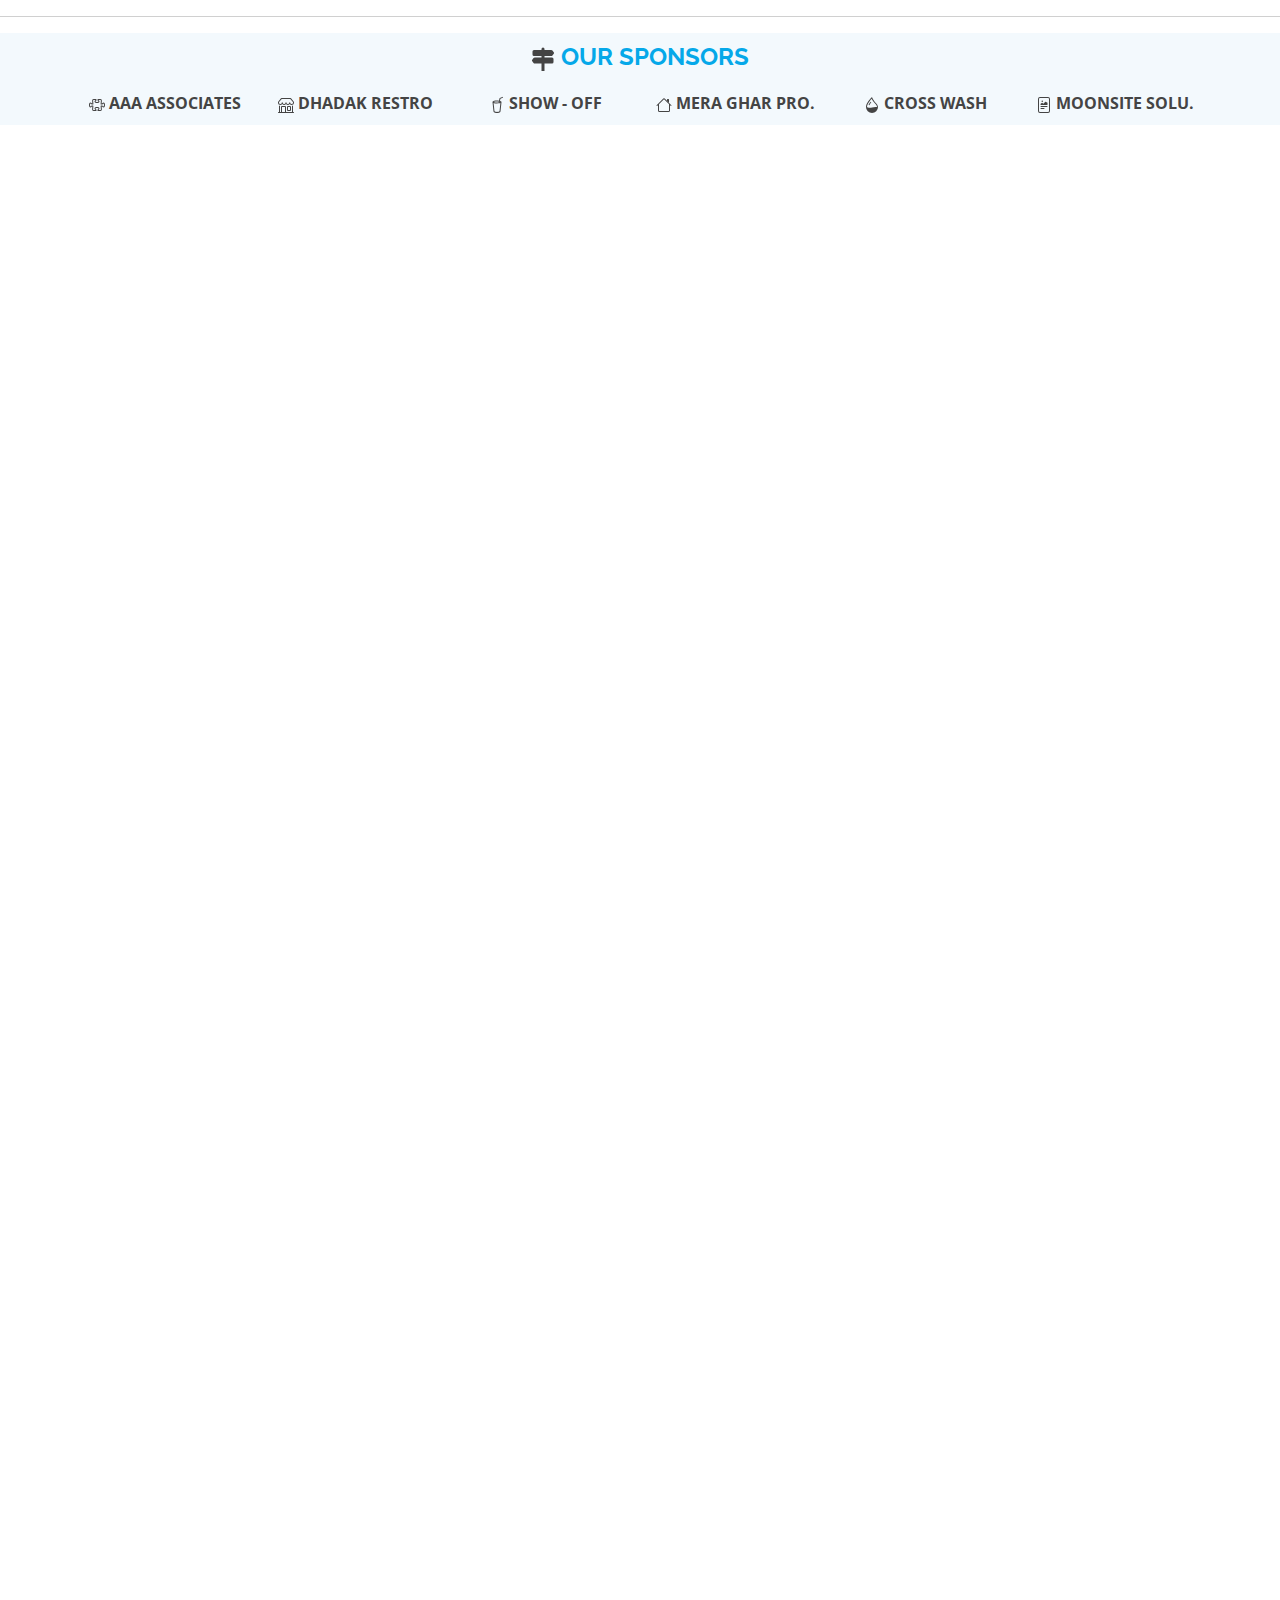
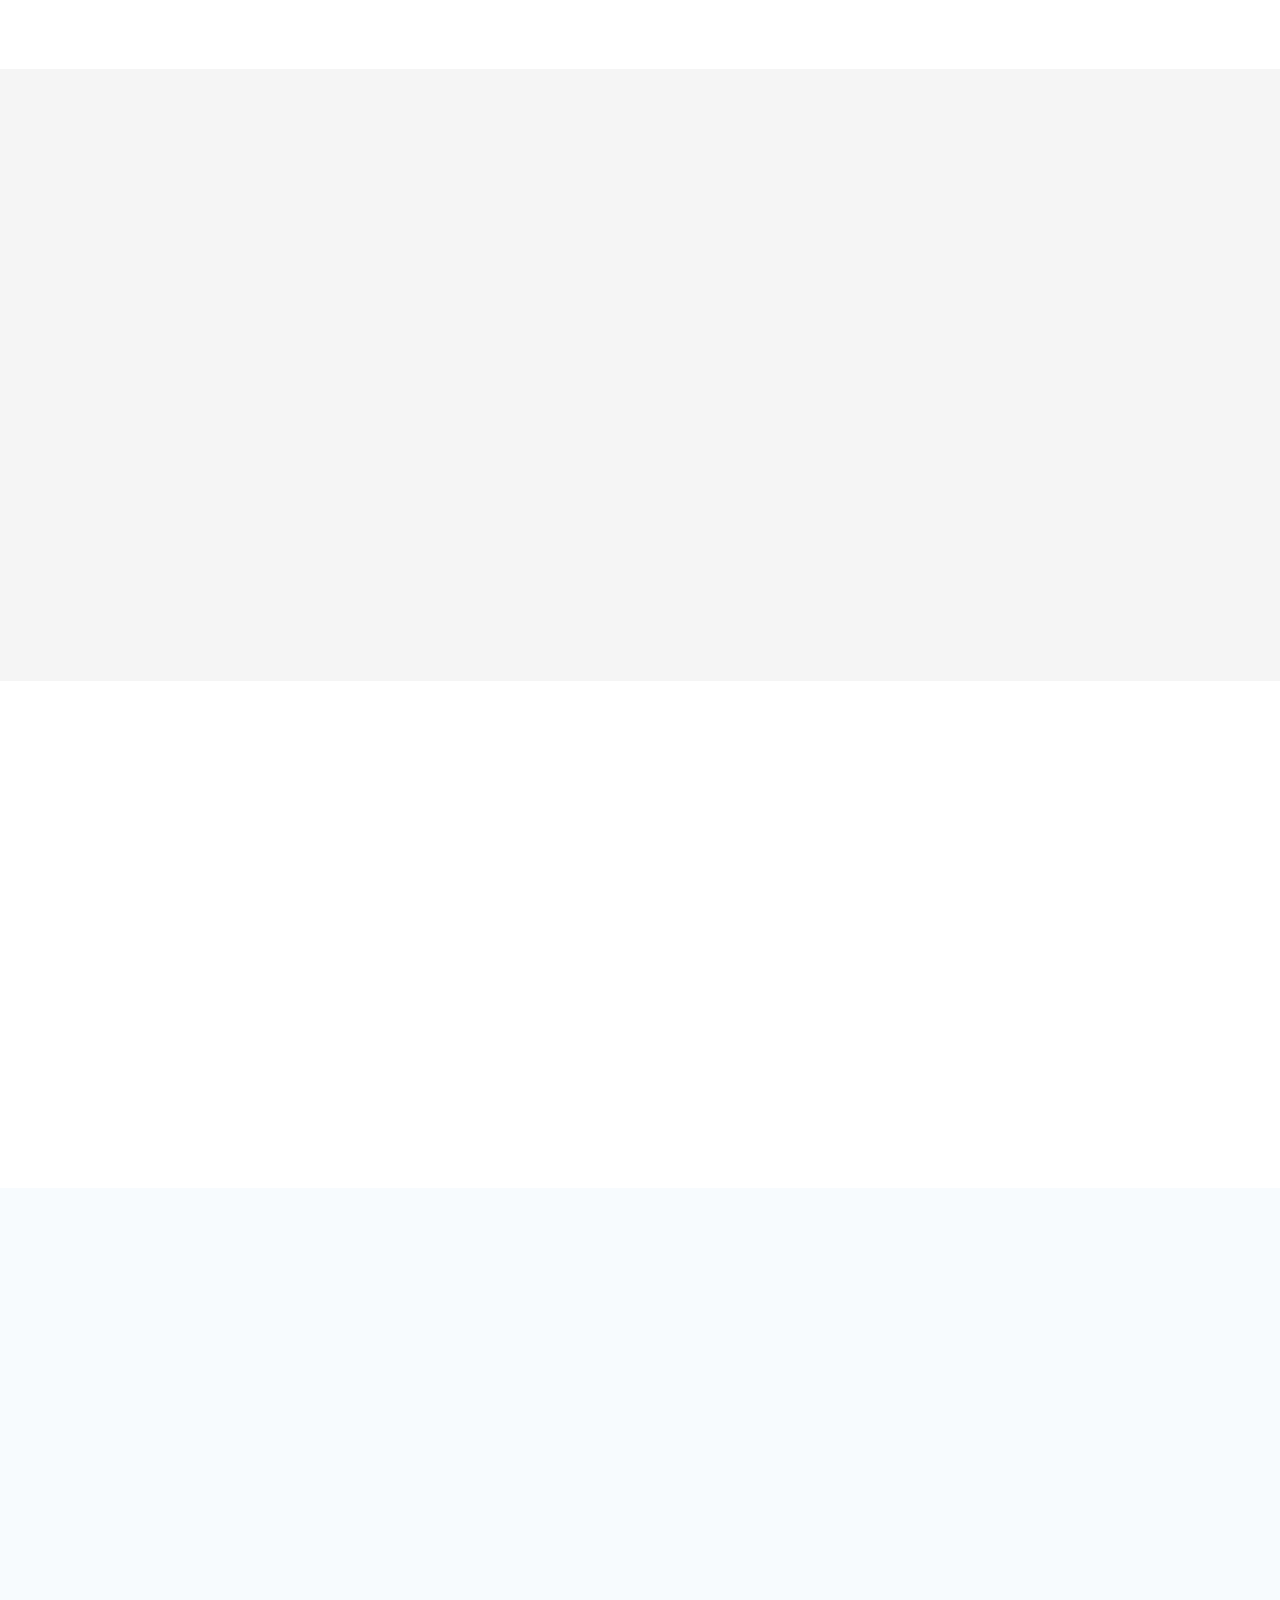
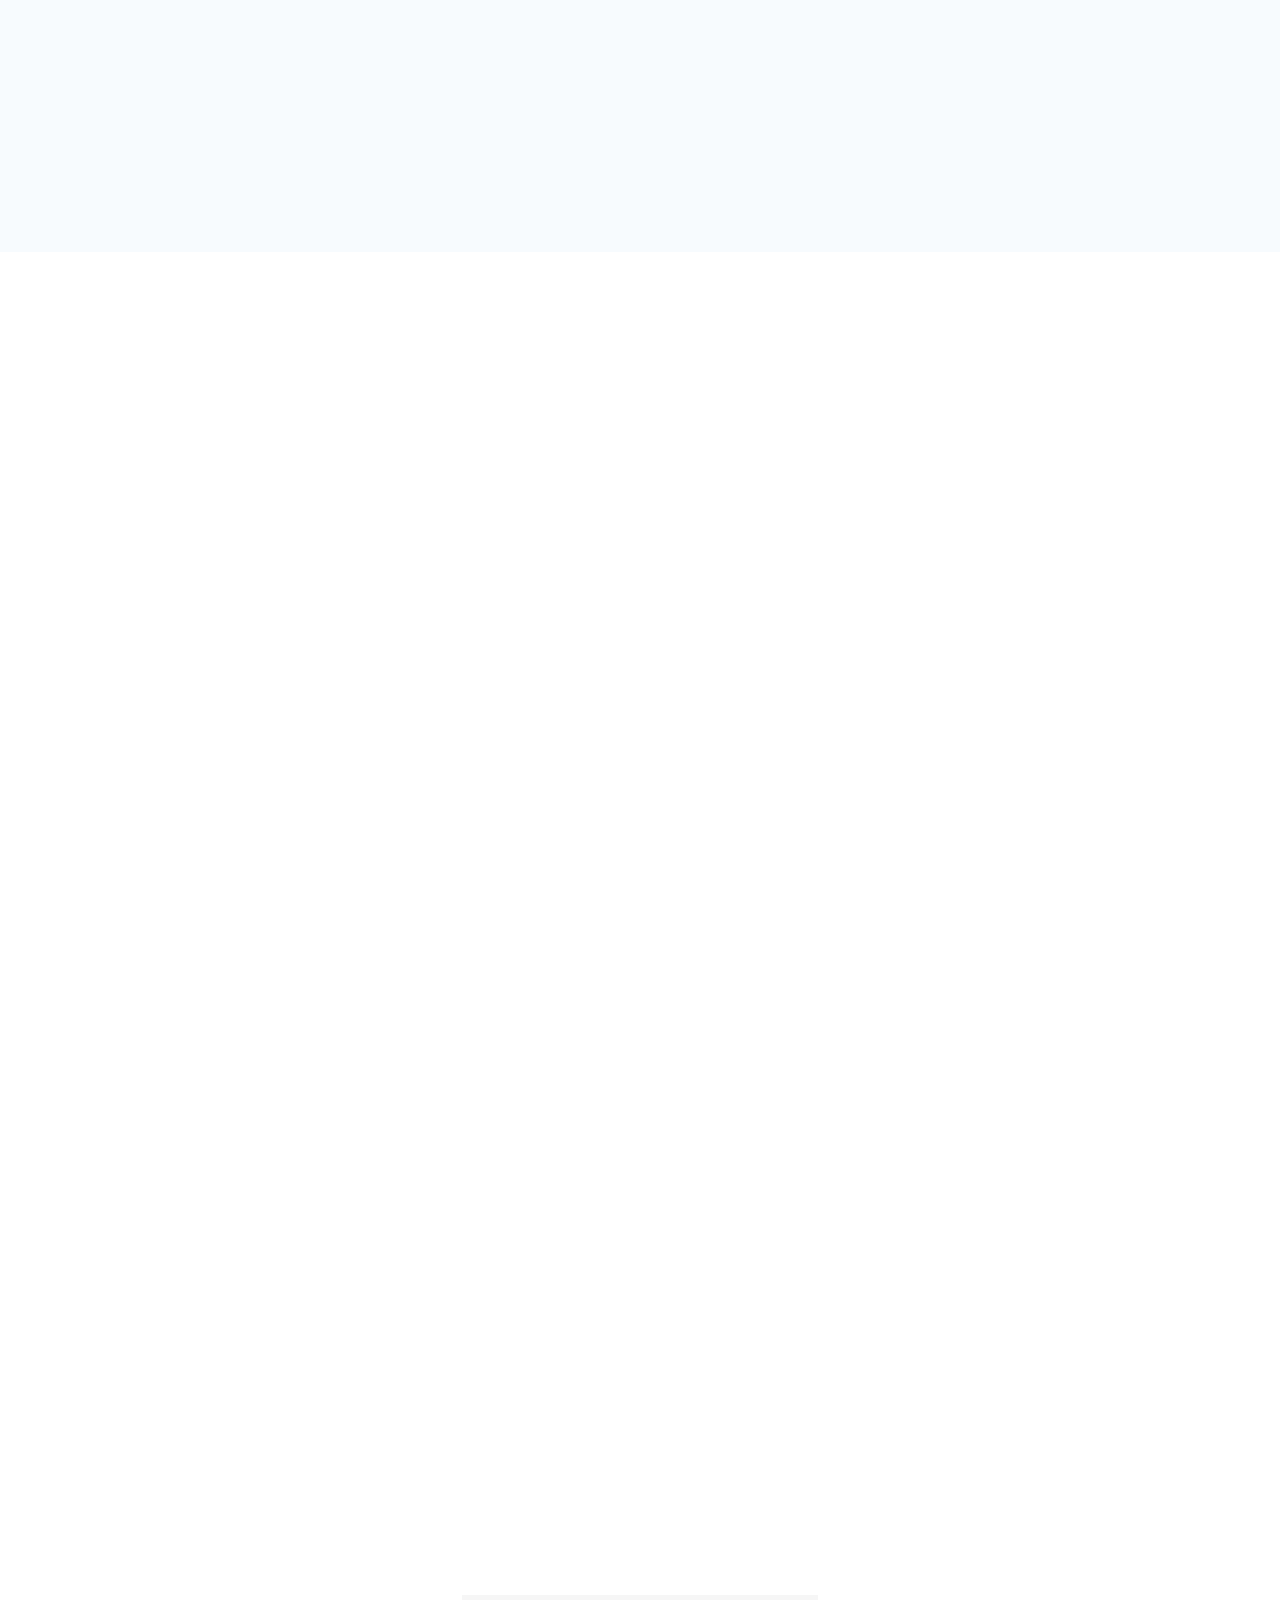
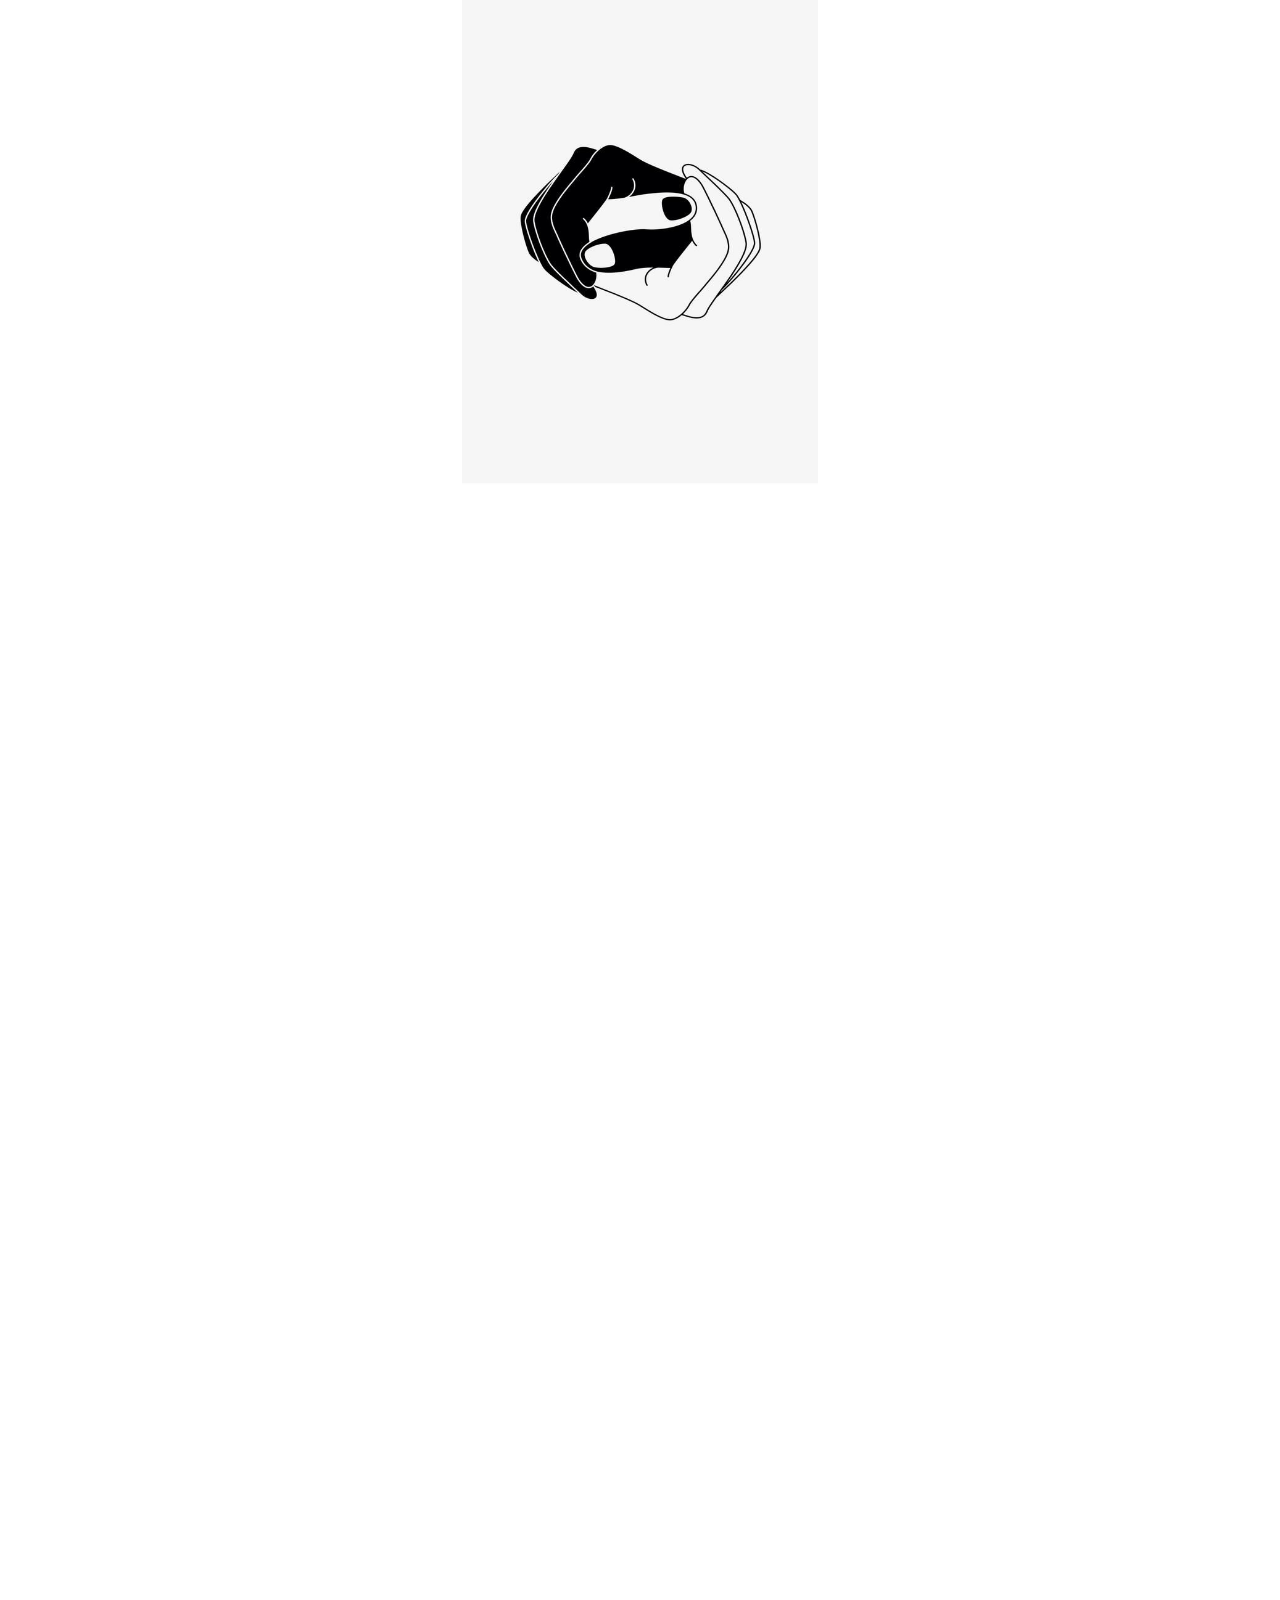
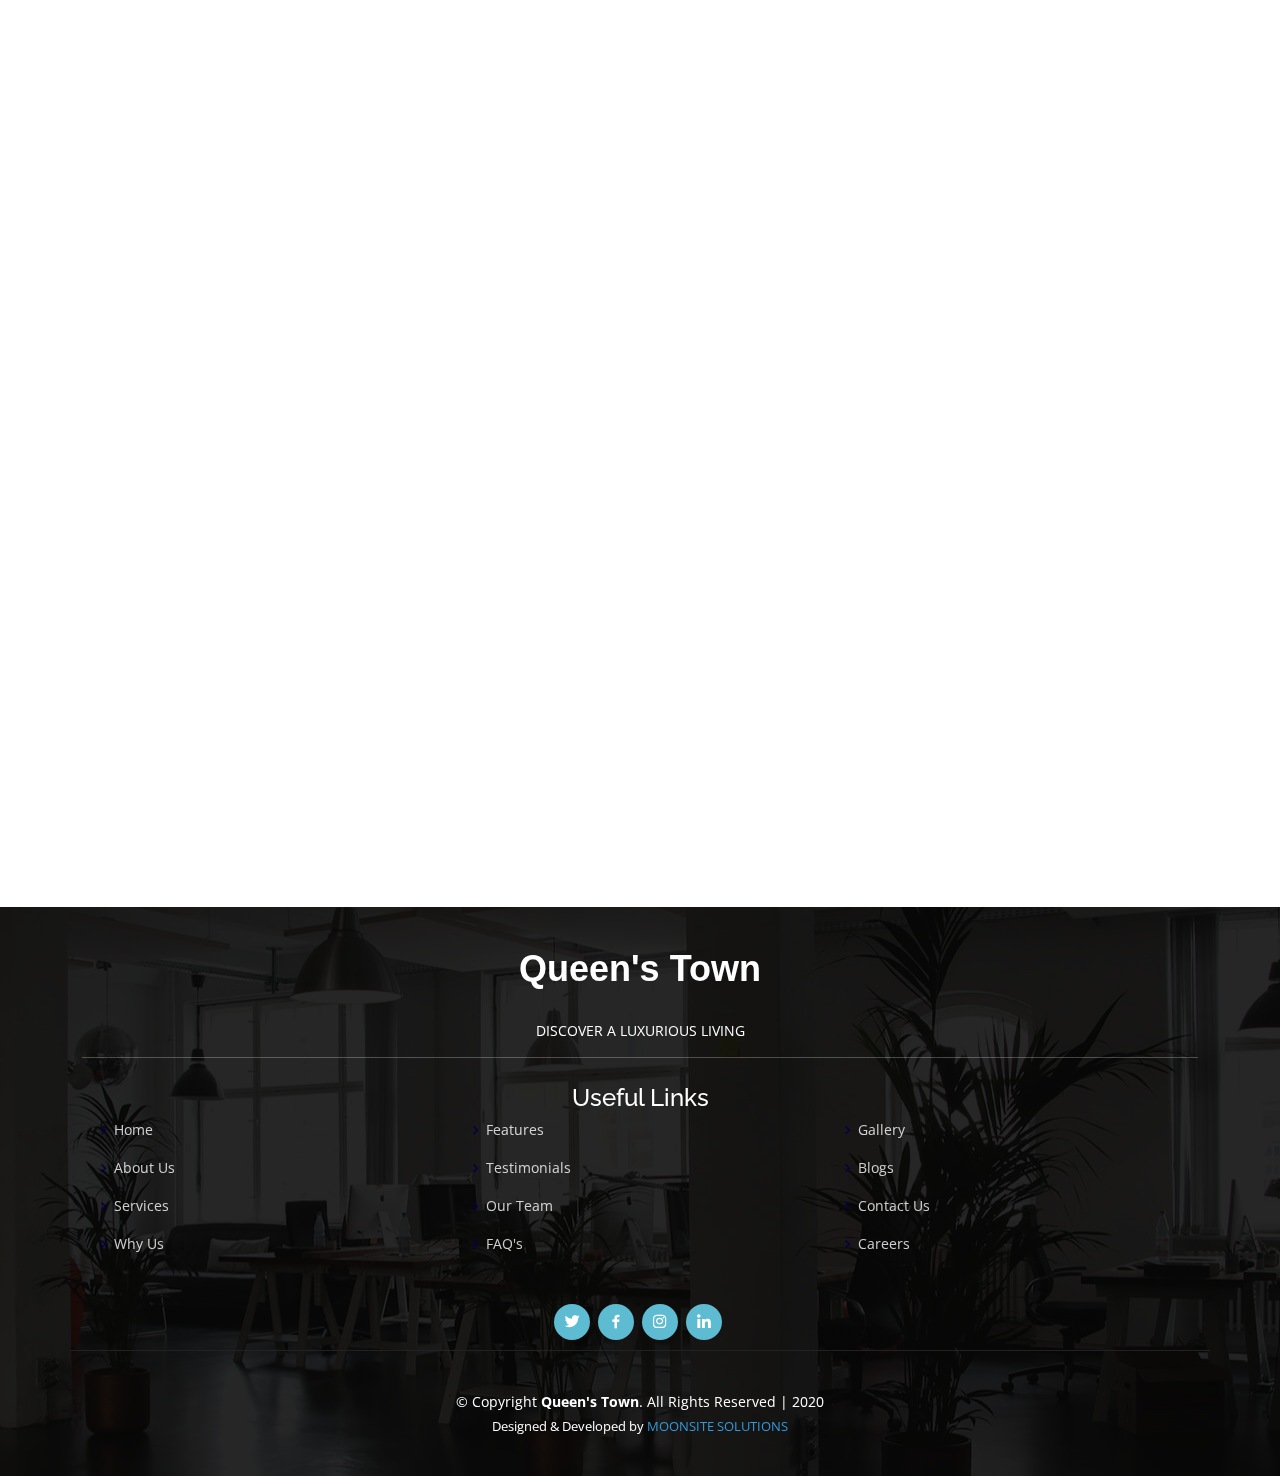
==== commit 27484a61: "Update index.html" ====
--- a/index.html
+++ b/index.html
@@ -135,7 +135,7 @@
             <b> <svg width="1em" height="1em" viewBox="0 0 16 16" class="bi bi-droplet-half" fill="currentColor" xmlns="http://www.w3.org/2000/svg">
               <path fill-rule="evenodd" d="M7.21.8C7.69.295 8 0 8 0c.109.363.234.708.371 1.038.812 1.946 2.073 3.35 3.197 4.6C12.878 7.096 14 8.345 14 10a6 6 0 0 1-12 0C2 6.668 5.58 2.517 7.21.8zm.413 1.021A31.25 31.25 0 0 0 5.794 3.99c-.726.95-1.436 2.008-1.96 3.07C3.304 8.133 3 9.138 3 10c0 0 2.5 1.5 5 .5s5-.5 5-.5c0-1.201-.796-2.157-2.181-3.7l-.03-.032C9.75 5.11 8.5 3.72 7.623 1.82z"/>
               <path fill-rule="evenodd" d="M4.553 7.776c.82-1.641 1.717-2.753 2.093-3.13l.708.708c-.29.29-1.128 1.311-1.907 2.87l-.894-.448z"/>
-            </svg> CROSS WASHI </b>  </div>
+            </svg> CROSS WASH </b>  </div>
 
           <div class="col-lg-2 col-md-4 col-6">
           <b><svg width="1em" height="1em" viewBox="0 0 16 16" class="bi bi-file-richtext" fill="currentColor" xmlns="http://www.w3.org/2000/svg">
@@ -192,7 +192,7 @@
                   <div class="count-box">
                     <i class="icofont-girl"></i>
                     <span data-toggle="counter-up">75</span>
-                    <p><strong>Happy Women </strong> chooses Queen's Town for their stay and still counting.</p>
+                    <p><strong>Happy Women </strong>  chooses Queen's Town for their stay and still counting.</p>
                   </div>
                 </div>
 
@@ -200,7 +200,7 @@
                   <div class="count-box">
                     <i class="icofont-ui-timer"></i>
                     <span data-toggle="counter-up">4680 </span> 
-                    <p><strong>Hours </strong> Services & support has been provided by Queen's Town.</p>
+                    <p><strong>Hours </strong>  Services & support has been provided by Queen's Town.</p>
                   </div>
                 </div>
 
@@ -208,7 +208,7 @@
                   <div class="count-box">
                     <i class="icofont-unique-idea"></i>
                     <span data-toggle="counter-up">04</span>
-                    <p><strong>Years of experience </strong> will help us to Get closer than ever to our clients.</p>
+                    <p><strong>Years of experience </strong>  will help us to Get closer than ever to our clients.</p>
                   </div>
                 </div>
 
@@ -216,7 +216,7 @@
                   <div class="count-box">
                     <i class="icofont-flame-torch"></i>
                     <span data-toggle="counter-up">15</span>
-                    <p><strong>Amenities </strong> and more provided by Queen's Town for your comfort.</p>
+                    <p><strong>Amenities </strong>  and more provided by Queen's Town for your comfort.</p>
                   </div>
                 </div>
               </div>
@@ -931,16 +931,16 @@
               <form name="contact" method="POST" data-netlify="true">
                <div class="form-row">
                  <div class="col-md-12 form-group">
-                   <input type="text" name="name" class="form-control" id="name" placeholder="Your Name" data-rule="minlen:4" data-msg="Please enter at least 4 chars" />
+                   <input type="text" name="name" class="form-control" id="name" placeholder="Your Name" data-rule="minlen:4" data-msg="Please enter at least 4 chars" required />
                    <div class="validate"></div>
                  </div> <br>
                  <div class="col-md-12 form-group">
-                   <input type="email" class="form-control" name="email" id="email" placeholder="Your Email" data-rule="email" data-msg="Please enter a valid email" />
+                   <input type="email" class="form-control" name="email" id="email" placeholder="Your Email" data-rule="email" data-msg="Please enter a valid email"  required />
                    <div class="validate"></div>
                  </div><br>
                </div>
                <div class="form-group">
-                 <input type="text" class="form-control" name="subject" id="subject" placeholder="Subject" data-rule="minlen:4" data-msg="Please enter at least 8 chars of subject" />
+                 <input type="text" class="form-control" name="subject" id="subject" placeholder="Subject" data-rule="minlen:4" data-msg="Please enter at least 8 chars of subject" required />
                  <div class="validate"></div>
                </div><br>
                <div class="form-group">
